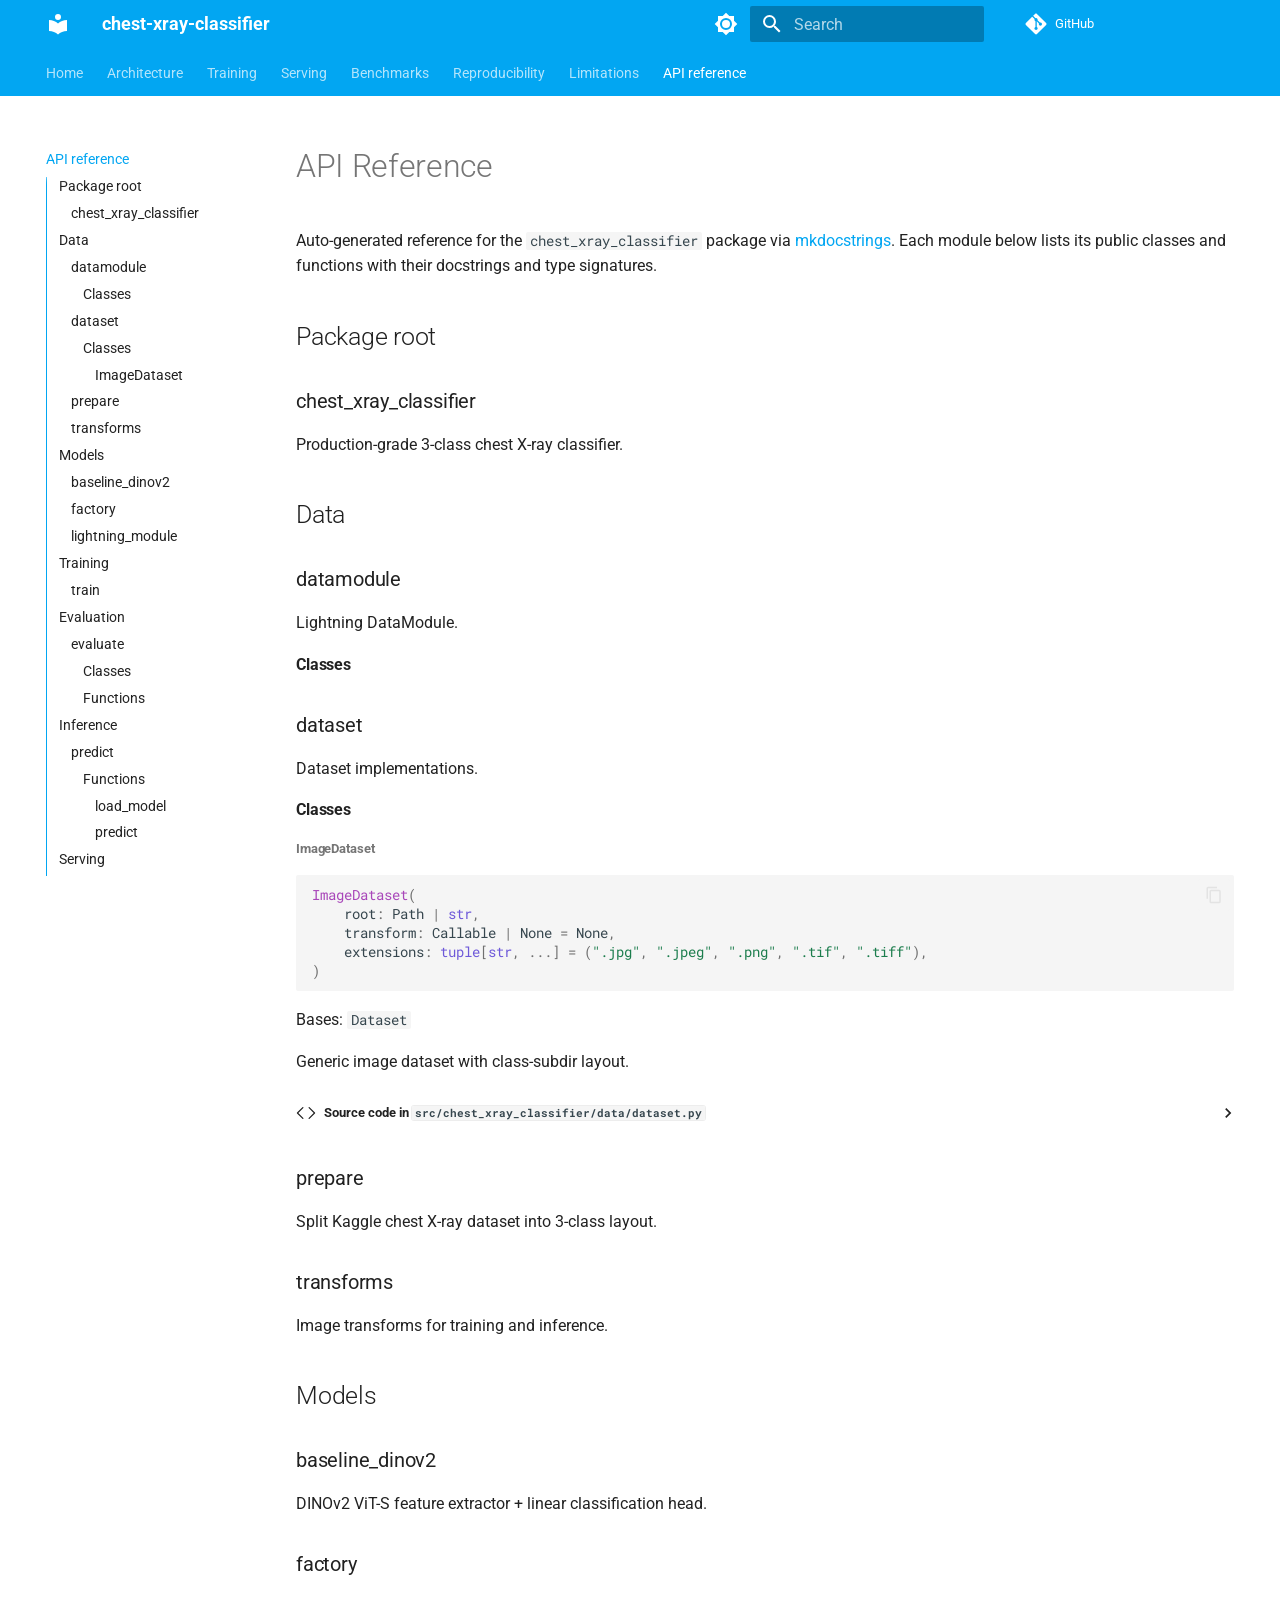
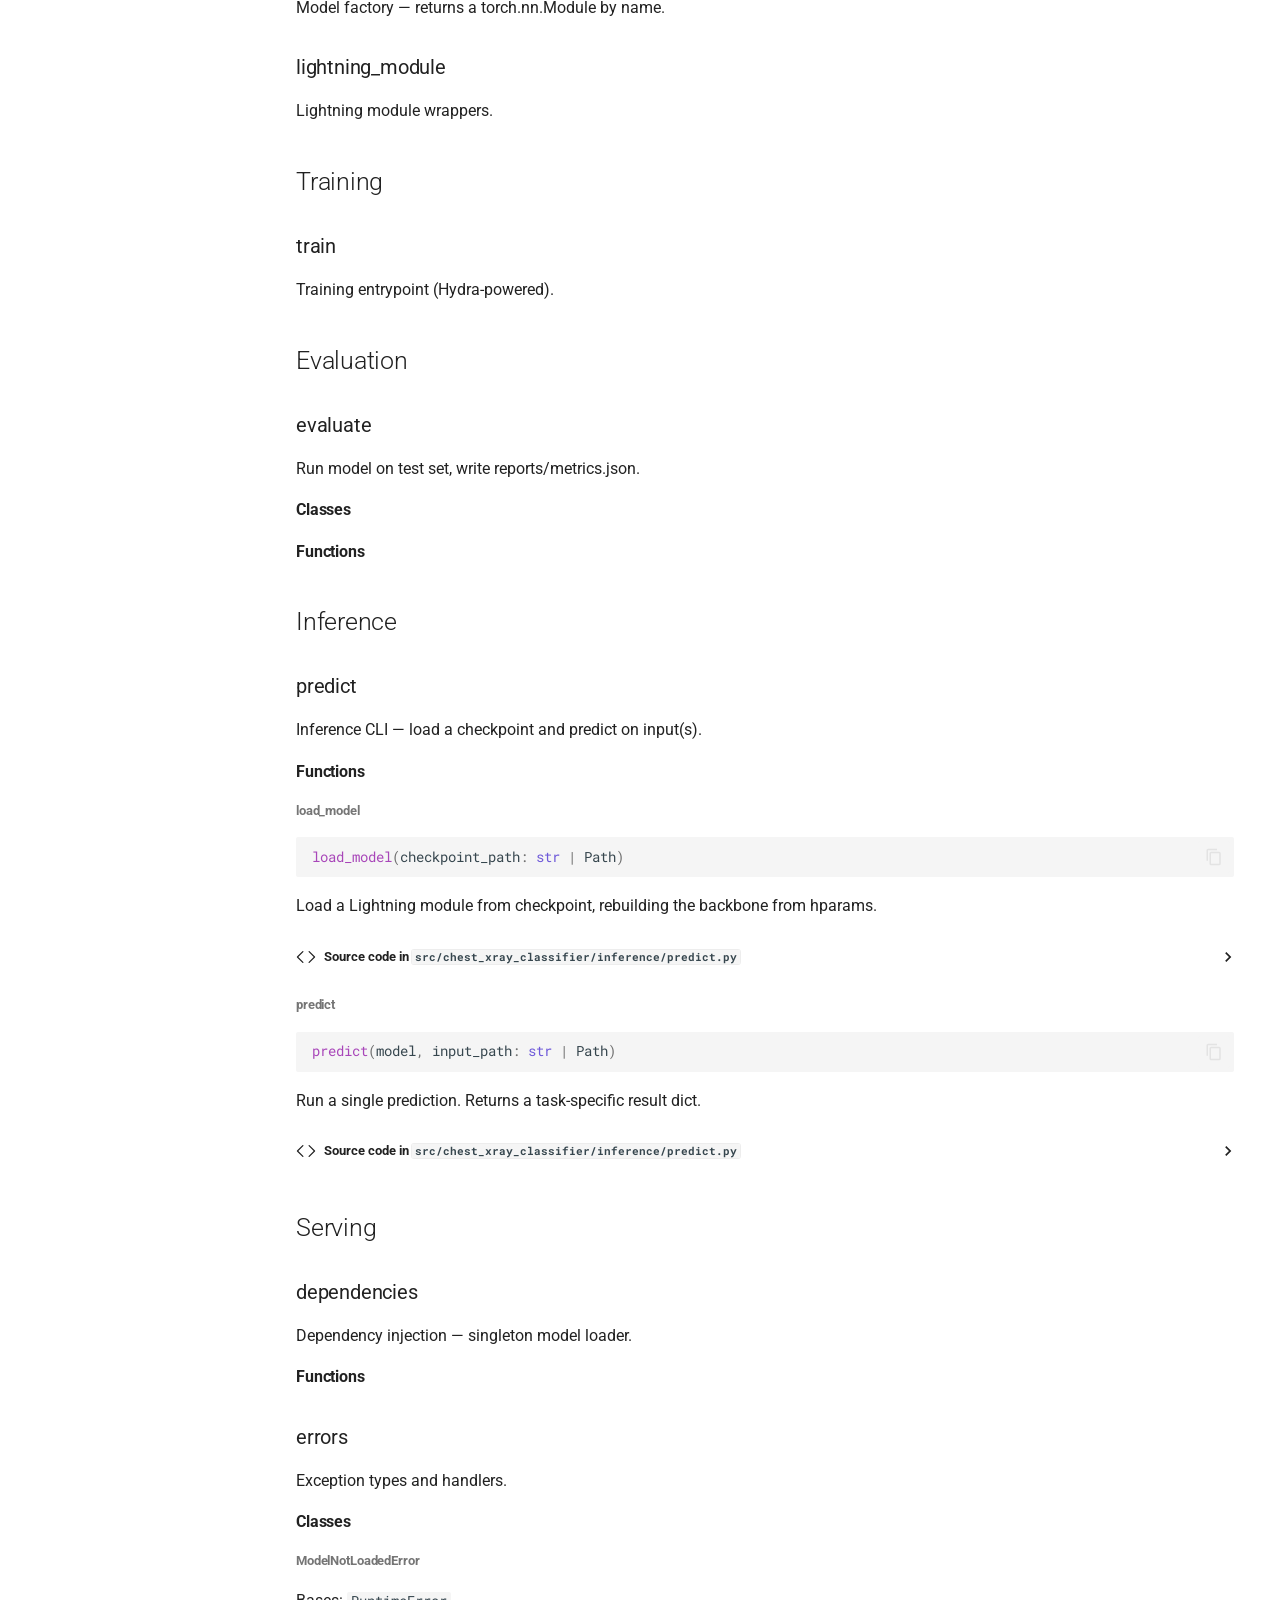
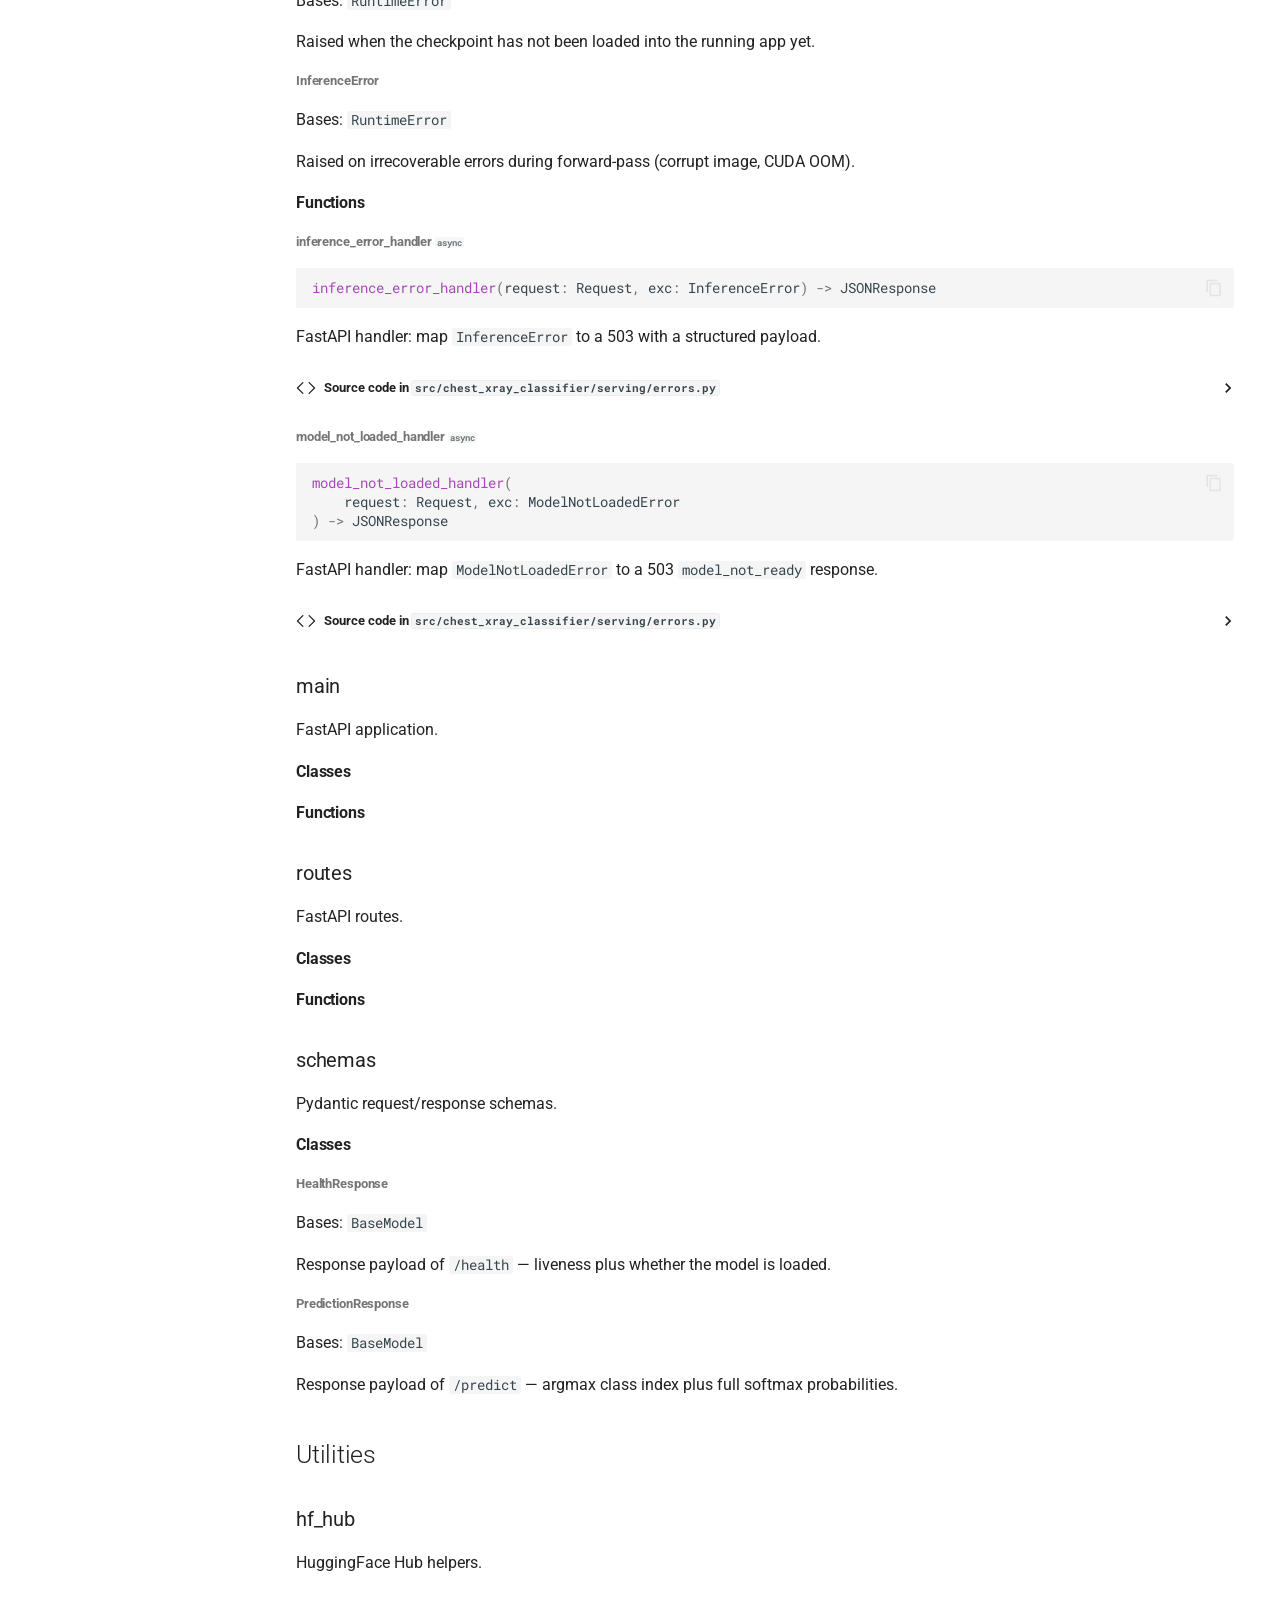
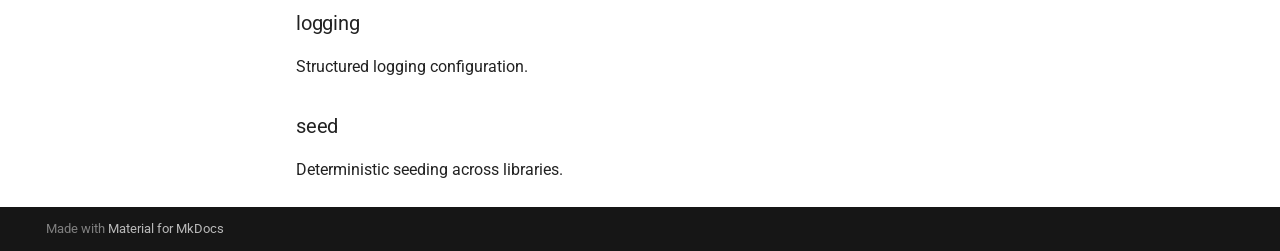
==== api/index.html @ 9892ddaf "Deployed 7fffa09 with MkDocs version: 1.6.1" ====
<!doctype html>
<html lang="en" class="no-js">
  <head>
    
      <meta charset="utf-8">
      <meta name="viewport" content="width=device-width,initial-scale=1">
      
        <meta name="description" content="Production-grade 3-class chest X-ray classifier (normal / bacterial pneumonia / viral pneumonia).">
      
      
      
      
        <link rel="prev" href="../LIMITATIONS/">
      
      
      
        
      
      
      <link rel="icon" href="../assets/images/favicon.png">
      <meta name="generator" content="mkdocs-1.6.1, mkdocs-material-9.7.6">
    
    
      
        <title>API reference - chest-xray-classifier</title>
      
    
    
      <link rel="stylesheet" href="../assets/stylesheets/main.484c7ddc.min.css">
      
        
        <link rel="stylesheet" href="../assets/stylesheets/palette.ab4e12ef.min.css">
      
      


    
    
      
    
    
      
        
        
        <link rel="preconnect" href="https://fonts.gstatic.com" crossorigin>
        <link rel="stylesheet" href="https://fonts.googleapis.com/css?family=Roboto:300,300i,400,400i,700,700i%7CRoboto+Mono:400,400i,700,700i&display=fallback">
        <style>:root{--md-text-font:"Roboto";--md-code-font:"Roboto Mono"}</style>
      
    
    
      <link rel="stylesheet" href="../assets/_mkdocstrings.css">
    
    <script>__md_scope=new URL("..",location),__md_hash=e=>[...e].reduce(((e,_)=>(e<<5)-e+_.charCodeAt(0)),0),__md_get=(e,_=localStorage,t=__md_scope)=>JSON.parse(_.getItem(t.pathname+"."+e)),__md_set=(e,_,t=localStorage,a=__md_scope)=>{try{t.setItem(a.pathname+"."+e,JSON.stringify(_))}catch(e){}}</script>
    
      

    
    
  </head>
  
  
    
    
      
    
    
    
    
    <body dir="ltr" data-md-color-scheme="default" data-md-color-primary="light-blue" data-md-color-accent="blue">
  
    
    <input class="md-toggle" data-md-toggle="drawer" type="checkbox" id="__drawer" autocomplete="off">
    <input class="md-toggle" data-md-toggle="search" type="checkbox" id="__search" autocomplete="off">
    <label class="md-overlay" for="__drawer"></label>
    <div data-md-component="skip">
      
        
        <a href="#api-reference" class="md-skip">
          Skip to content
        </a>
      
    </div>
    <div data-md-component="announce">
      
    </div>
    
    
      

<header class="md-header" data-md-component="header">
  <nav class="md-header__inner md-grid" aria-label="Header">
    <a href=".." title="chest-xray-classifier" class="md-header__button md-logo" aria-label="chest-xray-classifier" data-md-component="logo">
      
  
  <svg xmlns="http://www.w3.org/2000/svg" viewBox="0 0 24 24"><path d="M12 8a3 3 0 0 0 3-3 3 3 0 0 0-3-3 3 3 0 0 0-3 3 3 3 0 0 0 3 3m0 3.54C9.64 9.35 6.5 8 3 8v11c3.5 0 6.64 1.35 9 3.54 2.36-2.19 5.5-3.54 9-3.54V8c-3.5 0-6.64 1.35-9 3.54"/></svg>

    </a>
    <label class="md-header__button md-icon" for="__drawer">
      
      <svg xmlns="http://www.w3.org/2000/svg" viewBox="0 0 24 24"><path d="M3 6h18v2H3zm0 5h18v2H3zm0 5h18v2H3z"/></svg>
    </label>
    <div class="md-header__title" data-md-component="header-title">
      <div class="md-header__ellipsis">
        <div class="md-header__topic">
          <span class="md-ellipsis">
            chest-xray-classifier
          </span>
        </div>
        <div class="md-header__topic" data-md-component="header-topic">
          <span class="md-ellipsis">
            
              API reference
            
          </span>
        </div>
      </div>
    </div>
    
      
        <form class="md-header__option" data-md-component="palette">
  
    
    
    
    <input class="md-option" data-md-color-media="(prefers-color-scheme: light)" data-md-color-scheme="default" data-md-color-primary="light-blue" data-md-color-accent="blue"  aria-label="Switch to dark mode"  type="radio" name="__palette" id="__palette_0">
    
      <label class="md-header__button md-icon" title="Switch to dark mode" for="__palette_1" hidden>
        <svg xmlns="http://www.w3.org/2000/svg" viewBox="0 0 24 24"><path d="M12 8a4 4 0 0 0-4 4 4 4 0 0 0 4 4 4 4 0 0 0 4-4 4 4 0 0 0-4-4m0 10a6 6 0 0 1-6-6 6 6 0 0 1 6-6 6 6 0 0 1 6 6 6 6 0 0 1-6 6m8-9.31V4h-4.69L12 .69 8.69 4H4v4.69L.69 12 4 15.31V20h4.69L12 23.31 15.31 20H20v-4.69L23.31 12z"/></svg>
      </label>
    
  
    
    
    
    <input class="md-option" data-md-color-media="(prefers-color-scheme: dark)" data-md-color-scheme="slate" data-md-color-primary="light-blue" data-md-color-accent="blue"  aria-label="Switch to light mode"  type="radio" name="__palette" id="__palette_1">
    
      <label class="md-header__button md-icon" title="Switch to light mode" for="__palette_0" hidden>
        <svg xmlns="http://www.w3.org/2000/svg" viewBox="0 0 24 24"><path d="M12 18c-.89 0-1.74-.2-2.5-.55C11.56 16.5 13 14.42 13 12s-1.44-4.5-3.5-5.45C10.26 6.2 11.11 6 12 6a6 6 0 0 1 6 6 6 6 0 0 1-6 6m8-9.31V4h-4.69L12 .69 8.69 4H4v4.69L.69 12 4 15.31V20h4.69L12 23.31 15.31 20H20v-4.69L23.31 12z"/></svg>
      </label>
    
  
</form>
      
    
    
      <script>var palette=__md_get("__palette");if(palette&&palette.color){if("(prefers-color-scheme)"===palette.color.media){var media=matchMedia("(prefers-color-scheme: light)"),input=document.querySelector(media.matches?"[data-md-color-media='(prefers-color-scheme: light)']":"[data-md-color-media='(prefers-color-scheme: dark)']");palette.color.media=input.getAttribute("data-md-color-media"),palette.color.scheme=input.getAttribute("data-md-color-scheme"),palette.color.primary=input.getAttribute("data-md-color-primary"),palette.color.accent=input.getAttribute("data-md-color-accent")}for(var[key,value]of Object.entries(palette.color))document.body.setAttribute("data-md-color-"+key,value)}</script>
    
    
    
      
      
        <label class="md-header__button md-icon" for="__search">
          
          <svg xmlns="http://www.w3.org/2000/svg" viewBox="0 0 24 24"><path d="M9.5 3A6.5 6.5 0 0 1 16 9.5c0 1.61-.59 3.09-1.56 4.23l.27.27h.79l5 5-1.5 1.5-5-5v-.79l-.27-.27A6.52 6.52 0 0 1 9.5 16 6.5 6.5 0 0 1 3 9.5 6.5 6.5 0 0 1 9.5 3m0 2C7 5 5 7 5 9.5S7 14 9.5 14 14 12 14 9.5 12 5 9.5 5"/></svg>
        </label>
        <div class="md-search" data-md-component="search" role="dialog">
  <label class="md-search__overlay" for="__search"></label>
  <div class="md-search__inner" role="search">
    <form class="md-search__form" name="search">
      <input type="text" class="md-search__input" name="query" aria-label="Search" placeholder="Search" autocapitalize="off" autocorrect="off" autocomplete="off" spellcheck="false" data-md-component="search-query" required>
      <label class="md-search__icon md-icon" for="__search">
        
        <svg xmlns="http://www.w3.org/2000/svg" viewBox="0 0 24 24"><path d="M9.5 3A6.5 6.5 0 0 1 16 9.5c0 1.61-.59 3.09-1.56 4.23l.27.27h.79l5 5-1.5 1.5-5-5v-.79l-.27-.27A6.52 6.52 0 0 1 9.5 16 6.5 6.5 0 0 1 3 9.5 6.5 6.5 0 0 1 9.5 3m0 2C7 5 5 7 5 9.5S7 14 9.5 14 14 12 14 9.5 12 5 9.5 5"/></svg>
        
        <svg xmlns="http://www.w3.org/2000/svg" viewBox="0 0 24 24"><path d="M20 11v2H8l5.5 5.5-1.42 1.42L4.16 12l7.92-7.92L13.5 5.5 8 11z"/></svg>
      </label>
      <nav class="md-search__options" aria-label="Search">
        
        <button type="reset" class="md-search__icon md-icon" title="Clear" aria-label="Clear" tabindex="-1">
          
          <svg xmlns="http://www.w3.org/2000/svg" viewBox="0 0 24 24"><path d="M19 6.41 17.59 5 12 10.59 6.41 5 5 6.41 10.59 12 5 17.59 6.41 19 12 13.41 17.59 19 19 17.59 13.41 12z"/></svg>
        </button>
      </nav>
      
        <div class="md-search__suggest" data-md-component="search-suggest"></div>
      
    </form>
    <div class="md-search__output">
      <div class="md-search__scrollwrap" tabindex="0" data-md-scrollfix>
        <div class="md-search-result" data-md-component="search-result">
          <div class="md-search-result__meta">
            Initializing search
          </div>
          <ol class="md-search-result__list" role="presentation"></ol>
        </div>
      </div>
    </div>
  </div>
</div>
      
    
    
      <div class="md-header__source">
        <a href="https://github.com/kiselyovd/chest-xray-classifier" title="Go to repository" class="md-source" data-md-component="source">
  <div class="md-source__icon md-icon">
    
    <svg xmlns="http://www.w3.org/2000/svg" viewBox="0 0 448 512"><!--! Font Awesome Free 7.1.0 by @fontawesome - https://fontawesome.com License - https://fontawesome.com/license/free (Icons: CC BY 4.0, Fonts: SIL OFL 1.1, Code: MIT License) Copyright 2025 Fonticons, Inc.--><path d="M439.6 236.1 244 40.5c-5.4-5.5-12.8-8.5-20.4-8.5s-15 3-20.4 8.4L162.5 81l51.5 51.5c27.1-9.1 52.7 16.8 43.4 43.7l49.7 49.7c34.2-11.8 61.2 31 35.5 56.7-26.5 26.5-70.2-2.9-56-37.3L240.3 199v121.9c25.3 12.5 22.3 41.8 9.1 55-6.4 6.4-15.2 10.1-24.3 10.1s-17.8-3.6-24.3-10.1c-17.6-17.6-11.1-46.9 11.2-56v-123c-20.8-8.5-24.6-30.7-18.6-45L142.6 101 8.5 235.1C3 240.6 0 247.9 0 255.5s3 15 8.5 20.4l195.6 195.7c5.4 5.4 12.7 8.4 20.4 8.4s15-3 20.4-8.4l194.7-194.7c5.4-5.4 8.4-12.8 8.4-20.4s-3-15-8.4-20.4"/></svg>
  </div>
  <div class="md-source__repository">
    GitHub
  </div>
</a>
      </div>
    
  </nav>
  
</header>
    
    <div class="md-container" data-md-component="container">
      
      
        
          
            
<nav class="md-tabs" aria-label="Tabs" data-md-component="tabs">
  <div class="md-grid">
    <ul class="md-tabs__list">
      
        
  
  
  
  
    <li class="md-tabs__item">
      <a href=".." class="md-tabs__link">
        
  
  
    
  
  Home

      </a>
    </li>
  

      
        
  
  
  
  
    <li class="md-tabs__item">
      <a href="../architecture/" class="md-tabs__link">
        
  
  
    
  
  Architecture

      </a>
    </li>
  

      
        
  
  
  
  
    <li class="md-tabs__item">
      <a href="../training/" class="md-tabs__link">
        
  
  
    
  
  Training

      </a>
    </li>
  

      
        
  
  
  
  
    <li class="md-tabs__item">
      <a href="../serving/" class="md-tabs__link">
        
  
  
    
  
  Serving

      </a>
    </li>
  

      
        
  
  
  
  
    <li class="md-tabs__item">
      <a href="../BENCHMARKS/" class="md-tabs__link">
        
  
  
    
  
  Benchmarks

      </a>
    </li>
  

      
        
  
  
  
  
    <li class="md-tabs__item">
      <a href="../REPRODUCIBILITY/" class="md-tabs__link">
        
  
  
    
  
  Reproducibility

      </a>
    </li>
  

      
        
  
  
  
  
    <li class="md-tabs__item">
      <a href="../LIMITATIONS/" class="md-tabs__link">
        
  
  
    
  
  Limitations

      </a>
    </li>
  

      
        
  
  
  
    
  
  
    <li class="md-tabs__item md-tabs__item--active">
      <a href="./" class="md-tabs__link">
        
  
  
    
  
  API reference

      </a>
    </li>
  

      
    </ul>
  </div>
</nav>
          
        
      
      <main class="md-main" data-md-component="main">
        <div class="md-main__inner md-grid">
          
            
              
              <div class="md-sidebar md-sidebar--primary" data-md-component="sidebar" data-md-type="navigation" >
                <div class="md-sidebar__scrollwrap">
                  <div class="md-sidebar__inner">
                    


  


  

<nav class="md-nav md-nav--primary md-nav--lifted md-nav--integrated" aria-label="Navigation" data-md-level="0">
  <label class="md-nav__title" for="__drawer">
    <a href=".." title="chest-xray-classifier" class="md-nav__button md-logo" aria-label="chest-xray-classifier" data-md-component="logo">
      
  
  <svg xmlns="http://www.w3.org/2000/svg" viewBox="0 0 24 24"><path d="M12 8a3 3 0 0 0 3-3 3 3 0 0 0-3-3 3 3 0 0 0-3 3 3 3 0 0 0 3 3m0 3.54C9.64 9.35 6.5 8 3 8v11c3.5 0 6.64 1.35 9 3.54 2.36-2.19 5.5-3.54 9-3.54V8c-3.5 0-6.64 1.35-9 3.54"/></svg>

    </a>
    chest-xray-classifier
  </label>
  
    <div class="md-nav__source">
      <a href="https://github.com/kiselyovd/chest-xray-classifier" title="Go to repository" class="md-source" data-md-component="source">
  <div class="md-source__icon md-icon">
    
    <svg xmlns="http://www.w3.org/2000/svg" viewBox="0 0 448 512"><!--! Font Awesome Free 7.1.0 by @fontawesome - https://fontawesome.com License - https://fontawesome.com/license/free (Icons: CC BY 4.0, Fonts: SIL OFL 1.1, Code: MIT License) Copyright 2025 Fonticons, Inc.--><path d="M439.6 236.1 244 40.5c-5.4-5.5-12.8-8.5-20.4-8.5s-15 3-20.4 8.4L162.5 81l51.5 51.5c27.1-9.1 52.7 16.8 43.4 43.7l49.7 49.7c34.2-11.8 61.2 31 35.5 56.7-26.5 26.5-70.2-2.9-56-37.3L240.3 199v121.9c25.3 12.5 22.3 41.8 9.1 55-6.4 6.4-15.2 10.1-24.3 10.1s-17.8-3.6-24.3-10.1c-17.6-17.6-11.1-46.9 11.2-56v-123c-20.8-8.5-24.6-30.7-18.6-45L142.6 101 8.5 235.1C3 240.6 0 247.9 0 255.5s3 15 8.5 20.4l195.6 195.7c5.4 5.4 12.7 8.4 20.4 8.4s15-3 20.4-8.4l194.7-194.7c5.4-5.4 8.4-12.8 8.4-20.4s-3-15-8.4-20.4"/></svg>
  </div>
  <div class="md-source__repository">
    GitHub
  </div>
</a>
    </div>
  
  <ul class="md-nav__list" data-md-scrollfix>
    
      
      
  
  
  
  
    <li class="md-nav__item">
      <a href=".." class="md-nav__link">
        
  
  
  <span class="md-ellipsis">
    
  
    Home
  

    
  </span>
  
  

      </a>
    </li>
  

    
      
      
  
  
  
  
    <li class="md-nav__item">
      <a href="../architecture/" class="md-nav__link">
        
  
  
  <span class="md-ellipsis">
    
  
    Architecture
  

    
  </span>
  
  

      </a>
    </li>
  

    
      
      
  
  
  
  
    <li class="md-nav__item">
      <a href="../training/" class="md-nav__link">
        
  
  
  <span class="md-ellipsis">
    
  
    Training
  

    
  </span>
  
  

      </a>
    </li>
  

    
      
      
  
  
  
  
    <li class="md-nav__item">
      <a href="../serving/" class="md-nav__link">
        
  
  
  <span class="md-ellipsis">
    
  
    Serving
  

    
  </span>
  
  

      </a>
    </li>
  

    
      
      
  
  
  
  
    <li class="md-nav__item">
      <a href="../BENCHMARKS/" class="md-nav__link">
        
  
  
  <span class="md-ellipsis">
    
  
    Benchmarks
  

    
  </span>
  
  

      </a>
    </li>
  

    
      
      
  
  
  
  
    <li class="md-nav__item">
      <a href="../REPRODUCIBILITY/" class="md-nav__link">
        
  
  
  <span class="md-ellipsis">
    
  
    Reproducibility
  

    
  </span>
  
  

      </a>
    </li>
  

    
      
      
  
  
  
  
    <li class="md-nav__item">
      <a href="../LIMITATIONS/" class="md-nav__link">
        
  
  
  <span class="md-ellipsis">
    
  
    Limitations
  

    
  </span>
  
  

      </a>
    </li>
  

    
      
      
  
  
    
  
  
  
    <li class="md-nav__item md-nav__item--active">
      
      <input class="md-nav__toggle md-toggle" type="checkbox" id="__toc">
      
      
        
      
      
        <label class="md-nav__link md-nav__link--active" for="__toc">
          
  
  
  <span class="md-ellipsis">
    
  
    API reference
  

    
  </span>
  
  

          <span class="md-nav__icon md-icon"></span>
        </label>
      
      <a href="./" class="md-nav__link md-nav__link--active">
        
  
  
  <span class="md-ellipsis">
    
  
    API reference
  

    
  </span>
  
  

      </a>
      
        

<nav class="md-nav md-nav--secondary" aria-label="Table of contents">
  
  
  
    
  
  
    <label class="md-nav__title" for="__toc">
      <span class="md-nav__icon md-icon"></span>
      Table of contents
    </label>
    <ul class="md-nav__list" data-md-component="toc" data-md-scrollfix>
      
        <li class="md-nav__item">
  <a href="#package-root" class="md-nav__link">
    <span class="md-ellipsis">
      
        Package root
      
    </span>
  </a>
  
    <nav class="md-nav" aria-label="Package root">
      <ul class="md-nav__list">
        
          <li class="md-nav__item">
  <a href="#chest_xray_classifier" class="md-nav__link">
    <span class="md-ellipsis">
      
        chest_xray_classifier
      
    </span>
  </a>
  
</li>
        
      </ul>
    </nav>
  
</li>
      
        <li class="md-nav__item">
  <a href="#data" class="md-nav__link">
    <span class="md-ellipsis">
      
        Data
      
    </span>
  </a>
  
    <nav class="md-nav" aria-label="Data">
      <ul class="md-nav__list">
        
          <li class="md-nav__item">
  <a href="#chest_xray_classifier.data.datamodule" class="md-nav__link">
    <span class="md-ellipsis">
      
        datamodule
      
    </span>
  </a>
  
    <nav class="md-nav" aria-label="datamodule">
      <ul class="md-nav__list">
        
          <li class="md-nav__item">
  <a href="#chest_xray_classifier.data.datamodule-classes" class="md-nav__link">
    <span class="md-ellipsis">
      
        Classes
      
    </span>
  </a>
  
</li>
        
      </ul>
    </nav>
  
</li>
        
          <li class="md-nav__item">
  <a href="#chest_xray_classifier.data.dataset" class="md-nav__link">
    <span class="md-ellipsis">
      
        dataset
      
    </span>
  </a>
  
    <nav class="md-nav" aria-label="dataset">
      <ul class="md-nav__list">
        
          <li class="md-nav__item">
  <a href="#chest_xray_classifier.data.dataset-classes" class="md-nav__link">
    <span class="md-ellipsis">
      
        Classes
      
    </span>
  </a>
  
    <nav class="md-nav" aria-label="Classes">
      <ul class="md-nav__list">
        
          <li class="md-nav__item">
  <a href="#chest_xray_classifier.data.dataset.ImageDataset" class="md-nav__link">
    <span class="md-ellipsis">
      
        ImageDataset
      
    </span>
  </a>
  
</li>
        
      </ul>
    </nav>
  
</li>
        
      </ul>
    </nav>
  
</li>
        
          <li class="md-nav__item">
  <a href="#chest_xray_classifier.data.prepare" class="md-nav__link">
    <span class="md-ellipsis">
      
        prepare
      
    </span>
  </a>
  
</li>
        
          <li class="md-nav__item">
  <a href="#chest_xray_classifier.data.transforms" class="md-nav__link">
    <span class="md-ellipsis">
      
        transforms
      
    </span>
  </a>
  
</li>
        
      </ul>
    </nav>
  
</li>
      
        <li class="md-nav__item">
  <a href="#models" class="md-nav__link">
    <span class="md-ellipsis">
      
        Models
      
    </span>
  </a>
  
    <nav class="md-nav" aria-label="Models">
      <ul class="md-nav__list">
        
          <li class="md-nav__item">
  <a href="#chest_xray_classifier.models.baseline_dinov2" class="md-nav__link">
    <span class="md-ellipsis">
      
        baseline_dinov2
      
    </span>
  </a>
  
</li>
        
          <li class="md-nav__item">
  <a href="#chest_xray_classifier.models.factory" class="md-nav__link">
    <span class="md-ellipsis">
      
        factory
      
    </span>
  </a>
  
</li>
        
          <li class="md-nav__item">
  <a href="#chest_xray_classifier.models.lightning_module" class="md-nav__link">
    <span class="md-ellipsis">
      
        lightning_module
      
    </span>
  </a>
  
</li>
        
      </ul>
    </nav>
  
</li>
      
        <li class="md-nav__item">
  <a href="#training" class="md-nav__link">
    <span class="md-ellipsis">
      
        Training
      
    </span>
  </a>
  
    <nav class="md-nav" aria-label="Training">
      <ul class="md-nav__list">
        
          <li class="md-nav__item">
  <a href="#chest_xray_classifier.training.train" class="md-nav__link">
    <span class="md-ellipsis">
      
        train
      
    </span>
  </a>
  
</li>
        
      </ul>
    </nav>
  
</li>
      
        <li class="md-nav__item">
  <a href="#evaluation" class="md-nav__link">
    <span class="md-ellipsis">
      
        Evaluation
      
    </span>
  </a>
  
    <nav class="md-nav" aria-label="Evaluation">
      <ul class="md-nav__list">
        
          <li class="md-nav__item">
  <a href="#chest_xray_classifier.evaluation.evaluate" class="md-nav__link">
    <span class="md-ellipsis">
      
        evaluate
      
    </span>
  </a>
  
    <nav class="md-nav" aria-label="evaluate">
      <ul class="md-nav__list">
        
          <li class="md-nav__item">
  <a href="#chest_xray_classifier.evaluation.evaluate-classes" class="md-nav__link">
    <span class="md-ellipsis">
      
        Classes
      
    </span>
  </a>
  
</li>
        
          <li class="md-nav__item">
  <a href="#chest_xray_classifier.evaluation.evaluate-functions" class="md-nav__link">
    <span class="md-ellipsis">
      
        Functions
      
    </span>
  </a>
  
</li>
        
      </ul>
    </nav>
  
</li>
        
      </ul>
    </nav>
  
</li>
      
        <li class="md-nav__item">
  <a href="#inference" class="md-nav__link">
    <span class="md-ellipsis">
      
        Inference
      
    </span>
  </a>
  
    <nav class="md-nav" aria-label="Inference">
      <ul class="md-nav__list">
        
          <li class="md-nav__item">
  <a href="#chest_xray_classifier.inference.predict" class="md-nav__link">
    <span class="md-ellipsis">
      
        predict
      
    </span>
  </a>
  
    <nav class="md-nav" aria-label="predict">
      <ul class="md-nav__list">
        
          <li class="md-nav__item">
  <a href="#chest_xray_classifier.inference.predict-functions" class="md-nav__link">
    <span class="md-ellipsis">
      
        Functions
      
    </span>
  </a>
  
    <nav class="md-nav" aria-label="Functions">
      <ul class="md-nav__list">
        
          <li class="md-nav__item">
  <a href="#chest_xray_classifier.inference.predict.load_model" class="md-nav__link">
    <span class="md-ellipsis">
      
        load_model
      
    </span>
  </a>
  
</li>
        
          <li class="md-nav__item">
  <a href="#chest_xray_classifier.inference.predict.predict" class="md-nav__link">
    <span class="md-ellipsis">
      
        predict
      
    </span>
  </a>
  
</li>
        
      </ul>
    </nav>
  
</li>
        
      </ul>
    </nav>
  
</li>
        
      </ul>
    </nav>
  
</li>
      
        <li class="md-nav__item">
  <a href="#serving" class="md-nav__link">
    <span class="md-ellipsis">
      
        Serving
      
    </span>
  </a>
  
    <nav class="md-nav" aria-label="Serving">
      <ul class="md-nav__list">
        
          <li class="md-nav__item">
  <a href="#chest_xray_classifier.serving.dependencies" class="md-nav__link">
    <span class="md-ellipsis">
      
        dependencies
      
    </span>
  </a>
  
    <nav class="md-nav" aria-label="dependencies">
      <ul class="md-nav__list">
        
          <li class="md-nav__item">
  <a href="#chest_xray_classifier.serving.dependencies-functions" class="md-nav__link">
    <span class="md-ellipsis">
      
        Functions
      
    </span>
  </a>
  
</li>
        
      </ul>
    </nav>
  
</li>
        
          <li class="md-nav__item">
  <a href="#chest_xray_classifier.serving.errors" class="md-nav__link">
    <span class="md-ellipsis">
      
        errors
      
    </span>
  </a>
  
    <nav class="md-nav" aria-label="errors">
      <ul class="md-nav__list">
        
          <li class="md-nav__item">
  <a href="#chest_xray_classifier.serving.errors-classes" class="md-nav__link">
    <span class="md-ellipsis">
      
        Classes
      
    </span>
  </a>
  
    <nav class="md-nav" aria-label="Classes">
      <ul class="md-nav__list">
        
          <li class="md-nav__item">
  <a href="#chest_xray_classifier.serving.errors.ModelNotLoadedError" class="md-nav__link">
    <span class="md-ellipsis">
      
        ModelNotLoadedError
      
    </span>
  </a>
  
</li>
        
          <li class="md-nav__item">
  <a href="#chest_xray_classifier.serving.errors.InferenceError" class="md-nav__link">
    <span class="md-ellipsis">
      
        InferenceError
      
    </span>
  </a>
  
</li>
        
      </ul>
    </nav>
  
</li>
        
          <li class="md-nav__item">
  <a href="#chest_xray_classifier.serving.errors-functions" class="md-nav__link">
    <span class="md-ellipsis">
      
        Functions
      
    </span>
  </a>
  
    <nav class="md-nav" aria-label="Functions">
      <ul class="md-nav__list">
        
          <li class="md-nav__item">
  <a href="#chest_xray_classifier.serving.errors.inference_error_handler" class="md-nav__link">
    <span class="md-ellipsis">
      
        inference_error_handler
      
    </span>
  </a>
  
</li>
        
          <li class="md-nav__item">
  <a href="#chest_xray_classifier.serving.errors.model_not_loaded_handler" class="md-nav__link">
    <span class="md-ellipsis">
      
        model_not_loaded_handler
      
    </span>
  </a>
  
</li>
        
      </ul>
    </nav>
  
</li>
        
      </ul>
    </nav>
  
</li>
        
          <li class="md-nav__item">
  <a href="#chest_xray_classifier.serving.main" class="md-nav__link">
    <span class="md-ellipsis">
      
        main
      
    </span>
  </a>
  
    <nav class="md-nav" aria-label="main">
      <ul class="md-nav__list">
        
          <li class="md-nav__item">
  <a href="#chest_xray_classifier.serving.main-classes" class="md-nav__link">
    <span class="md-ellipsis">
      
        Classes
      
    </span>
  </a>
  
</li>
        
          <li class="md-nav__item">
  <a href="#chest_xray_classifier.serving.main-functions" class="md-nav__link">
    <span class="md-ellipsis">
      
        Functions
      
    </span>
  </a>
  
</li>
        
      </ul>
    </nav>
  
</li>
        
          <li class="md-nav__item">
  <a href="#chest_xray_classifier.serving.routes" class="md-nav__link">
    <span class="md-ellipsis">
      
        routes
      
    </span>
  </a>
  
    <nav class="md-nav" aria-label="routes">
      <ul class="md-nav__list">
        
          <li class="md-nav__item">
  <a href="#chest_xray_classifier.serving.routes-classes" class="md-nav__link">
    <span class="md-ellipsis">
      
        Classes
      
    </span>
  </a>
  
</li>
        
          <li class="md-nav__item">
  <a href="#chest_xray_classifier.serving.routes-functions" class="md-nav__link">
    <span class="md-ellipsis">
      
        Functions
      
    </span>
  </a>
  
</li>
        
      </ul>
    </nav>
  
</li>
        
          <li class="md-nav__item">
  <a href="#chest_xray_classifier.serving.schemas" class="md-nav__link">
    <span class="md-ellipsis">
      
        schemas
      
    </span>
  </a>
  
    <nav class="md-nav" aria-label="schemas">
      <ul class="md-nav__list">
        
          <li class="md-nav__item">
  <a href="#chest_xray_classifier.serving.schemas-classes" class="md-nav__link">
    <span class="md-ellipsis">
      
        Classes
      
    </span>
  </a>
  
    <nav class="md-nav" aria-label="Classes">
      <ul class="md-nav__list">
        
          <li class="md-nav__item">
  <a href="#chest_xray_classifier.serving.schemas.HealthResponse" class="md-nav__link">
    <span class="md-ellipsis">
      
        HealthResponse
      
    </span>
  </a>
  
</li>
        
          <li class="md-nav__item">
  <a href="#chest_xray_classifier.serving.schemas.PredictionResponse" class="md-nav__link">
    <span class="md-ellipsis">
      
        PredictionResponse
      
    </span>
  </a>
  
</li>
        
      </ul>
    </nav>
  
</li>
        
      </ul>
    </nav>
  
</li>
        
      </ul>
    </nav>
  
</li>
      
        <li class="md-nav__item">
  <a href="#utilities" class="md-nav__link">
    <span class="md-ellipsis">
      
        Utilities
      
    </span>
  </a>
  
    <nav class="md-nav" aria-label="Utilities">
      <ul class="md-nav__list">
        
          <li class="md-nav__item">
  <a href="#chest_xray_classifier.utils.hf_hub" class="md-nav__link">
    <span class="md-ellipsis">
      
        hf_hub
      
    </span>
  </a>
  
</li>
        
          <li class="md-nav__item">
  <a href="#chest_xray_classifier.utils.logging" class="md-nav__link">
    <span class="md-ellipsis">
      
        logging
      
    </span>
  </a>
  
</li>
        
          <li class="md-nav__item">
  <a href="#chest_xray_classifier.utils.seed" class="md-nav__link">
    <span class="md-ellipsis">
      
        seed
      
    </span>
  </a>
  
</li>
        
      </ul>
    </nav>
  
</li>
      
    </ul>
  
</nav>
      
    </li>
  

    
  </ul>
</nav>
                  </div>
                </div>
              </div>
            
            
          
          
            <div class="md-content" data-md-component="content">
              
              <article class="md-content__inner md-typeset">
                
                  


  
  


<h1 id="api-reference">API Reference</h1>
<p>Auto-generated reference for the <code>chest_xray_classifier</code> package via <a href="https://mkdocstrings.github.io/">mkdocstrings</a>. Each module below lists its public classes and functions with their docstrings and type signatures.</p>
<h2 id="package-root">Package root</h2>


<div class="doc doc-object doc-module">



<h3 id="chest_xray_classifier" class="doc doc-heading">
            <span class="doc doc-object-name doc-module-name">chest_xray_classifier</span>


</h3>

    <div class="doc doc-contents first">

        <p>Production-grade 3-class chest X-ray classifier.</p>










<div class="doc doc-children">












  </div>

    </div>

</div><h2 id="data">Data</h2>


<div class="doc doc-object doc-module">



<h3 id="chest_xray_classifier.data.datamodule" class="doc doc-heading">
            <span class="doc doc-object-name doc-module-name">datamodule</span>


</h3>

    <div class="doc doc-contents first">

        <p>Lightning DataModule.</p>










<div class="doc doc-children">







<h4 id="chest_xray_classifier.data.datamodule-classes">Classes</h4>




  </div>

    </div>

</div>

<div class="doc doc-object doc-module">



<h3 id="chest_xray_classifier.data.dataset" class="doc doc-heading">
            <span class="doc doc-object-name doc-module-name">dataset</span>


</h3>

    <div class="doc doc-contents first">

        <p>Dataset implementations.</p>










<div class="doc doc-children">







<h4 id="chest_xray_classifier.data.dataset-classes">Classes</h4>

<div class="doc doc-object doc-class">



<h5 id="chest_xray_classifier.data.dataset.ImageDataset" class="doc doc-heading">
            <span class="doc doc-object-name doc-class-name">ImageDataset</span>


</h5>
<div class="doc-signature highlight"><pre><span></span><code><span class="nf">ImageDataset</span><span class="p">(</span>
    <span class="n">root</span><span class="p">:</span> <span class="n">Path</span> <span class="o">|</span> <span class="nb">str</span><span class="p">,</span>
    <span class="n">transform</span><span class="p">:</span> <span class="n">Callable</span> <span class="o">|</span> <span class="kc">None</span> <span class="o">=</span> <span class="kc">None</span><span class="p">,</span>
    <span class="n">extensions</span><span class="p">:</span> <span class="nb">tuple</span><span class="p">[</span><span class="nb">str</span><span class="p">,</span> <span class="o">...</span><span class="p">]</span> <span class="o">=</span> <span class="p">(</span><span class="s2">&quot;.jpg&quot;</span><span class="p">,</span> <span class="s2">&quot;.jpeg&quot;</span><span class="p">,</span> <span class="s2">&quot;.png&quot;</span><span class="p">,</span> <span class="s2">&quot;.tif&quot;</span><span class="p">,</span> <span class="s2">&quot;.tiff&quot;</span><span class="p">),</span>
<span class="p">)</span>
</code></pre></div>

    <div class="doc doc-contents ">
            <p class="doc doc-class-bases">
              Bases: <code><span title="torch.utils.data.Dataset">Dataset</span></code></p>



        <p>Generic image dataset with class-subdir layout.</p>








                  <details class="mkdocstrings-source">
                    <summary>Source code in <code>src/chest_xray_classifier/data/dataset.py</code></summary>
                    <div class="highlight"><table class="highlighttable"><tr><td class="linenos"><div class="linenodiv"><pre><span></span><span class="normal">15</span>
<span class="normal">16</span>
<span class="normal">17</span>
<span class="normal">18</span>
<span class="normal">19</span>
<span class="normal">20</span>
<span class="normal">21</span>
<span class="normal">22</span>
<span class="normal">23</span>
<span class="normal">24</span>
<span class="normal">25</span>
<span class="normal">26</span>
<span class="normal">27</span>
<span class="normal">28</span></pre></div></td><td class="code"><div><pre><span></span><code><span class="k">def</span><span class="w"> </span><span class="fm">__init__</span><span class="p">(</span>
    <span class="bp">self</span><span class="p">,</span>
    <span class="n">root</span><span class="p">:</span> <span class="n">Path</span> <span class="o">|</span> <span class="nb">str</span><span class="p">,</span>
    <span class="n">transform</span><span class="p">:</span> <span class="n">Callable</span> <span class="o">|</span> <span class="kc">None</span> <span class="o">=</span> <span class="kc">None</span><span class="p">,</span>
    <span class="n">extensions</span><span class="p">:</span> <span class="nb">tuple</span><span class="p">[</span><span class="nb">str</span><span class="p">,</span> <span class="o">...</span><span class="p">]</span> <span class="o">=</span> <span class="p">(</span><span class="s2">&quot;.jpg&quot;</span><span class="p">,</span> <span class="s2">&quot;.jpeg&quot;</span><span class="p">,</span> <span class="s2">&quot;.png&quot;</span><span class="p">,</span> <span class="s2">&quot;.tif&quot;</span><span class="p">,</span> <span class="s2">&quot;.tiff&quot;</span><span class="p">),</span>
<span class="p">)</span> <span class="o">-&gt;</span> <span class="kc">None</span><span class="p">:</span>
    <span class="bp">self</span><span class="o">.</span><span class="n">root</span> <span class="o">=</span> <span class="n">Path</span><span class="p">(</span><span class="n">root</span><span class="p">)</span>
    <span class="bp">self</span><span class="o">.</span><span class="n">transform</span> <span class="o">=</span> <span class="n">transform</span>
    <span class="bp">self</span><span class="o">.</span><span class="n">samples</span><span class="p">:</span> <span class="nb">list</span><span class="p">[</span><span class="nb">tuple</span><span class="p">[</span><span class="n">Path</span><span class="p">,</span> <span class="nb">int</span><span class="p">]]</span> <span class="o">=</span> <span class="p">[]</span>
    <span class="n">classes</span> <span class="o">=</span> <span class="nb">sorted</span><span class="p">(</span><span class="n">p</span><span class="o">.</span><span class="n">name</span> <span class="k">for</span> <span class="n">p</span> <span class="ow">in</span> <span class="bp">self</span><span class="o">.</span><span class="n">root</span><span class="o">.</span><span class="n">iterdir</span><span class="p">()</span> <span class="k">if</span> <span class="n">p</span><span class="o">.</span><span class="n">is_dir</span><span class="p">())</span>
    <span class="bp">self</span><span class="o">.</span><span class="n">class_to_idx</span> <span class="o">=</span> <span class="p">{</span><span class="n">c</span><span class="p">:</span> <span class="n">i</span> <span class="k">for</span> <span class="n">i</span><span class="p">,</span> <span class="n">c</span> <span class="ow">in</span> <span class="nb">enumerate</span><span class="p">(</span><span class="n">classes</span><span class="p">)}</span>
    <span class="k">for</span> <span class="bp">cls</span><span class="p">,</span> <span class="n">idx</span> <span class="ow">in</span> <span class="bp">self</span><span class="o">.</span><span class="n">class_to_idx</span><span class="o">.</span><span class="n">items</span><span class="p">():</span>
        <span class="k">for</span> <span class="n">ext</span> <span class="ow">in</span> <span class="n">extensions</span><span class="p">:</span>
            <span class="bp">self</span><span class="o">.</span><span class="n">samples</span><span class="o">.</span><span class="n">extend</span><span class="p">((</span><span class="n">p</span><span class="p">,</span> <span class="n">idx</span><span class="p">)</span> <span class="k">for</span> <span class="n">p</span> <span class="ow">in</span> <span class="p">(</span><span class="bp">self</span><span class="o">.</span><span class="n">root</span> <span class="o">/</span> <span class="bp">cls</span><span class="p">)</span><span class="o">.</span><span class="n">glob</span><span class="p">(</span><span class="sa">f</span><span class="s2">&quot;**/*</span><span class="si">{</span><span class="n">ext</span><span class="si">}</span><span class="s2">&quot;</span><span class="p">))</span>
</code></pre></div></td></tr></table></div>
                  </details>



<div class="doc doc-children">












  </div>

    </div>

</div>




  </div>

    </div>

</div>

<div class="doc doc-object doc-module">



<h3 id="chest_xray_classifier.data.prepare" class="doc doc-heading">
            <span class="doc doc-object-name doc-module-name">prepare</span>


</h3>

    <div class="doc doc-contents first">

        <p>Split Kaggle chest X-ray dataset into 3-class layout.</p>










<div class="doc doc-children">












  </div>

    </div>

</div>

<div class="doc doc-object doc-module">



<h3 id="chest_xray_classifier.data.transforms" class="doc doc-heading">
            <span class="doc doc-object-name doc-module-name">transforms</span>


</h3>

    <div class="doc doc-contents first">

        <p>Image transforms for training and inference.</p>










<div class="doc doc-children">












  </div>

    </div>

</div><h2 id="models">Models</h2>


<div class="doc doc-object doc-module">



<h3 id="chest_xray_classifier.models.baseline_dinov2" class="doc doc-heading">
            <span class="doc doc-object-name doc-module-name">baseline_dinov2</span>


</h3>

    <div class="doc doc-contents first">

        <p>DINOv2 ViT-S feature extractor + linear classification head.</p>










<div class="doc doc-children">












  </div>

    </div>

</div>

<div class="doc doc-object doc-module">



<h3 id="chest_xray_classifier.models.factory" class="doc doc-heading">
            <span class="doc doc-object-name doc-module-name">factory</span>


</h3>

    <div class="doc doc-contents first">

        <p>Model factory — returns a torch.nn.Module by name.</p>










<div class="doc doc-children">












  </div>

    </div>

</div>

<div class="doc doc-object doc-module">



<h3 id="chest_xray_classifier.models.lightning_module" class="doc doc-heading">
            <span class="doc doc-object-name doc-module-name">lightning_module</span>


</h3>

    <div class="doc doc-contents first">

        <p>Lightning module wrappers.</p>










<div class="doc doc-children">












  </div>

    </div>

</div><h2 id="training">Training</h2>


<div class="doc doc-object doc-module">



<h3 id="chest_xray_classifier.training.train" class="doc doc-heading">
            <span class="doc doc-object-name doc-module-name">train</span>


</h3>

    <div class="doc doc-contents first">

        <p>Training entrypoint (Hydra-powered).</p>










<div class="doc doc-children">












  </div>

    </div>

</div><h2 id="evaluation">Evaluation</h2>


<div class="doc doc-object doc-module">



<h3 id="chest_xray_classifier.evaluation.evaluate" class="doc doc-heading">
            <span class="doc doc-object-name doc-module-name">evaluate</span>


</h3>

    <div class="doc doc-contents first">

        <p>Run model on test set, write reports/metrics.json.</p>










<div class="doc doc-children">







<h4 id="chest_xray_classifier.evaluation.evaluate-classes">Classes</h4>
<h4 id="chest_xray_classifier.evaluation.evaluate-functions">Functions</h4>



  </div>

    </div>

</div><h2 id="inference">Inference</h2>


<div class="doc doc-object doc-module">



<h3 id="chest_xray_classifier.inference.predict" class="doc doc-heading">
            <span class="doc doc-object-name doc-module-name">predict</span>


</h3>

    <div class="doc doc-contents first">

        <p>Inference CLI — load a checkpoint and predict on input(s).</p>










<div class="doc doc-children">








<h4 id="chest_xray_classifier.inference.predict-functions">Functions</h4>

<div class="doc doc-object doc-function">


<h5 id="chest_xray_classifier.inference.predict.load_model" class="doc doc-heading">
            <span class="doc doc-object-name doc-function-name">load_model</span>


</h5>
<div class="doc-signature highlight"><pre><span></span><code><span class="nf">load_model</span><span class="p">(</span><span class="n">checkpoint_path</span><span class="p">:</span> <span class="nb">str</span> <span class="o">|</span> <span class="n">Path</span><span class="p">)</span>
</code></pre></div>

    <div class="doc doc-contents ">

        <p>Load a Lightning module from checkpoint, rebuilding the backbone from hparams.</p>


            <details class="mkdocstrings-source">
              <summary>Source code in <code>src/chest_xray_classifier/inference/predict.py</code></summary>
              <div class="highlight"><table class="highlighttable"><tr><td class="linenos"><div class="linenodiv"><pre><span></span><span class="normal">14</span>
<span class="normal">15</span>
<span class="normal">16</span>
<span class="normal">17</span>
<span class="normal">18</span>
<span class="normal">19</span>
<span class="normal">20</span>
<span class="normal">21</span>
<span class="normal">22</span>
<span class="normal">23</span>
<span class="normal">24</span>
<span class="normal">25</span>
<span class="normal">26</span>
<span class="normal">27</span>
<span class="normal">28</span>
<span class="normal">29</span>
<span class="normal">30</span></pre></div></td><td class="code"><div><pre><span></span><code><span class="k">def</span><span class="w"> </span><span class="nf">load_model</span><span class="p">(</span><span class="n">checkpoint_path</span><span class="p">:</span> <span class="nb">str</span> <span class="o">|</span> <span class="n">Path</span><span class="p">):</span>
<span class="w">    </span><span class="sd">&quot;&quot;&quot;Load a Lightning module from checkpoint, rebuilding the backbone from hparams.&quot;&quot;&quot;</span>
    <span class="kn">import</span><span class="w"> </span><span class="nn">torch</span>

    <span class="kn">from</span><span class="w"> </span><span class="nn">..models</span><span class="w"> </span><span class="kn">import</span> <span class="n">ClassificationModule</span><span class="p">,</span> <span class="n">build_model</span>

    <span class="n">ckpt</span> <span class="o">=</span> <span class="n">torch</span><span class="o">.</span><span class="n">load</span><span class="p">(</span><span class="nb">str</span><span class="p">(</span><span class="n">checkpoint_path</span><span class="p">),</span> <span class="n">map_location</span><span class="o">=</span><span class="s2">&quot;cpu&quot;</span><span class="p">,</span> <span class="n">weights_only</span><span class="o">=</span><span class="kc">False</span><span class="p">)</span>
    <span class="n">hp</span> <span class="o">=</span> <span class="n">ckpt</span><span class="o">.</span><span class="n">get</span><span class="p">(</span><span class="s2">&quot;hyper_parameters&quot;</span><span class="p">,</span> <span class="p">{})</span>
    <span class="n">model_name</span> <span class="o">=</span> <span class="n">hp</span><span class="o">.</span><span class="n">get</span><span class="p">(</span><span class="s2">&quot;model_name&quot;</span><span class="p">)</span>
    <span class="n">num_classes</span> <span class="o">=</span> <span class="n">hp</span><span class="o">.</span><span class="n">get</span><span class="p">(</span><span class="s2">&quot;num_classes&quot;</span><span class="p">)</span>
    <span class="k">if</span> <span class="n">model_name</span> <span class="ow">is</span> <span class="kc">None</span> <span class="ow">or</span> <span class="n">num_classes</span> <span class="ow">is</span> <span class="kc">None</span><span class="p">:</span>
        <span class="k">raise</span> <span class="ne">ValueError</span><span class="p">(</span>
            <span class="s2">&quot;Checkpoint missing model_name/num_classes hparams — &quot;</span>
            <span class="s2">&quot;re-train after upgrading ClassificationModule.&quot;</span>
        <span class="p">)</span>
    <span class="n">backbone</span> <span class="o">=</span> <span class="n">build_model</span><span class="p">(</span><span class="n">model_name</span><span class="p">,</span> <span class="n">num_classes</span><span class="o">=</span><span class="n">num_classes</span><span class="p">,</span> <span class="n">pretrained</span><span class="o">=</span><span class="kc">False</span><span class="p">)</span>
    <span class="k">return</span> <span class="n">ClassificationModule</span><span class="o">.</span><span class="n">load_from_checkpoint</span><span class="p">(</span><span class="nb">str</span><span class="p">(</span><span class="n">checkpoint_path</span><span class="p">),</span> <span class="n">model</span><span class="o">=</span><span class="n">backbone</span><span class="p">)</span>
</code></pre></div></td></tr></table></div>
            </details>
    </div>

</div>

<div class="doc doc-object doc-function">


<h5 id="chest_xray_classifier.inference.predict.predict" class="doc doc-heading">
            <span class="doc doc-object-name doc-function-name">predict</span>


</h5>
<div class="doc-signature highlight"><pre><span></span><code><span class="nf">predict</span><span class="p">(</span><span class="n">model</span><span class="p">,</span> <span class="n">input_path</span><span class="p">:</span> <span class="nb">str</span> <span class="o">|</span> <span class="n">Path</span><span class="p">)</span>
</code></pre></div>

    <div class="doc doc-contents ">

        <p>Run a single prediction. Returns a task-specific result dict.</p>


            <details class="mkdocstrings-source">
              <summary>Source code in <code>src/chest_xray_classifier/inference/predict.py</code></summary>
              <div class="highlight"><table class="highlighttable"><tr><td class="linenos"><div class="linenodiv"><pre><span></span><span class="normal">33</span>
<span class="normal">34</span>
<span class="normal">35</span>
<span class="normal">36</span>
<span class="normal">37</span>
<span class="normal">38</span>
<span class="normal">39</span>
<span class="normal">40</span>
<span class="normal">41</span>
<span class="normal">42</span>
<span class="normal">43</span>
<span class="normal">44</span>
<span class="normal">45</span>
<span class="normal">46</span>
<span class="normal">47</span></pre></div></td><td class="code"><div><pre><span></span><code><span class="k">def</span><span class="w"> </span><span class="nf">predict</span><span class="p">(</span><span class="n">model</span><span class="p">,</span> <span class="n">input_path</span><span class="p">:</span> <span class="nb">str</span> <span class="o">|</span> <span class="n">Path</span><span class="p">):</span>
<span class="w">    </span><span class="sd">&quot;&quot;&quot;Run a single prediction. Returns a task-specific result dict.&quot;&quot;&quot;</span>
    <span class="kn">import</span><span class="w"> </span><span class="nn">torch</span>
    <span class="kn">from</span><span class="w"> </span><span class="nn">PIL</span><span class="w"> </span><span class="kn">import</span> <span class="n">Image</span>

    <span class="kn">from</span><span class="w"> </span><span class="nn">..data.transforms</span><span class="w"> </span><span class="kn">import</span> <span class="n">build_eval_transforms</span>

    <span class="n">model</span><span class="o">.</span><span class="n">eval</span><span class="p">()</span>
    <span class="n">tf</span> <span class="o">=</span> <span class="n">build_eval_transforms</span><span class="p">()</span>
    <span class="n">img</span> <span class="o">=</span> <span class="n">Image</span><span class="o">.</span><span class="n">open</span><span class="p">(</span><span class="n">input_path</span><span class="p">)</span><span class="o">.</span><span class="n">convert</span><span class="p">(</span><span class="s2">&quot;RGB&quot;</span><span class="p">)</span>
    <span class="n">x</span> <span class="o">=</span> <span class="n">tf</span><span class="p">(</span><span class="n">img</span><span class="p">)</span><span class="o">.</span><span class="n">unsqueeze</span><span class="p">(</span><span class="mi">0</span><span class="p">)</span>
    <span class="k">with</span> <span class="n">torch</span><span class="o">.</span><span class="n">no_grad</span><span class="p">():</span>
        <span class="n">logits</span> <span class="o">=</span> <span class="n">model</span><span class="o">.</span><span class="n">_forward_logits</span><span class="p">(</span><span class="n">x</span><span class="p">)</span> <span class="k">if</span> <span class="nb">hasattr</span><span class="p">(</span><span class="n">model</span><span class="p">,</span> <span class="s2">&quot;_forward_logits&quot;</span><span class="p">)</span> <span class="k">else</span> <span class="n">model</span><span class="p">(</span><span class="n">x</span><span class="p">)</span>
        <span class="n">probs</span> <span class="o">=</span> <span class="n">logits</span><span class="o">.</span><span class="n">softmax</span><span class="p">(</span><span class="o">-</span><span class="mi">1</span><span class="p">)</span><span class="o">.</span><span class="n">squeeze</span><span class="p">(</span><span class="mi">0</span><span class="p">)</span><span class="o">.</span><span class="n">tolist</span><span class="p">()</span>
    <span class="k">return</span> <span class="p">{</span><span class="s2">&quot;probs&quot;</span><span class="p">:</span> <span class="n">probs</span><span class="p">,</span> <span class="s2">&quot;pred&quot;</span><span class="p">:</span> <span class="nb">int</span><span class="p">(</span><span class="nb">max</span><span class="p">(</span><span class="nb">range</span><span class="p">(</span><span class="nb">len</span><span class="p">(</span><span class="n">probs</span><span class="p">)),</span> <span class="n">key</span><span class="o">=</span><span class="n">probs</span><span class="o">.</span><span class="fm">__getitem__</span><span class="p">))}</span>
</code></pre></div></td></tr></table></div>
            </details>
    </div>

</div>



  </div>

    </div>

</div><h2 id="serving">Serving</h2>


<div class="doc doc-object doc-module">



<h3 id="chest_xray_classifier.serving.dependencies" class="doc doc-heading">
            <span class="doc doc-object-name doc-module-name">dependencies</span>


</h3>

    <div class="doc doc-contents first">

        <p>Dependency injection — singleton model loader.</p>










<div class="doc doc-children">








<h4 id="chest_xray_classifier.serving.dependencies-functions">Functions</h4>



  </div>

    </div>

</div>

<div class="doc doc-object doc-module">



<h3 id="chest_xray_classifier.serving.errors" class="doc doc-heading">
            <span class="doc doc-object-name doc-module-name">errors</span>


</h3>

    <div class="doc doc-contents first">

        <p>Exception types and handlers.</p>










<div class="doc doc-children">







<h4 id="chest_xray_classifier.serving.errors-classes">Classes</h4>

<div class="doc doc-object doc-class">



<h5 id="chest_xray_classifier.serving.errors.ModelNotLoadedError" class="doc doc-heading">
            <span class="doc doc-object-name doc-class-name">ModelNotLoadedError</span>


</h5>


    <div class="doc doc-contents ">
            <p class="doc doc-class-bases">
              Bases: <code><span title="RuntimeError">RuntimeError</span></code></p>



        <p>Raised when the checkpoint has not been loaded into the running app yet.</p>









    </div>

</div>

<div class="doc doc-object doc-class">



<h5 id="chest_xray_classifier.serving.errors.InferenceError" class="doc doc-heading">
            <span class="doc doc-object-name doc-class-name">InferenceError</span>


</h5>


    <div class="doc doc-contents ">
            <p class="doc doc-class-bases">
              Bases: <code><span title="RuntimeError">RuntimeError</span></code></p>



        <p>Raised on irrecoverable errors during forward-pass (corrupt image, CUDA OOM).</p>









    </div>

</div>
<h4 id="chest_xray_classifier.serving.errors-functions">Functions</h4>

<div class="doc doc-object doc-function">


<h5 id="chest_xray_classifier.serving.errors.inference_error_handler" class="doc doc-heading">
            <span class="doc doc-object-name doc-function-name">inference_error_handler</span>


  <span class="doc doc-labels">
      <small class="doc doc-label doc-label-async"><code>async</code></small>
  </span>

</h5>
<div class="doc-signature highlight"><pre><span></span><code><span class="nf">inference_error_handler</span><span class="p">(</span><span class="n">request</span><span class="p">:</span> <span class="n">Request</span><span class="p">,</span> <span class="n">exc</span><span class="p">:</span> <span class="n">InferenceError</span><span class="p">)</span> <span class="o">-&gt;</span> <span class="n">JSONResponse</span>
</code></pre></div>

    <div class="doc doc-contents ">

        <p>FastAPI handler: map <code>InferenceError</code> to a 503 with a structured payload.</p>


            <details class="mkdocstrings-source">
              <summary>Source code in <code>src/chest_xray_classifier/serving/errors.py</code></summary>
              <div class="highlight"><table class="highlighttable"><tr><td class="linenos"><div class="linenodiv"><pre><span></span><span class="normal">17</span>
<span class="normal">18</span>
<span class="normal">19</span>
<span class="normal">20</span>
<span class="normal">21</span>
<span class="normal">22</span>
<span class="normal">23</span>
<span class="normal">24</span>
<span class="normal">25</span>
<span class="normal">26</span></pre></div></td><td class="code"><div><pre><span></span><code><span class="k">async</span> <span class="k">def</span><span class="w"> </span><span class="nf">inference_error_handler</span><span class="p">(</span><span class="n">request</span><span class="p">:</span> <span class="n">Request</span><span class="p">,</span> <span class="n">exc</span><span class="p">:</span> <span class="n">InferenceError</span><span class="p">)</span> <span class="o">-&gt;</span> <span class="n">JSONResponse</span><span class="p">:</span>
<span class="w">    </span><span class="sd">&quot;&quot;&quot;FastAPI handler: map `InferenceError` to a 503 with a structured payload.&quot;&quot;&quot;</span>
    <span class="k">return</span> <span class="n">JSONResponse</span><span class="p">(</span>
        <span class="n">status_code</span><span class="o">=</span><span class="mi">503</span><span class="p">,</span>
        <span class="n">content</span><span class="o">=</span><span class="p">{</span>
            <span class="s2">&quot;error&quot;</span><span class="p">:</span> <span class="s2">&quot;inference_failed&quot;</span><span class="p">,</span>
            <span class="s2">&quot;detail&quot;</span><span class="p">:</span> <span class="nb">str</span><span class="p">(</span><span class="n">exc</span><span class="p">),</span>
            <span class="s2">&quot;request_id&quot;</span><span class="p">:</span> <span class="nb">getattr</span><span class="p">(</span><span class="n">request</span><span class="o">.</span><span class="n">state</span><span class="p">,</span> <span class="s2">&quot;request_id&quot;</span><span class="p">,</span> <span class="kc">None</span><span class="p">),</span>
        <span class="p">},</span>
    <span class="p">)</span>
</code></pre></div></td></tr></table></div>
            </details>
    </div>

</div>

<div class="doc doc-object doc-function">


<h5 id="chest_xray_classifier.serving.errors.model_not_loaded_handler" class="doc doc-heading">
            <span class="doc doc-object-name doc-function-name">model_not_loaded_handler</span>


  <span class="doc doc-labels">
      <small class="doc doc-label doc-label-async"><code>async</code></small>
  </span>

</h5>
<div class="doc-signature highlight"><pre><span></span><code><span class="nf">model_not_loaded_handler</span><span class="p">(</span>
    <span class="n">request</span><span class="p">:</span> <span class="n">Request</span><span class="p">,</span> <span class="n">exc</span><span class="p">:</span> <span class="n">ModelNotLoadedError</span>
<span class="p">)</span> <span class="o">-&gt;</span> <span class="n">JSONResponse</span>
</code></pre></div>

    <div class="doc doc-contents ">

        <p>FastAPI handler: map <code>ModelNotLoadedError</code> to a 503 <code>model_not_ready</code> response.</p>


            <details class="mkdocstrings-source">
              <summary>Source code in <code>src/chest_xray_classifier/serving/errors.py</code></summary>
              <div class="highlight"><table class="highlighttable"><tr><td class="linenos"><div class="linenodiv"><pre><span></span><span class="normal">29</span>
<span class="normal">30</span>
<span class="normal">31</span>
<span class="normal">32</span>
<span class="normal">33</span>
<span class="normal">34</span>
<span class="normal">35</span>
<span class="normal">36</span>
<span class="normal">37</span>
<span class="normal">38</span></pre></div></td><td class="code"><div><pre><span></span><code><span class="k">async</span> <span class="k">def</span><span class="w"> </span><span class="nf">model_not_loaded_handler</span><span class="p">(</span><span class="n">request</span><span class="p">:</span> <span class="n">Request</span><span class="p">,</span> <span class="n">exc</span><span class="p">:</span> <span class="n">ModelNotLoadedError</span><span class="p">)</span> <span class="o">-&gt;</span> <span class="n">JSONResponse</span><span class="p">:</span>
<span class="w">    </span><span class="sd">&quot;&quot;&quot;FastAPI handler: map `ModelNotLoadedError` to a 503 `model_not_ready` response.&quot;&quot;&quot;</span>
    <span class="k">return</span> <span class="n">JSONResponse</span><span class="p">(</span>
        <span class="n">status_code</span><span class="o">=</span><span class="mi">503</span><span class="p">,</span>
        <span class="n">content</span><span class="o">=</span><span class="p">{</span>
            <span class="s2">&quot;error&quot;</span><span class="p">:</span> <span class="s2">&quot;model_not_ready&quot;</span><span class="p">,</span>
            <span class="s2">&quot;detail&quot;</span><span class="p">:</span> <span class="nb">str</span><span class="p">(</span><span class="n">exc</span><span class="p">),</span>
            <span class="s2">&quot;request_id&quot;</span><span class="p">:</span> <span class="nb">getattr</span><span class="p">(</span><span class="n">request</span><span class="o">.</span><span class="n">state</span><span class="p">,</span> <span class="s2">&quot;request_id&quot;</span><span class="p">,</span> <span class="kc">None</span><span class="p">),</span>
        <span class="p">},</span>
    <span class="p">)</span>
</code></pre></div></td></tr></table></div>
            </details>
    </div>

</div>



  </div>

    </div>

</div>

<div class="doc doc-object doc-module">



<h3 id="chest_xray_classifier.serving.main" class="doc doc-heading">
            <span class="doc doc-object-name doc-module-name">main</span>


</h3>

    <div class="doc doc-contents first">

        <p>FastAPI application.</p>










<div class="doc doc-children">







<h4 id="chest_xray_classifier.serving.main-classes">Classes</h4>
<h4 id="chest_xray_classifier.serving.main-functions">Functions</h4>



  </div>

    </div>

</div>

<div class="doc doc-object doc-module">



<h3 id="chest_xray_classifier.serving.routes" class="doc doc-heading">
            <span class="doc doc-object-name doc-module-name">routes</span>


</h3>

    <div class="doc doc-contents first">

        <p>FastAPI routes.</p>










<div class="doc doc-children">







<h4 id="chest_xray_classifier.serving.routes-classes">Classes</h4>
<h4 id="chest_xray_classifier.serving.routes-functions">Functions</h4>



  </div>

    </div>

</div>

<div class="doc doc-object doc-module">



<h3 id="chest_xray_classifier.serving.schemas" class="doc doc-heading">
            <span class="doc doc-object-name doc-module-name">schemas</span>


</h3>

    <div class="doc doc-contents first">

        <p>Pydantic request/response schemas.</p>










<div class="doc doc-children">







<h4 id="chest_xray_classifier.serving.schemas-classes">Classes</h4>

<div class="doc doc-object doc-class">



<h5 id="chest_xray_classifier.serving.schemas.HealthResponse" class="doc doc-heading">
            <span class="doc doc-object-name doc-class-name">HealthResponse</span>


</h5>


    <div class="doc doc-contents ">
            <p class="doc doc-class-bases">
              Bases: <code><span title="pydantic.BaseModel">BaseModel</span></code></p>



        <p>Response payload of <code>/health</code> — liveness plus whether the model is loaded.</p>











<div class="doc doc-children">












  </div>

    </div>

</div>

<div class="doc doc-object doc-class">



<h5 id="chest_xray_classifier.serving.schemas.PredictionResponse" class="doc doc-heading">
            <span class="doc doc-object-name doc-class-name">PredictionResponse</span>


</h5>


    <div class="doc doc-contents ">
            <p class="doc doc-class-bases">
              Bases: <code><span title="pydantic.BaseModel">BaseModel</span></code></p>



        <p>Response payload of <code>/predict</code> — argmax class index plus full softmax probabilities.</p>











<div class="doc doc-children">












  </div>

    </div>

</div>




  </div>

    </div>

</div><h2 id="utilities">Utilities</h2>


<div class="doc doc-object doc-module">



<h3 id="chest_xray_classifier.utils.hf_hub" class="doc doc-heading">
            <span class="doc doc-object-name doc-module-name">hf_hub</span>


</h3>

    <div class="doc doc-contents first">

        <p>HuggingFace Hub helpers.</p>










<div class="doc doc-children">












  </div>

    </div>

</div>

<div class="doc doc-object doc-module">



<h3 id="chest_xray_classifier.utils.logging" class="doc doc-heading">
            <span class="doc doc-object-name doc-module-name">logging</span>


</h3>

    <div class="doc doc-contents first">

        <p>Structured logging configuration.</p>










<div class="doc doc-children">












  </div>

    </div>

</div>

<div class="doc doc-object doc-module">



<h3 id="chest_xray_classifier.utils.seed" class="doc doc-heading">
            <span class="doc doc-object-name doc-module-name">seed</span>


</h3>

    <div class="doc doc-contents first">

        <p>Deterministic seeding across libraries.</p>










<div class="doc doc-children">












  </div>

    </div>

</div>












                
              </article>
            </div>
          
          
<script>var target=document.getElementById(location.hash.slice(1));target&&target.name&&(target.checked=target.name.startsWith("__tabbed_"))</script>
        </div>
        
          <button type="button" class="md-top md-icon" data-md-component="top" hidden>
  
  <svg xmlns="http://www.w3.org/2000/svg" viewBox="0 0 24 24"><path d="M13 20h-2V8l-5.5 5.5-1.42-1.42L12 4.16l7.92 7.92-1.42 1.42L13 8z"/></svg>
  Back to top
</button>
        
      </main>
      
        <footer class="md-footer">
  
  <div class="md-footer-meta md-typeset">
    <div class="md-footer-meta__inner md-grid">
      <div class="md-copyright">
  
  
    Made with
    <a href="https://squidfunk.github.io/mkdocs-material/" target="_blank" rel="noopener">
      Material for MkDocs
    </a>
  
</div>
      
    </div>
  </div>
</footer>
      
    </div>
    <div class="md-dialog" data-md-component="dialog">
      <div class="md-dialog__inner md-typeset"></div>
    </div>
    
    
    
      
      
      <script id="__config" type="application/json">{"annotate": null, "base": "..", "features": ["content.code.copy", "navigation.indexes", "navigation.tabs", "navigation.top", "toc.integrate", "search.highlight", "search.suggest"], "search": "../assets/javascripts/workers/search.2c215733.min.js", "tags": null, "translations": {"clipboard.copied": "Copied to clipboard", "clipboard.copy": "Copy to clipboard", "search.result.more.one": "1 more on this page", "search.result.more.other": "# more on this page", "search.result.none": "No matching documents", "search.result.one": "1 matching document", "search.result.other": "# matching documents", "search.result.placeholder": "Type to start searching", "search.result.term.missing": "Missing", "select.version": "Select version"}, "version": null}</script>
    
    
      <script src="../assets/javascripts/bundle.79ae519e.min.js"></script>
      
    
  </body>
</html>
---- assets/stylesheets/main.484c7ddc.min.css ----
@charset "UTF-8";html{-webkit-text-size-adjust:none;-moz-text-size-adjust:none;text-size-adjust:none;box-sizing:border-box}*,:after,:before{box-sizing:inherit}@media (prefers-reduced-motion){*,:after,:before{transition:none!important}}body{margin:0}a,button,input,label{-webkit-tap-highlight-color:transparent}a{color:inherit;text-decoration:none}hr{border:0;box-sizing:initial;display:block;height:.05rem;overflow:visible;padding:0}small{font-size:80%}sub,sup{line-height:1em}img{border-style:none}table{border-collapse:initial;border-spacing:0}td,th{font-weight:400;vertical-align:top}button{background:#0000;border:0;font-family:inherit;font-size:inherit;margin:0;padding:0}input{border:0;outline:none}:root{--md-primary-fg-color:#4051b5;--md-primary-fg-color--light:#5d6cc0;--md-primary-fg-color--dark:#303fa1;--md-primary-bg-color:#fff;--md-primary-bg-color--light:#ffffffb3;--md-accent-fg-color:#526cfe;--md-accent-fg-color--transparent:#526cfe1a;--md-accent-bg-color:#fff;--md-accent-bg-color--light:#ffffffb3}[data-md-color-scheme=default]{color-scheme:light}[data-md-color-scheme=default] img[src$="#gh-dark-mode-only"],[data-md-color-scheme=default] img[src$="#only-dark"]{display:none}:root,[data-md-color-scheme=default]{--md-hue:225deg;--md-default-fg-color:#000000de;--md-default-fg-color--light:#0000008a;--md-default-fg-color--lighter:#00000052;--md-default-fg-color--lightest:#00000012;--md-default-bg-color:#fff;--md-default-bg-color--light:#ffffffb3;--md-default-bg-color--lighter:#ffffff4d;--md-default-bg-color--lightest:#ffffff1f;--md-code-fg-color:#36464e;--md-code-bg-color:#f5f5f5;--md-code-bg-color--light:#f5f5f5b3;--md-code-bg-color--lighter:#f5f5f54d;--md-code-hl-color:#4287ff;--md-code-hl-color--light:#4287ff1a;--md-code-hl-number-color:#d52a2a;--md-code-hl-special-color:#db1457;--md-code-hl-function-color:#a846b9;--md-code-hl-constant-color:#6e59d9;--md-code-hl-keyword-color:#3f6ec6;--md-code-hl-string-color:#1c7d4d;--md-code-hl-name-color:var(--md-code-fg-color);--md-code-hl-operator-color:var(--md-default-fg-color--light);--md-code-hl-punctuation-color:var(--md-default-fg-color--light);--md-code-hl-comment-color:var(--md-default-fg-color--light);--md-code-hl-generic-color:var(--md-default-fg-color--light);--md-code-hl-variable-color:var(--md-default-fg-color--light);--md-typeset-color:var(--md-default-fg-color);--md-typeset-a-color:var(--md-primary-fg-color);--md-typeset-del-color:#f5503d26;--md-typeset-ins-color:#0bd57026;--md-typeset-kbd-color:#fafafa;--md-typeset-kbd-accent-color:#fff;--md-typeset-kbd-border-color:#b8b8b8;--md-typeset-mark-color:#ffff0080;--md-typeset-table-color:#0000001f;--md-typeset-table-color--light:rgba(0,0,0,.035);--md-admonition-fg-color:var(--md-default-fg-color);--md-admonition-bg-color:var(--md-default-bg-color);--md-warning-fg-color:#000000de;--md-warning-bg-color:#ff9;--md-footer-fg-color:#fff;--md-footer-fg-color--light:#ffffffb3;--md-footer-fg-color--lighter:#ffffff73;--md-footer-bg-color:#000000de;--md-footer-bg-color--dark:#00000052;--md-shadow-z1:0 0.2rem 0.5rem #0000000d,0 0 0.05rem #0000001a;--md-shadow-z2:0 0.2rem 0.5rem #0000001a,0 0 0.05rem #00000040;--md-shadow-z3:0 0.2rem 0.5rem #0003,0 0 0.05rem #00000059}.md-icon svg{fill:currentcolor;display:block;height:1.2rem;width:1.2rem}body{-webkit-font-smoothing:antialiased;-moz-osx-font-smoothing:grayscale;--md-text-font-family:var(--md-text-font,_),-apple-system,BlinkMacSystemFont,Helvetica,Arial,sans-serif;--md-code-font-family:var(--md-code-font,_),SFMono-Regular,Consolas,Menlo,monospace}aside,body,input{font-feature-settings:"kern","liga";color:var(--md-typeset-color);font-family:var(--md-text-font-family)}code,kbd,pre{font-feature-settings:"kern";font-family:var(--md-code-font-family)}:root{--md-typeset-table-sort-icon:url('data:image/svg+xml;charset=utf-8,<svg xmlns="http://www.w3.org/2000/svg" viewBox="0 0 24 24"><path d="m18 21-4-4h3V7h-3l4-4 4 4h-3v10h3M2 19v-2h10v2M2 13v-2h7v2M2 7V5h4v2z"/></svg>');--md-typeset-table-sort-icon--asc:url('data:image/svg+xml;charset=utf-8,<svg xmlns="http://www.w3.org/2000/svg" viewBox="0 0 24 24"><path d="M19 17h3l-4 4-4-4h3V3h2M2 17h10v2H2M6 5v2H2V5m0 6h7v2H2z"/></svg>');--md-typeset-table-sort-icon--desc:url('data:image/svg+xml;charset=utf-8,<svg xmlns="http://www.w3.org/2000/svg" viewBox="0 0 24 24"><path d="M19 7h3l-4-4-4 4h3v14h2M2 17h10v2H2M6 5v2H2V5m0 6h7v2H2z"/></svg>')}.md-typeset{-webkit-print-color-adjust:exact;color-adjust:exact;font-size:.8rem;line-height:1.6;overflow-wrap:break-word}@media print{.md-typeset{font-size:.68rem}}.md-typeset blockquote,.md-typeset dl,.md-typeset figure,.md-typeset ol,.md-typeset pre,.md-typeset ul{margin-bottom:1em;margin-top:1em}.md-typeset h1{color:var(--md-default-fg-color--light);font-size:2em;line-height:1.3;margin:0 0 1.25em}.md-typeset h1,.md-typeset h2{font-weight:300;letter-spacing:-.01em}.md-typeset h2{font-size:1.5625em;line-height:1.4;margin:1.6em 0 .64em}.md-typeset h3{font-size:1.25em;font-weight:400;letter-spacing:-.01em;line-height:1.5;margin:1.6em 0 .8em}.md-typeset h2+h3{margin-top:.8em}.md-typeset h4{font-weight:700;letter-spacing:-.01em;margin:1em 0}.md-typeset h5,.md-typeset h6{color:var(--md-default-fg-color--light);font-size:.8em;font-weight:700;letter-spacing:-.01em;margin:1.25em 0}.md-typeset h5{text-transform:uppercase}.md-typeset h5 code{text-transform:none}.md-typeset hr{border-bottom:.05rem solid var(--md-default-fg-color--lightest);display:flow-root;margin:1.5em 0}.md-typeset a{color:var(--md-typeset-a-color);word-break:break-word}.md-typeset a,.md-typeset a:before{transition:color 125ms}.md-typeset a:focus,.md-typeset a:hover{color:var(--md-accent-fg-color)}.md-typeset a:focus code,.md-typeset a:hover code{background-color:var(--md-accent-fg-color--transparent);color:var(--md-accent-fg-color)}.md-typeset a code{color:var(--md-typeset-a-color)}.md-typeset a.focus-visible{outline-color:var(--md-accent-fg-color);outline-offset:.2rem}.md-typeset code,.md-typeset kbd,.md-typeset pre{color:var(--md-code-fg-color);direction:ltr;font-variant-ligatures:none;transition:background-color 125ms}@media print{.md-typeset code,.md-typeset kbd,.md-typeset pre{white-space:pre-wrap}}.md-typeset code{background-color:var(--md-code-bg-color);border-radius:.1rem;-webkit-box-decoration-break:clone;box-decoration-break:clone;font-size:.85em;padding:0 .2941176471em;transition:color 125ms,background-color 125ms;word-break:break-word}.md-typeset code:not(.focus-visible){-webkit-tap-highlight-color:transparent;outline:none}.md-typeset pre{display:flow-root;line-height:1.4;position:relative}.md-typeset pre>code{-webkit-box-decoration-break:slice;box-decoration-break:slice;box-shadow:none;display:block;margin:0;outline-color:var(--md-accent-fg-color);overflow:auto;padding:.7720588235em 1.1764705882em;scrollbar-color:var(--md-default-fg-color--lighter) #0000;scrollbar-width:thin;touch-action:auto;word-break:normal}.md-typeset pre>code:hover{scrollbar-color:var(--md-accent-fg-color) #0000}.md-typeset pre>code::-webkit-scrollbar{height:.2rem;width:.2rem}.md-typeset pre>code::-webkit-scrollbar-thumb{background-color:var(--md-default-fg-color--lighter)}.md-typeset pre>code::-webkit-scrollbar-thumb:hover{background-color:var(--md-accent-fg-color)}.md-typeset kbd{background-color:var(--md-typeset-kbd-color);border-radius:.1rem;box-shadow:0 .1rem 0 .05rem var(--md-typeset-kbd-border-color),0 .1rem 0 var(--md-typeset-kbd-border-color),0 -.1rem .2rem var(--md-typeset-kbd-accent-color) inset;color:var(--md-default-fg-color);display:inline-block;font-size:.75em;padding:0 .6666666667em;vertical-align:text-top;word-break:break-word}.md-typeset mark{background-color:var(--md-typeset-mark-color);-webkit-box-decoration-break:clone;box-decoration-break:clone;color:inherit;word-break:break-word}.md-typeset abbr{cursor:help;text-decoration:none}.md-typeset [data-preview],.md-typeset abbr{border-bottom:.05rem dotted var(--md-default-fg-color--light)}.md-typeset small{opacity:.75}[dir=ltr] .md-typeset sub,[dir=ltr] .md-typeset sup{margin-left:.078125em}[dir=rtl] .md-typeset sub,[dir=rtl] .md-typeset sup{margin-right:.078125em}[dir=ltr] .md-typeset blockquote{padding-left:.6rem}[dir=rtl] .md-typeset blockquote{padding-right:.6rem}[dir=ltr] .md-typeset blockquote{border-left:.2rem solid var(--md-default-fg-color--lighter)}[dir=rtl] .md-typeset blockquote{border-right:.2rem solid var(--md-default-fg-color--lighter)}.md-typeset blockquote{color:var(--md-default-fg-color--light);margin-left:0;margin-right:0}.md-typeset ul{list-style-type:disc}.md-typeset ul[type]{list-style-type:revert-layer}[dir=ltr] .md-typeset ol,[dir=ltr] .md-typeset ul{margin-left:.625em}[dir=rtl] .md-typeset ol,[dir=rtl] .md-typeset ul{margin-right:.625em}.md-typeset ol,.md-typeset ul{padding:0}.md-typeset ol:not([hidden]),.md-typeset ul:not([hidden]){display:flow-root}.md-typeset ol ol,.md-typeset ul ol{list-style-type:lower-alpha}.md-typeset ol ol ol,.md-typeset ul ol ol{list-style-type:lower-roman}.md-typeset ol ol ol ol,.md-typeset ul ol ol ol{list-style-type:upper-alpha}.md-typeset ol ol ol ol ol,.md-typeset ul ol ol ol ol{list-style-type:upper-roman}.md-typeset ol[type],.md-typeset ul[type]{list-style-type:revert-layer}[dir=ltr] .md-typeset ol li,[dir=ltr] .md-typeset ul li{margin-left:1.25em}[dir=rtl] .md-typeset ol li,[dir=rtl] .md-typeset ul li{margin-right:1.25em}.md-typeset ol li,.md-typeset ul li{margin-bottom:.5em}.md-typeset ol li blockquote,.md-typeset ol li p,.md-typeset ul li blockquote,.md-typeset ul li p{margin:.5em 0}.md-typeset ol li:last-child,.md-typeset ul li:last-child{margin-bottom:0}[dir=ltr] .md-typeset ol li ol,[dir=ltr] .md-typeset ol li ul,[dir=ltr] .md-typeset ul li ol,[dir=ltr] .md-typeset ul li ul{margin-left:.625em}[dir=rtl] .md-typeset ol li ol,[dir=rtl] .md-typeset ol li ul,[dir=rtl] .md-typeset ul li ol,[dir=rtl] .md-typeset ul li ul{margin-right:.625em}.md-typeset ol li ol,.md-typeset ol li ul,.md-typeset ul li ol,.md-typeset ul li ul{margin-bottom:.5em;margin-top:.5em}[dir=ltr] .md-typeset dd{margin-left:1.875em}[dir=rtl] .md-typeset dd{margin-right:1.875em}.md-typeset dd{margin-bottom:1.5em;margin-top:1em}.md-typeset img,.md-typeset svg,.md-typeset video{height:auto;max-width:100%}.md-typeset img[align=left]{margin:1em 1em 1em 0}.md-typeset img[align=right]{margin:1em 0 1em 1em}.md-typeset img[align]:only-child{margin-top:0}.md-typeset figure{display:flow-root;margin:1em auto;max-width:100%;text-align:center;width:fit-content}.md-typeset figure img{display:block;margin:0 auto}.md-typeset figcaption{font-style:italic;margin:1em auto;max-width:24rem}.md-typeset iframe{max-width:100%}.md-typeset table:not([class]){background-color:var(--md-default-bg-color);border:.05rem solid var(--md-typeset-table-color);border-radius:.1rem;display:inline-block;font-size:.64rem;max-width:100%;overflow:auto;touch-action:auto}@media print{.md-typeset table:not([class]){display:table}}.md-typeset table:not([class])+*{margin-top:1.5em}.md-typeset table:not([class]) td>:first-child,.md-typeset table:not([class]) th>:first-child{margin-top:0}.md-typeset table:not([class]) td>:last-child,.md-typeset table:not([class]) th>:last-child{margin-bottom:0}.md-typeset table:not([class]) td:not([align]),.md-typeset table:not([class]) th:not([align]){text-align:left}[dir=rtl] .md-typeset table:not([class]) td:not([align]),[dir=rtl] .md-typeset table:not([class]) th:not([align]){text-align:right}.md-typeset table:not([class]) th{font-weight:700;min-width:5rem;padding:.9375em 1.25em;vertical-align:top}.md-typeset table:not([class]) td{border-top:.05rem solid var(--md-typeset-table-color);padding:.9375em 1.25em;vertical-align:top}.md-typeset table:not([class]) tbody tr{transition:background-color 125ms}.md-typeset table:not([class]) tbody tr:hover{background-color:var(--md-typeset-table-color--light);box-shadow:0 .05rem 0 var(--md-default-bg-color) inset}.md-typeset table:not([class]) a{word-break:normal}.md-typeset table th[role=columnheader]{cursor:pointer}[dir=ltr] .md-typeset table th[role=columnheader]:after{margin-left:.5em}[dir=rtl] .md-typeset table th[role=columnheader]:after{margin-right:.5em}.md-typeset table th[role=columnheader]:after{content:"";display:inline-block;height:1.2em;-webkit-mask-image:var(--md-typeset-table-sort-icon);mask-image:var(--md-typeset-table-sort-icon);-webkit-mask-repeat:no-repeat;mask-repeat:no-repeat;-webkit-mask-size:contain;mask-size:contain;transition:background-color 125ms;vertical-align:text-bottom;width:1.2em}.md-typeset table th[role=columnheader]:hover:after{background-color:var(--md-default-fg-color--lighter)}.md-typeset table th[role=columnheader][aria-sort=ascending]:after{background-color:var(--md-default-fg-color--light);-webkit-mask-image:var(--md-typeset-table-sort-icon--asc);mask-image:var(--md-typeset-table-sort-icon--asc)}.md-typeset table th[role=columnheader][aria-sort=descending]:after{background-color:var(--md-default-fg-color--light);-webkit-mask-image:var(--md-typeset-table-sort-icon--desc);mask-image:var(--md-typeset-table-sort-icon--desc)}.md-typeset__scrollwrap{margin:1em -.8rem;overflow-x:auto;touch-action:auto}.md-typeset__table{display:inline-block;margin-bottom:.5em;padding:0 .8rem}@media print{.md-typeset__table{display:block}}html .md-typeset__table table{display:table;margin:0;overflow:hidden;width:100%}@media screen and (max-width:44.984375em){.md-content__inner>pre{margin:1em -.8rem}.md-content__inner>pre code{border-radius:0}}.md-typeset .md-author{border-radius:100%;display:block;flex-shrink:0;height:1.6rem;overflow:hidden;position:relative;transition:color 125ms,transform 125ms;width:1.6rem}.md-typeset .md-author img{display:block}.md-typeset .md-author--more{background:var(--md-default-fg-color--lightest);color:var(--md-default-fg-color--lighter);font-size:.6rem;font-weight:700;line-height:1.6rem;text-align:center}.md-typeset .md-author--long{height:2.4rem;width:2.4rem}.md-typeset a.md-author{transform:scale(1)}.md-typeset a.md-author img{border-radius:100%;filter:grayscale(100%) opacity(75%);transition:filter 125ms}.md-typeset a.md-author:focus,.md-typeset a.md-author:hover{transform:scale(1.1);z-index:1}.md-typeset a.md-author:focus img,.md-typeset a.md-author:hover img{filter:grayscale(0)}.md-banner{background-color:var(--md-footer-bg-color);color:var(--md-footer-fg-color);overflow:auto}@media print{.md-banner{display:none}}.md-banner--warning{background-color:var(--md-warning-bg-color);color:var(--md-warning-fg-color)}.md-banner__inner{font-size:.7rem;margin:.6rem auto;padding:0 .8rem}[dir=ltr] .md-banner__button{float:right}[dir=rtl] .md-banner__button{float:left}.md-banner__button{color:inherit;cursor:pointer;transition:opacity .25s}.no-js .md-banner__button{display:none}.md-banner__button:hover{opacity:.7}html{font-size:125%;height:100%;overflow-x:hidden}@media screen and (min-width:100em){html{font-size:137.5%}}@media screen and (min-width:125em){html{font-size:150%}}body{background-color:var(--md-default-bg-color);display:flex;flex-direction:column;font-size:.5rem;min-height:100%;position:relative;width:100%}@media print{body{display:block}}@media screen and (max-width:59.984375em){body[data-md-scrolllock]{position:fixed}}.md-grid{margin-left:auto;margin-right:auto;max-width:61rem}.md-container{display:flex;flex-direction:column;flex-grow:1}@media print{.md-container{display:block}}.md-main{flex-grow:1}.md-main__inner{display:flex;height:100%;margin-top:1.5rem}.md-ellipsis{overflow:hidden;text-overflow:ellipsis}.md-toggle{display:none}.md-option{height:0;opacity:0;position:absolute;width:0}.md-option:checked+label:not([hidden]){display:block}.md-option.focus-visible+label{outline-color:var(--md-accent-fg-color);outline-style:auto}.md-skip{background-color:var(--md-default-fg-color);border-radius:.1rem;color:var(--md-default-bg-color);font-size:.64rem;margin:.5rem;opacity:0;outline-color:var(--md-accent-fg-color);padding:.3rem .5rem;position:fixed;transform:translateY(.4rem);z-index:-1}.md-skip:focus{opacity:1;transform:translateY(0);transition:transform .25s cubic-bezier(.4,0,.2,1),opacity 175ms 75ms;z-index:10}@page{margin:25mm}:root{--md-clipboard-icon:url('data:image/svg+xml;charset=utf-8,<svg xmlns="http://www.w3.org/2000/svg" viewBox="0 0 24 24"><path d="M19 21H8V7h11m0-2H8a2 2 0 0 0-2 2v14a2 2 0 0 0 2 2h11a2 2 0 0 0 2-2V7a2 2 0 0 0-2-2m-3-4H4a2 2 0 0 0-2 2v14h2V3h12z"/></svg>')}.md-clipboard{border-radius:.1rem;color:var(--md-default-fg-color--lightest);cursor:pointer;height:1.5em;outline-color:var(--md-accent-fg-color);outline-offset:.1rem;transition:color .25s;width:1.5em;z-index:1}@media print{.md-clipboard{display:none}}.md-clipboard:not(.focus-visible){-webkit-tap-highlight-color:transparent;outline:none}:hover>.md-clipboard{color:var(--md-default-fg-color--light)}.md-clipboard:focus,.md-clipboard:hover{color:var(--md-accent-fg-color)}.md-clipboard:after{background-color:currentcolor;content:"";display:block;height:1.125em;margin:0 auto;-webkit-mask-image:var(--md-clipboard-icon);mask-image:var(--md-clipboard-icon);-webkit-mask-position:center;mask-position:center;-webkit-mask-repeat:no-repeat;mask-repeat:no-repeat;-webkit-mask-size:contain;mask-size:contain;width:1.125em}.md-clipboard--inline{cursor:pointer}.md-clipboard--inline code{transition:color .25s,background-color .25s}.md-clipboard--inline:focus code,.md-clipboard--inline:hover code{background-color:var(--md-accent-fg-color--transparent);color:var(--md-accent-fg-color)}:root{--md-code-select-icon:url('data:image/svg+xml;charset=utf-8,<svg xmlns="http://www.w3.org/2000/svg" viewBox="0 0 24 24"><path d="M19 19h-4v2h4c1.1 0 2-.9 2-2v-4h-2m0-12h-4v2h4v4h2V5c0-1.1-.9-2-2-2M5 5h4V3H5c-1.1 0-2 .9-2 2v4h2m0 6H3v4c0 1.1.9 2 2 2h4v-2H5zm2-4h2v2H7zm4 0h2v2h-2zm4 0h2v2h-2zM7 7h2v2H7zm4 0h2v2h-2zm4 0h2v2h-2zm-8 8h2v2H7zm4 0h2v2h-2zm4 0h2v2h-2z"/></svg>');--md-code-copy-icon:url('data:image/svg+xml;charset=utf-8,<svg xmlns="http://www.w3.org/2000/svg" viewBox="0 0 24 24"><path d="M19 21H8V7h11m0-2H8a2 2 0 0 0-2 2v14a2 2 0 0 0 2 2h11a2 2 0 0 0 2-2V7a2 2 0 0 0-2-2m-3-4H4a2 2 0 0 0-2 2v14h2V3h12z"/></svg>')}.md-typeset .md-code__content{display:grid}.md-code__nav{background-color:var(--md-code-bg-color--lighter);border-radius:.1rem;display:flex;gap:.2rem;padding:.2rem;position:absolute;right:.25em;top:.25em;transition:background-color .25s;z-index:1}:hover>.md-code__nav{background-color:var(--md-code-bg-color--light)}.md-code__button{color:var(--md-default-fg-color--lightest);cursor:pointer;display:block;height:1.5em;outline-color:var(--md-accent-fg-color);outline-offset:.1rem;transition:color .25s;width:1.5em}:hover>*>.md-code__button{color:var(--md-default-fg-color--light)}.md-code__button.focus-visible,.md-code__button:hover{color:var(--md-accent-fg-color)}.md-code__button--active{color:var(--md-default-fg-color)!important}.md-code__button:after{background-color:currentcolor;content:"";display:block;height:1.125em;margin:0 auto;-webkit-mask-position:center;mask-position:center;-webkit-mask-repeat:no-repeat;mask-repeat:no-repeat;-webkit-mask-size:contain;mask-size:contain;width:1.125em}.md-code__button[data-md-type=select]:after{-webkit-mask-image:var(--md-code-select-icon);mask-image:var(--md-code-select-icon)}.md-code__button[data-md-type=copy]:after{-webkit-mask-image:var(--md-code-copy-icon);mask-image:var(--md-code-copy-icon)}@keyframes consent{0%{opacity:0;transform:translateY(100%)}to{opacity:1;transform:translateY(0)}}@keyframes overlay{0%{opacity:0}to{opacity:1}}.md-consent__overlay{animation:overlay .25s both;-webkit-backdrop-filter:blur(.1rem);backdrop-filter:blur(.1rem);background-color:#0000008a;height:100%;opacity:1;position:fixed;top:0;width:100%;z-index:5}.md-consent__inner{animation:consent .5s cubic-bezier(.1,.7,.1,1) both;background-color:var(--md-default-bg-color);border:0;border-radius:.1rem;bottom:0;box-shadow:0 0 .2rem #0000001a,0 .2rem .4rem #0003;max-height:100%;overflow:auto;padding:0;position:fixed;width:100%;z-index:5}.md-consent__form{padding:.8rem}.md-consent__settings{display:none;margin:1em 0}input:checked+.md-consent__settings{display:block}.md-consent__controls{margin-bottom:.8rem}.md-typeset .md-consent__controls .md-button{display:inline}@media screen and (max-width:44.984375em){.md-typeset .md-consent__controls .md-button{display:block;margin-top:.4rem;text-align:center;width:100%}}.md-consent label{cursor:pointer}.md-content{flex-grow:1;min-width:0}.md-content__inner{margin:0 .8rem 1.2rem;padding-top:.6rem}@media screen and (min-width:76.25em){[dir=ltr] .md-sidebar--primary:not([hidden])~.md-content>.md-content__inner{margin-left:1.2rem}[dir=ltr] .md-sidebar--secondary:not([hidden])~.md-content>.md-content__inner,[dir=rtl] .md-sidebar--primary:not([hidden])~.md-content>.md-content__inner{margin-right:1.2rem}[dir=rtl] .md-sidebar--secondary:not([hidden])~.md-content>.md-content__inner{margin-left:1.2rem}}.md-content__inner:before{content:"";display:block;height:.4rem}.md-content__inner>:last-child{margin-bottom:0}[dir=ltr] .md-content__button{float:right}[dir=rtl] .md-content__button{float:left}[dir=ltr] .md-content__button{margin-left:.4rem}[dir=rtl] .md-content__button{margin-right:.4rem}.md-content__button{margin:.4rem 0;padding:0}@media print{.md-content__button{display:none}}.md-typeset .md-content__button{color:var(--md-default-fg-color--lighter)}.md-content__button svg{display:inline;vertical-align:top}[dir=rtl] .md-content__button svg{transform:scaleX(-1)}[dir=ltr] .md-dialog{right:.8rem}[dir=rtl] .md-dialog{left:.8rem}.md-dialog{background-color:var(--md-default-fg-color);border-radius:.1rem;bottom:.8rem;box-shadow:var(--md-shadow-z3);min-width:11.1rem;opacity:0;padding:.4rem .6rem;pointer-events:none;position:fixed;transform:translateY(100%);transition:transform 0ms .4s,opacity .4s;z-index:4}@media print{.md-dialog{display:none}}.md-dialog--active{opacity:1;pointer-events:auto;transform:translateY(0);transition:transform .4s cubic-bezier(.075,.85,.175,1),opacity .4s}.md-dialog__inner{color:var(--md-default-bg-color);font-size:.7rem}.md-feedback{margin:2em 0 1em;text-align:center}.md-feedback fieldset{border:none;margin:0;padding:0}.md-feedback__title{font-weight:700;margin:1em auto}.md-feedback__inner{position:relative}.md-feedback__list{display:flex;flex-wrap:wrap;place-content:baseline center;position:relative}.md-feedback__list:hover .md-icon:not(:disabled){color:var(--md-default-fg-color--lighter)}:disabled .md-feedback__list{min-height:1.8rem}.md-feedback__icon{color:var(--md-default-fg-color--light);cursor:pointer;flex-shrink:0;margin:0 .1rem;transition:color 125ms}.md-feedback__icon:not(:disabled).md-icon:hover{color:var(--md-accent-fg-color)}.md-feedback__icon:disabled{color:var(--md-default-fg-color--lightest);pointer-events:none}.md-feedback__note{opacity:0;position:relative;transform:translateY(.4rem);transition:transform .4s cubic-bezier(.1,.7,.1,1),opacity .15s}.md-feedback__note>*{margin:0 auto;max-width:16rem}:disabled .md-feedback__note{opacity:1;transform:translateY(0)}@media print{.md-feedback{display:none}}.md-footer{background-color:var(--md-footer-bg-color);color:var(--md-footer-fg-color)}@media print{.md-footer{display:none}}.md-footer__inner{justify-content:space-between;overflow:auto;padding:.2rem}.md-footer__inner:not([hidden]){display:flex}.md-footer__link{align-items:end;display:flex;flex-grow:0.01;margin-bottom:.4rem;margin-top:1rem;max-width:100%;outline-color:var(--md-accent-fg-color);overflow:hidden;transition:opacity .25s}.md-footer__link:focus,.md-footer__link:hover{opacity:.7}[dir=rtl] .md-footer__link svg{transform:scaleX(-1)}@media screen and (max-width:44.984375em){.md-footer__link--prev{flex-shrink:0}.md-footer__link--prev .md-footer__title{display:none}}[dir=ltr] .md-footer__link--next{margin-left:auto}[dir=rtl] .md-footer__link--next{margin-right:auto}.md-footer__link--next{text-align:right}[dir=rtl] .md-footer__link--next{text-align:left}.md-footer__title{flex-grow:1;font-size:.9rem;margin-bottom:.7rem;max-width:calc(100% - 2.4rem);padding:0 1rem;white-space:nowrap}.md-footer__button{margin:.2rem;padding:.4rem}.md-footer__direction{font-size:.64rem;opacity:.7}.md-footer-meta{background-color:var(--md-footer-bg-color--dark)}.md-footer-meta__inner{display:flex;flex-wrap:wrap;justify-content:space-between;padding:.2rem}html .md-footer-meta.md-typeset a{color:var(--md-footer-fg-color--light)}html .md-footer-meta.md-typeset a:focus,html .md-footer-meta.md-typeset a:hover{color:var(--md-footer-fg-color)}.md-copyright{color:var(--md-footer-fg-color--lighter);font-size:.64rem;margin:auto .6rem;padding:.4rem 0;width:100%}@media screen and (min-width:45em){.md-copyright{width:auto}}.md-copyright__highlight{color:var(--md-footer-fg-color--light)}.md-social{display:inline-flex;gap:.2rem;margin:0 .4rem;padding:.2rem 0 .6rem}@media screen and (min-width:45em){.md-social{padding:.6rem 0}}.md-social__link{display:inline-block;height:1.6rem;text-align:center;width:1.6rem}.md-social__link:before{line-height:1.9}.md-social__link svg{fill:currentcolor;max-height:.8rem;vertical-align:-25%}.md-typeset .md-button{border:.1rem solid;border-radius:.1rem;color:var(--md-primary-fg-color);cursor:pointer;display:inline-block;font-weight:700;padding:.625em 2em;transition:color 125ms,background-color 125ms,border-color 125ms}.md-typeset .md-button--primary{background-color:var(--md-primary-fg-color);border-color:var(--md-primary-fg-color);color:var(--md-primary-bg-color)}.md-typeset .md-button:focus,.md-typeset .md-button:hover{background-color:var(--md-accent-fg-color);border-color:var(--md-accent-fg-color);color:var(--md-accent-bg-color)}[dir=ltr] .md-typeset .md-input{border-top-left-radius:.1rem}[dir=ltr] .md-typeset .md-input,[dir=rtl] .md-typeset .md-input{border-top-right-radius:.1rem}[dir=rtl] .md-typeset .md-input{border-top-left-radius:.1rem}.md-typeset .md-input{border-bottom:.1rem solid var(--md-default-fg-color--lighter);box-shadow:var(--md-shadow-z1);font-size:.8rem;height:1.8rem;padding:0 .6rem;transition:border .25s,box-shadow .25s}.md-typeset .md-input:focus,.md-typeset .md-input:hover{border-bottom-color:var(--md-accent-fg-color);box-shadow:var(--md-shadow-z2)}.md-typeset .md-input--stretch{width:100%}.md-header{background-color:var(--md-primary-fg-color);box-shadow:0 0 .2rem #0000,0 .2rem .4rem #0000;color:var(--md-primary-bg-color);display:block;left:0;position:sticky;right:0;top:0;z-index:4}@media print{.md-header{display:none}}.md-header[hidden]{transform:translateY(-100%);transition:transform .25s cubic-bezier(.8,0,.6,1),box-shadow .25s}.md-header--shadow{box-shadow:0 0 .2rem #0000001a,0 .2rem .4rem #0003;transition:transform .25s cubic-bezier(.1,.7,.1,1),box-shadow .25s}.md-header__inner{align-items:center;display:flex;padding:0 .2rem}.md-header__button{color:currentcolor;cursor:pointer;margin:.2rem;outline-color:var(--md-accent-fg-color);padding:.4rem;position:relative;transition:opacity .25s;vertical-align:middle;z-index:1}.md-header__button:hover{opacity:.7}.md-header__button:not([hidden]){display:inline-block}.md-header__button:not(.focus-visible){-webkit-tap-highlight-color:transparent;outline:none}.md-header__button.md-logo{margin:.2rem;padding:.4rem}@media screen and (max-width:76.234375em){.md-header__button.md-logo{display:none}}.md-header__button.md-logo img,.md-header__button.md-logo svg{fill:currentcolor;display:block;height:1.2rem;width:auto}@media screen and (min-width:60em){.md-header__button[for=__search]{display:none}}.no-js .md-header__button[for=__search]{display:none}[dir=rtl] .md-header__button[for=__search] svg{transform:scaleX(-1)}@media screen and (min-width:76.25em){.md-header__button[for=__drawer]{display:none}}.md-header__topic{display:flex;max-width:100%;position:absolute;transition:transform .4s cubic-bezier(.1,.7,.1,1),opacity .15s;white-space:nowrap}.md-header__topic+.md-header__topic{opacity:0;pointer-events:none;transform:translateX(1.25rem);transition:transform .4s cubic-bezier(1,.7,.1,.1),opacity .15s;z-index:-1}[dir=rtl] .md-header__topic+.md-header__topic{transform:translateX(-1.25rem)}.md-header__topic:first-child{font-weight:700}[dir=ltr] .md-header__title{margin-left:1rem;margin-right:.4rem}[dir=rtl] .md-header__title{margin-left:.4rem;margin-right:1rem}.md-header__title{flex-grow:1;font-size:.9rem;height:2.4rem;line-height:2.4rem}.md-header__title--active .md-header__topic{opacity:0;pointer-events:none;transform:translateX(-1.25rem);transition:transform .4s cubic-bezier(1,.7,.1,.1),opacity .15s;z-index:-1}[dir=rtl] .md-header__title--active .md-header__topic{transform:translateX(1.25rem)}.md-header__title--active .md-header__topic+.md-header__topic{opacity:1;pointer-events:auto;transform:translateX(0);transition:transform .4s cubic-bezier(.1,.7,.1,1),opacity .15s;z-index:0}.md-header__title>.md-header__ellipsis{height:100%;position:relative;width:100%}.md-header__option{display:flex;flex-shrink:0;max-width:100%;transition:max-width 0ms .25s,opacity .25s .25s;white-space:nowrap}[data-md-toggle=search]:checked~.md-header .md-header__option{max-width:0;opacity:0;transition:max-width 0ms,opacity 0ms}.md-header__option>input{bottom:0}.md-header__source{display:none}@media screen and (min-width:60em){[dir=ltr] .md-header__source{margin-left:1rem}[dir=rtl] .md-header__source{margin-right:1rem}.md-header__source{display:block;max-width:11.7rem;width:11.7rem}}@media screen and (min-width:76.25em){[dir=ltr] .md-header__source{margin-left:1.4rem}[dir=rtl] .md-header__source{margin-right:1.4rem}}.md-meta{color:var(--md-default-fg-color--light);font-size:.7rem;line-height:1.3}.md-meta__list{display:inline-flex;flex-wrap:wrap;list-style:none;margin:0;padding:0}.md-meta__item:not(:last-child):after{content:"·";margin-left:.2rem;margin-right:.2rem}.md-meta__link{color:var(--md-typeset-a-color)}.md-meta__link:focus,.md-meta__link:hover{color:var(--md-accent-fg-color)}.md-draft{background-color:#ff1744;border-radius:.125em;color:#fff;display:inline-block;font-weight:700;padding-left:.5714285714em;padding-right:.5714285714em}:root{--md-nav-icon--prev:url('data:image/svg+xml;charset=utf-8,<svg xmlns="http://www.w3.org/2000/svg" viewBox="0 0 24 24"><path d="M20 11v2H8l5.5 5.5-1.42 1.42L4.16 12l7.92-7.92L13.5 5.5 8 11z"/></svg>');--md-nav-icon--next:url('data:image/svg+xml;charset=utf-8,<svg xmlns="http://www.w3.org/2000/svg" viewBox="0 0 24 24"><path d="M8.59 16.58 13.17 12 8.59 7.41 10 6l6 6-6 6z"/></svg>');--md-toc-icon:url('data:image/svg+xml;charset=utf-8,<svg xmlns="http://www.w3.org/2000/svg" viewBox="0 0 24 24"><path d="M3 9h14V7H3zm0 4h14v-2H3zm0 4h14v-2H3zm16 0h2v-2h-2zm0-10v2h2V7zm0 6h2v-2h-2z"/></svg>')}.md-nav{font-size:.7rem;line-height:1.3}.md-nav__title{color:var(--md-default-fg-color--light);display:block;font-weight:700;overflow:hidden;padding:0 .6rem;text-overflow:ellipsis}.md-nav__title .md-nav__button{display:none}.md-nav__title .md-nav__button img{height:100%;width:auto}.md-nav__title .md-nav__button.md-logo img,.md-nav__title .md-nav__button.md-logo svg{fill:currentcolor;display:block;height:2.4rem;max-width:100%;object-fit:contain;width:auto}.md-nav__list{list-style:none;margin:0;padding:0}.md-nav__link{align-items:flex-start;display:flex;gap:.4rem;margin-top:.625em;scroll-snap-align:start;transition:color 125ms}.md-nav__link--passed,.md-nav__link--passed code{color:var(--md-default-fg-color--light)}.md-nav__item .md-nav__link--active,.md-nav__item .md-nav__link--active code{color:var(--md-typeset-a-color)}.md-nav__link .md-ellipsis{position:relative}.md-nav__link .md-ellipsis code{word-break:normal}[dir=ltr] .md-nav__link .md-icon:last-child{margin-left:auto}[dir=rtl] .md-nav__link .md-icon:last-child{margin-right:auto}.md-nav__link .md-typeset{font-size:.7rem;line-height:1.3}.md-nav__link svg{fill:currentcolor;flex-shrink:0;height:1.3em;position:relative}.md-nav__link[for]:focus,.md-nav__link[for]:hover,.md-nav__link[href]:focus,.md-nav__link[href]:hover{color:var(--md-accent-fg-color);cursor:pointer}.md-nav__link[for]:focus code,.md-nav__link[for]:hover code,.md-nav__link[href]:focus code,.md-nav__link[href]:hover code{background-color:var(--md-accent-fg-color--transparent);color:var(--md-accent-fg-color)}.md-nav__link.focus-visible{outline-color:var(--md-accent-fg-color);outline-offset:.2rem}.md-nav--primary .md-nav__link[for=__toc]{display:none}.md-nav--primary .md-nav__link[for=__toc] .md-icon:after{background-color:currentcolor;display:block;height:100%;-webkit-mask-image:var(--md-toc-icon);mask-image:var(--md-toc-icon);width:100%}.md-nav--primary .md-nav__link[for=__toc]~.md-nav{display:none}.md-nav__container>.md-nav__link{margin-top:0}.md-nav__container>.md-nav__link:first-child{flex-grow:1;min-width:0}.md-nav__icon{flex-shrink:0}.md-nav__source{display:none}@media screen and (max-width:76.234375em){.md-nav--primary,.md-nav--primary .md-nav{background-color:var(--md-default-bg-color);display:flex;flex-direction:column;height:100%;left:0;position:absolute;right:0;top:0;z-index:1}.md-nav--primary .md-nav__item,.md-nav--primary .md-nav__title{font-size:.8rem;line-height:1.5}.md-nav--primary .md-nav__title{background-color:var(--md-default-fg-color--lightest);color:var(--md-default-fg-color--light);cursor:pointer;height:5.6rem;line-height:2.4rem;padding:3rem .8rem .2rem;position:relative;white-space:nowrap}[dir=ltr] .md-nav--primary .md-nav__title .md-nav__icon{left:.4rem}[dir=rtl] .md-nav--primary .md-nav__title .md-nav__icon{right:.4rem}.md-nav--primary .md-nav__title .md-nav__icon{display:block;height:1.2rem;margin:.2rem;position:absolute;top:.4rem;width:1.2rem}.md-nav--primary .md-nav__title .md-nav__icon:after{background-color:currentcolor;content:"";display:block;height:100%;-webkit-mask-image:var(--md-nav-icon--prev);mask-image:var(--md-nav-icon--prev);-webkit-mask-position:center;mask-position:center;-webkit-mask-repeat:no-repeat;mask-repeat:no-repeat;-webkit-mask-size:contain;mask-size:contain;width:100%}.md-nav--primary .md-nav__title~.md-nav__list{background-color:var(--md-default-bg-color);box-shadow:0 .05rem 0 var(--md-default-fg-color--lightest) inset;overflow-y:auto;scroll-snap-type:y mandatory;touch-action:pan-y}.md-nav--primary .md-nav__title~.md-nav__list>:first-child{border-top:0}.md-nav--primary .md-nav__title[for=__drawer]{background-color:var(--md-primary-fg-color);color:var(--md-primary-bg-color);font-weight:700}.md-nav--primary .md-nav__title .md-logo{display:block;left:.2rem;margin:.2rem;padding:.4rem;position:absolute;right:.2rem;top:.2rem}.md-nav--primary .md-nav__list{flex:1}.md-nav--primary .md-nav__item{border-top:.05rem solid var(--md-default-fg-color--lightest)}.md-nav--primary .md-nav__item--active>.md-nav__link{color:var(--md-typeset-a-color)}.md-nav--primary .md-nav__item--active>.md-nav__link:focus,.md-nav--primary .md-nav__item--active>.md-nav__link:hover{color:var(--md-accent-fg-color)}.md-nav--primary .md-nav__link{margin-top:0;padding:.6rem .8rem}.md-nav--primary .md-nav__link svg{margin-top:.1em}.md-nav--primary .md-nav__link>.md-nav__link{padding:0}[dir=ltr] .md-nav--primary .md-nav__link .md-nav__icon{margin-right:-.2rem}[dir=rtl] .md-nav--primary .md-nav__link .md-nav__icon{margin-left:-.2rem}.md-nav--primary .md-nav__link .md-nav__icon{font-size:1.2rem;height:1.2rem;width:1.2rem}.md-nav--primary .md-nav__link .md-nav__icon:after{background-color:currentcolor;content:"";display:block;height:100%;-webkit-mask-image:var(--md-nav-icon--next);mask-image:var(--md-nav-icon--next);-webkit-mask-position:center;mask-position:center;-webkit-mask-repeat:no-repeat;mask-repeat:no-repeat;-webkit-mask-size:contain;mask-size:contain;width:100%}[dir=rtl] .md-nav--primary .md-nav__icon:after{transform:scale(-1)}.md-nav--primary .md-nav--secondary .md-nav{background-color:initial;position:static}[dir=ltr] .md-nav--primary .md-nav--secondary .md-nav .md-nav__link{padding-left:1.4rem}[dir=rtl] .md-nav--primary .md-nav--secondary .md-nav .md-nav__link{padding-right:1.4rem}[dir=ltr] .md-nav--primary .md-nav--secondary .md-nav .md-nav .md-nav__link{padding-left:2rem}[dir=rtl] .md-nav--primary .md-nav--secondary .md-nav .md-nav .md-nav__link{padding-right:2rem}[dir=ltr] .md-nav--primary .md-nav--secondary .md-nav .md-nav .md-nav .md-nav__link{padding-left:2.6rem}[dir=rtl] .md-nav--primary .md-nav--secondary .md-nav .md-nav .md-nav .md-nav__link{padding-right:2.6rem}[dir=ltr] .md-nav--primary .md-nav--secondary .md-nav .md-nav .md-nav .md-nav .md-nav__link{padding-left:3.2rem}[dir=rtl] .md-nav--primary .md-nav--secondary .md-nav .md-nav .md-nav .md-nav .md-nav__link{padding-right:3.2rem}.md-nav--secondary{background-color:initial}.md-nav__toggle~.md-nav{display:flex;opacity:0;transform:translateX(100%);transition:transform .25s cubic-bezier(.8,0,.6,1),opacity 125ms 50ms}[dir=rtl] .md-nav__toggle~.md-nav{transform:translateX(-100%)}.md-nav__toggle:checked~.md-nav{opacity:1;transform:translateX(0);transition:transform .25s cubic-bezier(.4,0,.2,1),opacity 125ms 125ms}.md-nav__toggle:checked~.md-nav>.md-nav__list{backface-visibility:hidden}}@media screen and (max-width:59.984375em){.md-nav--primary .md-nav__link[for=__toc]{display:flex}.md-nav--primary .md-nav__link[for=__toc] .md-icon:after{content:""}.md-nav--primary .md-nav__link[for=__toc]+.md-nav__link{display:none}.md-nav--primary .md-nav__link[for=__toc]~.md-nav{display:flex}.md-nav__source{background-color:var(--md-primary-fg-color--dark);color:var(--md-primary-bg-color);display:block;padding:0 .2rem}}@media screen and (min-width:60em) and (max-width:76.234375em){.md-nav--integrated .md-nav__link[for=__toc]{display:flex}.md-nav--integrated .md-nav__link[for=__toc] .md-icon:after{content:""}.md-nav--integrated .md-nav__link[for=__toc]+.md-nav__link{display:none}.md-nav--integrated .md-nav__link[for=__toc]~.md-nav{display:flex}}@media screen and (min-width:60em){.md-nav{margin-bottom:-.4rem}.md-nav--secondary .md-nav__title{background:var(--md-default-bg-color);box-shadow:0 0 .4rem .4rem var(--md-default-bg-color);position:sticky;top:0;z-index:1}.md-nav--secondary .md-nav__title[for=__toc]{scroll-snap-align:start}.md-nav--secondary .md-nav__title .md-nav__icon{display:none}[dir=ltr] .md-nav--secondary .md-nav__list{padding-left:.6rem}[dir=rtl] .md-nav--secondary .md-nav__list{padding-right:.6rem}.md-nav--secondary .md-nav__list{padding-bottom:.4rem}[dir=ltr] .md-nav--secondary .md-nav__item>.md-nav__link{margin-right:.4rem}[dir=rtl] .md-nav--secondary .md-nav__item>.md-nav__link{margin-left:.4rem}}@media screen and (min-width:76.25em){.md-nav{margin-bottom:-.4rem;transition:max-height .25s cubic-bezier(.86,0,.07,1)}.md-nav--primary .md-nav__title{background:var(--md-default-bg-color);box-shadow:0 0 .4rem .4rem var(--md-default-bg-color);position:sticky;top:0;z-index:1}.md-nav--primary .md-nav__title[for=__drawer]{scroll-snap-align:start}.md-nav--primary .md-nav__title .md-nav__icon{display:none}[dir=ltr] .md-nav--primary .md-nav__list{padding-left:.6rem}[dir=rtl] .md-nav--primary .md-nav__list{padding-right:.6rem}.md-nav--primary .md-nav__list{padding-bottom:.4rem}[dir=ltr] .md-nav--primary .md-nav__item>.md-nav__link{margin-right:.4rem}[dir=rtl] .md-nav--primary .md-nav__item>.md-nav__link{margin-left:.4rem}.md-nav__toggle~.md-nav{display:grid;grid-template-rows:minmax(.4rem,0fr);opacity:0;transition:grid-template-rows .25s cubic-bezier(.86,0,.07,1),opacity .25s,visibility 0ms .25s;visibility:collapse}.md-nav__toggle~.md-nav>.md-nav__list{overflow:hidden}.md-nav__toggle.md-toggle--indeterminate~.md-nav,.md-nav__toggle:checked~.md-nav{grid-template-rows:minmax(.4rem,1fr);opacity:1;transition:grid-template-rows .25s cubic-bezier(.86,0,.07,1),opacity .15s .1s,visibility 0ms;visibility:visible}.md-nav__toggle.md-toggle--indeterminate~.md-nav{transition:none}.md-nav__item--nested>.md-nav>.md-nav__title{display:none}.md-nav__item--section{display:block;margin:1.25em 0}.md-nav__item--section:last-child{margin-bottom:0}.md-nav__item--section>.md-nav__link{font-weight:700}.md-nav__item--section>.md-nav__link[for]{color:var(--md-default-fg-color--light)}.md-nav__item--section>.md-nav__link:not(.md-nav__container){pointer-events:none}.md-nav__item--section>.md-nav__link .md-icon,.md-nav__item--section>.md-nav__link>[for]{display:none}[dir=ltr] .md-nav__item--section>.md-nav{margin-left:-.6rem}[dir=rtl] .md-nav__item--section>.md-nav{margin-right:-.6rem}.md-nav__item--section>.md-nav{display:block;opacity:1;visibility:visible}.md-nav__item--section>.md-nav>.md-nav__list>.md-nav__item{padding:0}.md-nav__icon{border-radius:100%;height:.9rem;transition:background-color .25s;width:.9rem}.md-nav__icon:hover{background-color:var(--md-accent-fg-color--transparent)}.md-nav__icon:after{background-color:currentcolor;border-radius:100%;content:"";display:inline-block;height:100%;-webkit-mask-image:var(--md-nav-icon--next);mask-image:var(--md-nav-icon--next);-webkit-mask-position:center;mask-position:center;-webkit-mask-repeat:no-repeat;mask-repeat:no-repeat;-webkit-mask-size:contain;mask-size:contain;transition:transform .25s;vertical-align:-.1rem;width:100%}[dir=rtl] .md-nav__icon:after{transform:rotate(180deg)}.md-nav__item--nested .md-nav__toggle:checked~.md-nav__link .md-nav__icon:after,.md-nav__item--nested .md-toggle--indeterminate~.md-nav__link .md-nav__icon:after{transform:rotate(90deg)}.md-nav--lifted>.md-nav__list>.md-nav__item,.md-nav--lifted>.md-nav__title{display:none}.md-nav--lifted>.md-nav__list>.md-nav__item--active{display:block}.md-nav--lifted>.md-nav__list>.md-nav__item--active>.md-nav__link{background:var(--md-default-bg-color);box-shadow:0 0 .4rem .4rem var(--md-default-bg-color);margin-top:0;position:sticky;top:0;z-index:1}.md-nav--lifted>.md-nav__list>.md-nav__item--active>.md-nav__link:not(.md-nav__container){pointer-events:none}.md-nav--lifted>.md-nav__list>.md-nav__item--active.md-nav__item--section{margin:0}[dir=ltr] .md-nav--lifted>.md-nav__list>.md-nav__item>.md-nav:not(.md-nav--secondary){margin-left:-.6rem}[dir=rtl] .md-nav--lifted>.md-nav__list>.md-nav__item>.md-nav:not(.md-nav--secondary){margin-right:-.6rem}.md-nav--lifted>.md-nav__list>.md-nav__item>[for]{color:var(--md-default-fg-color--light)}.md-nav--lifted .md-nav[data-md-level="1"]{grid-template-rows:minmax(.4rem,1fr);opacity:1;visibility:visible}[dir=ltr] .md-nav--integrated>.md-nav__list>.md-nav__item--active .md-nav--secondary{border-left:.05rem solid var(--md-primary-fg-color)}[dir=rtl] .md-nav--integrated>.md-nav__list>.md-nav__item--active .md-nav--secondary{border-right:.05rem solid var(--md-primary-fg-color)}.md-nav--integrated>.md-nav__list>.md-nav__item--active .md-nav--secondary{display:block;margin-bottom:1.25em;opacity:1;visibility:visible}.md-nav--integrated>.md-nav__list>.md-nav__item--active .md-nav--secondary>.md-nav__list{overflow:visible;padding-bottom:0}.md-nav--integrated>.md-nav__list>.md-nav__item--active .md-nav--secondary>.md-nav__title{display:none}}.md-pagination{font-size:.8rem;font-weight:700;gap:.4rem}.md-pagination,.md-pagination>*{align-items:center;display:flex;justify-content:center}.md-pagination>*{border-radius:.2rem;height:1.8rem;min-width:1.8rem;text-align:center}.md-pagination__current{background-color:var(--md-default-fg-color--lightest);color:var(--md-default-fg-color--light)}.md-pagination__link{transition:color 125ms,background-color 125ms}.md-pagination__link:focus,.md-pagination__link:hover{background-color:var(--md-accent-fg-color--transparent);color:var(--md-accent-fg-color)}.md-pagination__link:focus svg,.md-pagination__link:hover svg{color:var(--md-accent-fg-color)}.md-pagination__link.focus-visible{outline-color:var(--md-accent-fg-color);outline-offset:.2rem}.md-pagination__link svg{fill:currentcolor;color:var(--md-default-fg-color--lighter);display:block;max-height:100%;width:1.2rem}:root{--md-path-icon:url('data:image/svg+xml;charset=utf-8,<svg xmlns="http://www.w3.org/2000/svg" viewBox="0 0 24 24"><path d="M8.59 16.58 13.17 12 8.59 7.41 10 6l6 6-6 6z"/></svg>')}.md-path{font-size:.7rem;margin:0 .8rem;overflow:auto;padding-top:1.2rem}.md-path:not([hidden]){display:block}@media screen and (min-width:76.25em){.md-path{margin:0 1.2rem}}.md-path__list{align-items:center;display:flex;gap:.2rem;list-style:none;margin:0;padding:0}.md-path__item:not(:first-child){display:inline-flex;gap:.2rem;white-space:nowrap}.md-path__item:not(:first-child):before{background-color:var(--md-default-fg-color--lighter);content:"";display:inline;height:.8rem;-webkit-mask-image:var(--md-path-icon);mask-image:var(--md-path-icon);width:.8rem}.md-path__link{align-items:center;color:var(--md-default-fg-color--light);display:flex}.md-path__link:focus,.md-path__link:hover{color:var(--md-accent-fg-color)}:root{--md-post-pin-icon:url('data:image/svg+xml;charset=utf-8,<svg xmlns="http://www.w3.org/2000/svg" viewBox="0 0 24 24"><path d="M16 12V4h1V2H7v2h1v8l-2 2v2h5.2v6h1.6v-6H18v-2z"/></svg>')}.md-post__back{border-bottom:.05rem solid var(--md-default-fg-color--lightest);margin-bottom:1.2rem;padding-bottom:1.2rem}@media screen and (max-width:76.234375em){.md-post__back{display:none}}[dir=rtl] .md-post__back svg{transform:scaleX(-1)}.md-post__authors{display:flex;flex-direction:column;gap:.6rem;margin:0 .6rem 1.2rem}.md-post .md-post__meta a{transition:color 125ms}.md-post .md-post__meta a:focus,.md-post .md-post__meta a:hover{color:var(--md-accent-fg-color)}.md-post__title{color:var(--md-default-fg-color--light);font-weight:700}.md-post--excerpt{margin-bottom:3.2rem}.md-post--excerpt .md-post__header{align-items:center;display:flex;gap:.6rem;min-height:1.6rem}.md-post--excerpt .md-post__authors{align-items:center;display:inline-flex;flex-direction:row;gap:.2rem;margin:0;min-height:2.4rem}[dir=ltr] .md-post--excerpt .md-post__meta .md-meta__list{margin-right:.4rem}[dir=rtl] .md-post--excerpt .md-post__meta .md-meta__list{margin-left:.4rem}.md-post--excerpt .md-post__content>:first-child{--md-scroll-margin:6rem;margin-top:0}.md-post>.md-nav--secondary{margin:1em 0}.md-pin{background:var(--md-default-fg-color--lightest);border-radius:1rem;margin-top:-.05rem;padding:.2rem}.md-pin:after{background-color:currentcolor;content:"";display:block;height:.6rem;margin:0 auto;-webkit-mask-image:var(--md-post-pin-icon);mask-image:var(--md-post-pin-icon);-webkit-mask-position:center;mask-position:center;-webkit-mask-repeat:no-repeat;mask-repeat:no-repeat;-webkit-mask-size:contain;mask-size:contain;width:.6rem}.md-profile{align-items:center;display:flex;font-size:.7rem;gap:.6rem;line-height:1.4;width:100%}.md-profile__description{flex-grow:1}.md-content--post{display:flex}@media screen and (max-width:76.234375em){.md-content--post{flex-flow:column-reverse}}.md-content--post>.md-content__inner{flex-grow:1;min-width:0}@media screen and (min-width:76.25em){[dir=ltr] .md-content--post>.md-content__inner{margin-left:1.2rem}[dir=rtl] .md-content--post>.md-content__inner{margin-right:1.2rem}}@media screen and (max-width:76.234375em){.md-sidebar.md-sidebar--post{padding:0;position:static;width:100%}.md-sidebar.md-sidebar--post .md-sidebar__scrollwrap{overflow:visible}.md-sidebar.md-sidebar--post .md-sidebar__inner{padding:0}.md-sidebar.md-sidebar--post .md-post__meta{margin-left:.6rem;margin-right:.6rem}.md-sidebar.md-sidebar--post .md-nav__item{border:none;display:inline}.md-sidebar.md-sidebar--post .md-nav__list{display:inline-flex;flex-wrap:wrap;gap:.6rem;padding-bottom:.6rem;padding-top:.6rem}.md-sidebar.md-sidebar--post .md-nav__link{padding:0}.md-sidebar.md-sidebar--post .md-nav{height:auto;margin-bottom:0;position:static}}:root{--md-progress-value:0;--md-progress-delay:400ms}.md-progress{background:var(--md-primary-bg-color);height:.075rem;opacity:min(clamp(0,var(--md-progress-value),1),clamp(0,100 - var(--md-progress-value),1));position:fixed;top:0;transform:scaleX(calc(var(--md-progress-value)*1%));transform-origin:left;transition:transform .5s cubic-bezier(.19,1,.22,1),opacity .25s var(--md-progress-delay);width:100%;z-index:4}:root{--md-search-result-icon:url('data:image/svg+xml;charset=utf-8,<svg xmlns="http://www.w3.org/2000/svg" viewBox="0 0 24 24"><path d="M14 2H6a2 2 0 0 0-2 2v16a2 2 0 0 0 2 2h7c-.41-.25-.8-.56-1.14-.9-.33-.33-.61-.7-.86-1.1H6V4h7v5h5v1.18c.71.16 1.39.43 2 .82V8zm6.31 16.9c1.33-2.11.69-4.9-1.4-6.22-2.11-1.33-4.91-.68-6.22 1.4-1.34 2.11-.69 4.89 1.4 6.22 1.46.93 3.32.93 4.79.02L22 23.39 23.39 22zm-3.81.1a2.5 2.5 0 0 1-2.5-2.5 2.5 2.5 0 0 1 2.5-2.5 2.5 2.5 0 0 1 2.5 2.5 2.5 2.5 0 0 1-2.5 2.5"/></svg>')}.md-search{position:relative}@media screen and (min-width:60em){.md-search{padding:.2rem 0}}.no-js .md-search{display:none}.md-search__overlay{opacity:0;z-index:1}@media screen and (max-width:59.984375em){[dir=ltr] .md-search__overlay{left:-2.2rem}[dir=rtl] .md-search__overlay{right:-2.2rem}.md-search__overlay{background-color:var(--md-default-bg-color);border-radius:1rem;height:2rem;overflow:hidden;pointer-events:none;position:absolute;top:-1rem;transform-origin:center;transition:transform .3s .1s,opacity .2s .2s;width:2rem}[data-md-toggle=search]:checked~.md-header .md-search__overlay{opacity:1;transition:transform .4s,opacity .1s}}@media screen and (min-width:60em){[dir=ltr] .md-search__overlay{left:0}[dir=rtl] .md-search__overlay{right:0}.md-search__overlay{background-color:#0000008a;cursor:pointer;height:0;position:fixed;top:0;transition:width 0ms .25s,height 0ms .25s,opacity .25s;width:0}[data-md-toggle=search]:checked~.md-header .md-search__overlay{height:200vh;opacity:1;transition:width 0ms,height 0ms,opacity .25s;width:100%}}@media screen and (max-width:29.984375em){[data-md-toggle=search]:checked~.md-header .md-search__overlay{transform:scale(45)}}@media screen and (min-width:30em) and (max-width:44.984375em){[data-md-toggle=search]:checked~.md-header .md-search__overlay{transform:scale(60)}}@media screen and (min-width:45em) and (max-width:59.984375em){[data-md-toggle=search]:checked~.md-header .md-search__overlay{transform:scale(75)}}.md-search__inner{backface-visibility:hidden}@media screen and (max-width:59.984375em){[dir=ltr] .md-search__inner{left:0}[dir=rtl] .md-search__inner{right:0}.md-search__inner{height:0;opacity:0;overflow:hidden;position:fixed;top:0;transform:translateX(5%);transition:width 0ms .3s,height 0ms .3s,transform .15s cubic-bezier(.4,0,.2,1) .15s,opacity .15s .15s;width:0;z-index:2}[dir=rtl] .md-search__inner{transform:translateX(-5%)}[data-md-toggle=search]:checked~.md-header .md-search__inner{height:100%;opacity:1;transform:translateX(0);transition:width 0ms 0ms,height 0ms 0ms,transform .15s cubic-bezier(.1,.7,.1,1) .15s,opacity .15s .15s;width:100%}}@media screen and (min-width:60em){[dir=ltr] .md-search__inner{float:right}[dir=rtl] .md-search__inner{float:left}.md-search__inner{padding:.1rem 0;position:relative;transition:width .25s cubic-bezier(.1,.7,.1,1);width:11.7rem}}@media screen and (min-width:60em) and (max-width:76.234375em){[data-md-toggle=search]:checked~.md-header .md-search__inner{width:23.4rem}}@media screen and (min-width:76.25em){[data-md-toggle=search]:checked~.md-header .md-search__inner{width:34.4rem}}.md-search__form{background-color:var(--md-default-bg-color);box-shadow:0 0 .6rem #0000;height:2.4rem;position:relative;transition:color .25s,background-color .25s;z-index:2}@media screen and (min-width:60em){.md-search__form{background-color:#00000042;border-radius:.1rem;height:1.8rem}.md-search__form:hover{background-color:#ffffff1f}}[data-md-toggle=search]:checked~.md-header .md-search__form{background-color:var(--md-default-bg-color);border-radius:.1rem .1rem 0 0;box-shadow:0 0 .6rem #00000012;color:var(--md-default-fg-color)}[dir=ltr] .md-search__input{padding-left:3.6rem;padding-right:2.2rem}[dir=rtl] .md-search__input{padding-left:2.2rem;padding-right:3.6rem}.md-search__input{background:#0000;font-size:.9rem;height:100%;position:relative;text-overflow:ellipsis;width:100%;z-index:2}.md-search__input::placeholder{transition:color .25s}.md-search__input::placeholder,.md-search__input~.md-search__icon{color:var(--md-default-fg-color--light)}.md-search__input::-ms-clear{display:none}@media screen and (max-width:59.984375em){.md-search__input{font-size:.9rem;height:2.4rem;width:100%}}@media screen and (min-width:60em){[dir=ltr] .md-search__input{padding-left:2.2rem}[dir=rtl] .md-search__input{padding-right:2.2rem}.md-search__input{color:inherit;font-size:.8rem}.md-search__input::placeholder{color:var(--md-primary-bg-color--light)}.md-search__input+.md-search__icon{color:var(--md-primary-bg-color)}[data-md-toggle=search]:checked~.md-header .md-search__input{text-overflow:clip}[data-md-toggle=search]:checked~.md-header .md-search__input+.md-search__icon{color:var(--md-default-fg-color--light)}[data-md-toggle=search]:checked~.md-header .md-search__input::placeholder{color:#0000}}.md-search__icon{cursor:pointer;display:inline-block;height:1.2rem;transition:color .25s,opacity .25s;width:1.2rem}.md-search__icon:hover{opacity:.7}[dir=ltr] .md-search__icon[for=__search]{left:.5rem}[dir=rtl] .md-search__icon[for=__search]{right:.5rem}.md-search__icon[for=__search]{position:absolute;top:.3rem;z-index:2}[dir=rtl] .md-search__icon[for=__search] svg{transform:scaleX(-1)}@media screen and (max-width:59.984375em){[dir=ltr] .md-search__icon[for=__search]{left:.8rem}[dir=rtl] .md-search__icon[for=__search]{right:.8rem}.md-search__icon[for=__search]{top:.6rem}.md-search__icon[for=__search] svg:first-child{display:none}}@media screen and (min-width:60em){.md-search__icon[for=__search]{pointer-events:none}.md-search__icon[for=__search] svg:last-child{display:none}}[dir=ltr] .md-search__options{right:.5rem}[dir=rtl] .md-search__options{left:.5rem}.md-search__options{pointer-events:none;position:absolute;top:.3rem;z-index:2}@media screen and (max-width:59.984375em){[dir=ltr] .md-search__options{right:.8rem}[dir=rtl] .md-search__options{left:.8rem}.md-search__options{top:.6rem}}[dir=ltr] .md-search__options>.md-icon{margin-left:.2rem}[dir=rtl] .md-search__options>.md-icon{margin-right:.2rem}.md-search__options>.md-icon{color:var(--md-default-fg-color--light);opacity:0;transform:scale(.75);transition:transform .15s cubic-bezier(.1,.7,.1,1),opacity .15s}.md-search__options>.md-icon:not(.focus-visible){-webkit-tap-highlight-color:transparent;outline:none}[data-md-toggle=search]:checked~.md-header .md-search__input:valid~.md-search__options>.md-icon{opacity:1;pointer-events:auto;transform:scale(1)}[data-md-toggle=search]:checked~.md-header .md-search__input:valid~.md-search__options>.md-icon:hover{opacity:.7}[dir=ltr] .md-search__suggest{padding-left:3.6rem;padding-right:2.2rem}[dir=rtl] .md-search__suggest{padding-left:2.2rem;padding-right:3.6rem}.md-search__suggest{align-items:center;color:var(--md-default-fg-color--lighter);display:flex;font-size:.9rem;height:100%;opacity:0;position:absolute;top:0;transition:opacity 50ms;white-space:nowrap;width:100%}@media screen and (min-width:60em){[dir=ltr] .md-search__suggest{padding-left:2.2rem}[dir=rtl] .md-search__suggest{padding-right:2.2rem}.md-search__suggest{font-size:.8rem}}[data-md-toggle=search]:checked~.md-header .md-search__suggest{opacity:1;transition:opacity .3s .1s}[dir=ltr] .md-search__output{border-bottom-left-radius:.1rem}[dir=ltr] .md-search__output,[dir=rtl] .md-search__output{border-bottom-right-radius:.1rem}[dir=rtl] .md-search__output{border-bottom-left-radius:.1rem}.md-search__output{overflow:hidden;position:absolute;width:100%;z-index:1}@media screen and (max-width:59.984375em){.md-search__output{bottom:0;top:2.4rem}}@media screen and (min-width:60em){.md-search__output{opacity:0;top:1.9rem;transition:opacity .4s}[data-md-toggle=search]:checked~.md-header .md-search__output{box-shadow:var(--md-shadow-z3);opacity:1}}.md-search__scrollwrap{backface-visibility:hidden;background-color:var(--md-default-bg-color);height:100%;overflow-y:auto;touch-action:pan-y}@media (-webkit-max-device-pixel-ratio:1),(max-resolution:1dppx){.md-search__scrollwrap{transform:translateZ(0)}}@media screen and (min-width:60em) and (max-width:76.234375em){.md-search__scrollwrap{width:23.4rem}}@media screen and (min-width:76.25em){.md-search__scrollwrap{width:34.4rem}}@media screen and (min-width:60em){.md-search__scrollwrap{max-height:0;scrollbar-color:var(--md-default-fg-color--lighter) #0000;scrollbar-width:thin}[data-md-toggle=search]:checked~.md-header .md-search__scrollwrap{max-height:75vh}.md-search__scrollwrap:hover{scrollbar-color:var(--md-accent-fg-color) #0000}.md-search__scrollwrap::-webkit-scrollbar{height:.2rem;width:.2rem}.md-search__scrollwrap::-webkit-scrollbar-thumb{background-color:var(--md-default-fg-color--lighter)}.md-search__scrollwrap::-webkit-scrollbar-thumb:hover{background-color:var(--md-accent-fg-color)}}.md-search-result{color:var(--md-default-fg-color);word-break:break-word}.md-search-result__meta{background-color:var(--md-default-fg-color--lightest);color:var(--md-default-fg-color--light);font-size:.64rem;line-height:1.8rem;padding:0 .8rem;scroll-snap-align:start}@media screen and (min-width:60em){[dir=ltr] .md-search-result__meta{padding-left:2.2rem}[dir=rtl] .md-search-result__meta{padding-right:2.2rem}}.md-search-result__list{list-style:none;margin:0;padding:0;-webkit-user-select:none;user-select:none}.md-search-result__item{box-shadow:0 -.05rem var(--md-default-fg-color--lightest)}.md-search-result__item:first-child{box-shadow:none}.md-search-result__link{display:block;outline:none;scroll-snap-align:start;transition:background-color .25s}.md-search-result__link:focus,.md-search-result__link:hover{background-color:var(--md-accent-fg-color--transparent)}.md-search-result__link:last-child p:last-child{margin-bottom:.6rem}.md-search-result__more>summary{cursor:pointer;display:block;outline:none;position:sticky;scroll-snap-align:start;top:0;z-index:1}.md-search-result__more>summary::marker{display:none}.md-search-result__more>summary::-webkit-details-marker{display:none}.md-search-result__more>summary>div{color:var(--md-typeset-a-color);font-size:.64rem;padding:.75em .8rem;transition:color .25s,background-color .25s}@media screen and (min-width:60em){[dir=ltr] .md-search-result__more>summary>div{padding-left:2.2rem}[dir=rtl] .md-search-result__more>summary>div{padding-right:2.2rem}}.md-search-result__more>summary:focus>div,.md-search-result__more>summary:hover>div{background-color:var(--md-accent-fg-color--transparent);color:var(--md-accent-fg-color)}.md-search-result__more[open]>summary{background-color:var(--md-default-bg-color)}.md-search-result__article{overflow:hidden;padding:0 .8rem;position:relative}@media screen and (min-width:60em){[dir=ltr] .md-search-result__article{padding-left:2.2rem}[dir=rtl] .md-search-result__article{padding-right:2.2rem}}[dir=ltr] .md-search-result__icon{left:0}[dir=rtl] .md-search-result__icon{right:0}.md-search-result__icon{color:var(--md-default-fg-color--light);height:1.2rem;margin:.5rem;position:absolute;width:1.2rem}@media screen and (max-width:59.984375em){.md-search-result__icon{display:none}}.md-search-result__icon:after{background-color:currentcolor;content:"";display:inline-block;height:100%;-webkit-mask-image:var(--md-search-result-icon);mask-image:var(--md-search-result-icon);-webkit-mask-position:center;mask-position:center;-webkit-mask-repeat:no-repeat;mask-repeat:no-repeat;-webkit-mask-size:contain;mask-size:contain;width:100%}[dir=rtl] .md-search-result__icon:after{transform:scaleX(-1)}.md-search-result .md-typeset{color:var(--md-default-fg-color--light);font-size:.64rem;line-height:1.6}.md-search-result .md-typeset h1{color:var(--md-default-fg-color);font-size:.8rem;font-weight:400;line-height:1.4;margin:.55rem 0}.md-search-result .md-typeset h1 mark{text-decoration:none}.md-search-result .md-typeset h2{color:var(--md-default-fg-color);font-size:.64rem;font-weight:700;line-height:1.6;margin:.5em 0}.md-search-result .md-typeset h2 mark{text-decoration:none}.md-search-result__terms{color:var(--md-default-fg-color);display:block;font-size:.64rem;font-style:italic;margin:.5em 0}.md-search-result mark{background-color:initial;color:var(--md-accent-fg-color);text-decoration:underline}.md-select{position:relative;z-index:1}.md-select__inner{background-color:var(--md-default-bg-color);border-radius:.1rem;box-shadow:var(--md-shadow-z2);color:var(--md-default-fg-color);left:50%;margin-top:.2rem;max-height:0;opacity:0;position:absolute;top:calc(100% - .2rem);transform:translate3d(-50%,.3rem,0);transition:transform .25s 375ms,opacity .25s .25s,max-height 0ms .5s}.md-select:focus-within .md-select__inner,.md-select:hover .md-select__inner{max-height:10rem;opacity:1;transform:translate3d(-50%,0,0);transition:transform .25s cubic-bezier(.1,.7,.1,1),opacity .25s,max-height 0ms}.md-select__inner:after{border-bottom:.2rem solid #0000;border-bottom-color:var(--md-default-bg-color);border-left:.2rem solid #0000;border-right:.2rem solid #0000;border-top:0;content:"";height:0;left:50%;margin-left:-.2rem;margin-top:-.2rem;position:absolute;top:0;width:0}.md-select__list{border-radius:.1rem;font-size:.8rem;list-style-type:none;margin:0;max-height:inherit;overflow:auto;padding:0}.md-select__item{line-height:1.8rem}[dir=ltr] .md-select__link{padding-left:.6rem;padding-right:1.2rem}[dir=rtl] .md-select__link{padding-left:1.2rem;padding-right:.6rem}.md-select__link{cursor:pointer;display:block;outline:none;scroll-snap-align:start;transition:background-color .25s,color .25s;width:100%}.md-select__link:focus,.md-select__link:hover{color:var(--md-accent-fg-color)}.md-select__link:focus{background-color:var(--md-default-fg-color--lightest)}.md-sidebar{align-self:flex-start;flex-shrink:0;padding:1.2rem 0;position:sticky;top:2.4rem;width:12.1rem}@media print{.md-sidebar{display:none}}@media screen and (max-width:76.234375em){[dir=ltr] .md-sidebar--primary{left:-12.1rem}[dir=rtl] .md-sidebar--primary{right:-12.1rem}.md-sidebar--primary{background-color:var(--md-default-bg-color);display:block;height:100%;position:fixed;top:0;transform:translateX(0);transition:transform .25s cubic-bezier(.4,0,.2,1),box-shadow .25s;width:12.1rem;z-index:5}[data-md-toggle=drawer]:checked~.md-container .md-sidebar--primary{box-shadow:var(--md-shadow-z3);transform:translateX(12.1rem)}[dir=rtl] [data-md-toggle=drawer]:checked~.md-container .md-sidebar--primary{transform:translateX(-12.1rem)}.md-sidebar--primary .md-sidebar__scrollwrap{bottom:0;left:0;margin:0;overflow:hidden;position:absolute;right:0;scroll-snap-type:none;top:0}}@media screen and (min-width:76.25em){.md-sidebar{height:0}.no-js .md-sidebar{height:auto}.md-header--lifted~.md-container .md-sidebar{top:4.8rem}}.md-sidebar--secondary{display:none;order:2}@media screen and (min-width:60em){.md-sidebar--secondary{height:0}.no-js .md-sidebar--secondary{height:auto}.md-sidebar--secondary:not([hidden]){display:block}.md-sidebar--secondary .md-sidebar__scrollwrap{touch-action:pan-y}}.md-sidebar__scrollwrap{backface-visibility:hidden;margin:0 .2rem;overflow-y:auto;scrollbar-color:var(--md-default-fg-color--lighter) #0000}@media screen and (min-width:60em){.md-sidebar__scrollwrap{scrollbar-gutter:stable;scrollbar-width:thin}}.md-sidebar__scrollwrap::-webkit-scrollbar{height:.2rem;width:.2rem}.md-sidebar__scrollwrap:focus-within,.md-sidebar__scrollwrap:hover{scrollbar-color:var(--md-accent-fg-color) #0000}.md-sidebar__scrollwrap:focus-within::-webkit-scrollbar-thumb,.md-sidebar__scrollwrap:hover::-webkit-scrollbar-thumb{background-color:var(--md-default-fg-color--lighter)}.md-sidebar__scrollwrap:focus-within::-webkit-scrollbar-thumb:hover,.md-sidebar__scrollwrap:hover::-webkit-scrollbar-thumb:hover{background-color:var(--md-accent-fg-color)}@supports selector(::-webkit-scrollbar){.md-sidebar__scrollwrap{scrollbar-gutter:auto}[dir=ltr] .md-sidebar__inner{padding-right:calc(100% - 11.5rem)}[dir=rtl] .md-sidebar__inner{padding-left:calc(100% - 11.5rem)}}@media screen and (max-width:76.234375em){.md-overlay{background-color:#0000008a;height:0;opacity:0;position:fixed;top:0;transition:width 0ms .25s,height 0ms .25s,opacity .25s;width:0;z-index:5}[data-md-toggle=drawer]:checked~.md-overlay{height:100%;opacity:1;transition:width 0ms,height 0ms,opacity .25s;width:100%}}@keyframes facts{0%{height:0}to{height:.65rem}}@keyframes fact{0%{opacity:0;transform:translateY(100%)}50%{opacity:0}to{opacity:1;transform:translateY(0)}}:root{--md-source-forks-icon:url('data:image/svg+xml;charset=utf-8,<svg xmlns="http://www.w3.org/2000/svg" viewBox="0 0 16 16"><path d="M5 5.372v.878c0 .414.336.75.75.75h4.5a.75.75 0 0 0 .75-.75v-.878a2.25 2.25 0 1 1 1.5 0v.878a2.25 2.25 0 0 1-2.25 2.25h-1.5v2.128a2.251 2.251 0 1 1-1.5 0V8.5h-1.5A2.25 2.25 0 0 1 3.5 6.25v-.878a2.25 2.25 0 1 1 1.5 0M5 3.25a.75.75 0 1 0-1.5 0 .75.75 0 0 0 1.5 0m6.75.75a.75.75 0 1 0 0-1.5.75.75 0 0 0 0 1.5m-3 8.75a.75.75 0 1 0-1.5 0 .75.75 0 0 0 1.5 0"/></svg>');--md-source-repositories-icon:url('data:image/svg+xml;charset=utf-8,<svg xmlns="http://www.w3.org/2000/svg" viewBox="0 0 16 16"><path d="M2 2.5A2.5 2.5 0 0 1 4.5 0h8.75a.75.75 0 0 1 .75.75v12.5a.75.75 0 0 1-.75.75h-2.5a.75.75 0 0 1 0-1.5h1.75v-2h-8a1 1 0 0 0-.714 1.7.75.75 0 1 1-1.072 1.05A2.5 2.5 0 0 1 2 11.5Zm10.5-1h-8a1 1 0 0 0-1 1v6.708A2.5 2.5 0 0 1 4.5 9h8ZM5 12.25a.25.25 0 0 1 .25-.25h3.5a.25.25 0 0 1 .25.25v3.25a.25.25 0 0 1-.4.2l-1.45-1.087a.25.25 0 0 0-.3 0L5.4 15.7a.25.25 0 0 1-.4-.2Z"/></svg>');--md-source-stars-icon:url('data:image/svg+xml;charset=utf-8,<svg xmlns="http://www.w3.org/2000/svg" viewBox="0 0 16 16"><path d="M8 .25a.75.75 0 0 1 .673.418l1.882 3.815 4.21.612a.75.75 0 0 1 .416 1.279l-3.046 2.97.719 4.192a.751.751 0 0 1-1.088.791L8 12.347l-3.766 1.98a.75.75 0 0 1-1.088-.79l.72-4.194L.818 6.374a.75.75 0 0 1 .416-1.28l4.21-.611L7.327.668A.75.75 0 0 1 8 .25m0 2.445L6.615 5.5a.75.75 0 0 1-.564.41l-3.097.45 2.24 2.184a.75.75 0 0 1 .216.664l-.528 3.084 2.769-1.456a.75.75 0 0 1 .698 0l2.77 1.456-.53-3.084a.75.75 0 0 1 .216-.664l2.24-2.183-3.096-.45a.75.75 0 0 1-.564-.41z"/></svg>');--md-source-version-icon:url('data:image/svg+xml;charset=utf-8,<svg xmlns="http://www.w3.org/2000/svg" viewBox="0 0 16 16"><path d="M1 7.775V2.75C1 1.784 1.784 1 2.75 1h5.025c.464 0 .91.184 1.238.513l6.25 6.25a1.75 1.75 0 0 1 0 2.474l-5.026 5.026a1.75 1.75 0 0 1-2.474 0l-6.25-6.25A1.75 1.75 0 0 1 1 7.775m1.5 0c0 .066.026.13.073.177l6.25 6.25a.25.25 0 0 0 .354 0l5.025-5.025a.25.25 0 0 0 0-.354l-6.25-6.25a.25.25 0 0 0-.177-.073H2.75a.25.25 0 0 0-.25.25ZM6 5a1 1 0 1 1 0 2 1 1 0 0 1 0-2"/></svg>')}.md-source{backface-visibility:hidden;display:block;font-size:.65rem;line-height:1.2;outline-color:var(--md-accent-fg-color);transition:opacity .25s;white-space:nowrap}.md-source:hover{opacity:.7}.md-source__icon{display:inline-block;height:2.4rem;vertical-align:middle;width:2rem}[dir=ltr] .md-source__icon svg{margin-left:.6rem}[dir=rtl] .md-source__icon svg{margin-right:.6rem}.md-source__icon svg{margin-top:.6rem}[dir=ltr] .md-source__icon+.md-source__repository{padding-left:2rem}[dir=rtl] .md-source__icon+.md-source__repository{padding-right:2rem}[dir=ltr] .md-source__icon+.md-source__repository{margin-left:-2rem}[dir=rtl] .md-source__icon+.md-source__repository{margin-right:-2rem}[dir=ltr] .md-source__repository{margin-left:.6rem}[dir=rtl] .md-source__repository{margin-right:.6rem}.md-source__repository{display:inline-block;max-width:calc(100% - 1.2rem);overflow:hidden;text-overflow:ellipsis;vertical-align:middle}.md-source__facts{display:flex;font-size:.55rem;gap:.4rem;list-style-type:none;margin:.1rem 0 0;opacity:.75;overflow:hidden;padding:0;width:100%}.md-source__repository--active .md-source__facts{animation:facts .25s ease-in}.md-source__fact{overflow:hidden;text-overflow:ellipsis}.md-source__repository--active .md-source__fact{animation:fact .4s ease-out}[dir=ltr] .md-source__fact:before{margin-right:.1rem}[dir=rtl] .md-source__fact:before{margin-left:.1rem}.md-source__fact:before{background-color:currentcolor;content:"";display:inline-block;height:.6rem;-webkit-mask-position:center;mask-position:center;-webkit-mask-repeat:no-repeat;mask-repeat:no-repeat;-webkit-mask-size:contain;mask-size:contain;vertical-align:text-top;width:.6rem}.md-source__fact:nth-child(1n+2){flex-shrink:0}.md-source__fact--version:before{-webkit-mask-image:var(--md-source-version-icon);mask-image:var(--md-source-version-icon)}.md-source__fact--stars:before{-webkit-mask-image:var(--md-source-stars-icon);mask-image:var(--md-source-stars-icon)}.md-source__fact--forks:before{-webkit-mask-image:var(--md-source-forks-icon);mask-image:var(--md-source-forks-icon)}.md-source__fact--repositories:before{-webkit-mask-image:var(--md-source-repositories-icon);mask-image:var(--md-source-repositories-icon)}.md-source-file{margin:1em 0}[dir=ltr] .md-source-file__fact{margin-right:.6rem}[dir=rtl] .md-source-file__fact{margin-left:.6rem}.md-source-file__fact{align-items:center;color:var(--md-default-fg-color--light);display:inline-flex;font-size:.68rem;gap:.3rem}.md-source-file__fact .md-icon{flex-shrink:0;margin-bottom:.05rem}[dir=ltr] .md-source-file__fact .md-author{float:left}[dir=rtl] .md-source-file__fact .md-author{float:right}.md-source-file__fact .md-author{margin-right:.2rem}.md-source-file__fact svg{width:.9rem}:root{--md-status:url('data:image/svg+xml;charset=utf-8,<svg xmlns="http://www.w3.org/2000/svg" viewBox="0 0 24 24"><path d="M11 9h2V7h-2m1 13c-4.41 0-8-3.59-8-8s3.59-8 8-8 8 3.59 8 8-3.59 8-8 8m0-18A10 10 0 0 0 2 12a10 10 0 0 0 10 10 10 10 0 0 0 10-10A10 10 0 0 0 12 2m-1 15h2v-6h-2z"/></svg>');--md-status--new:url('data:image/svg+xml;charset=utf-8,<svg xmlns="http://www.w3.org/2000/svg" viewBox="0 0 24 24"><path d="m23 12-2.44-2.78.34-3.68-3.61-.82-1.89-3.18L12 3 8.6 1.54 6.71 4.72l-3.61.81.34 3.68L1 12l2.44 2.78-.34 3.69 3.61.82 1.89 3.18L12 21l3.4 1.46 1.89-3.18 3.61-.82-.34-3.68zm-10 5h-2v-2h2zm0-4h-2V7h2z"/></svg>');--md-status--deprecated:url('data:image/svg+xml;charset=utf-8,<svg xmlns="http://www.w3.org/2000/svg" viewBox="0 0 24 24"><path d="M9 3v1H4v2h1v13a2 2 0 0 0 2 2h10a2 2 0 0 0 2-2V6h1V4h-5V3zm0 5h2v9H9zm4 0h2v9h-2z"/></svg>');--md-status--encrypted:url('data:image/svg+xml;charset=utf-8,<svg xmlns="http://www.w3.org/2000/svg" viewBox="0 0 24 24"><path d="M12 1 3 5v6c0 5.55 3.84 10.74 9 12 5.16-1.26 9-6.45 9-12V5zm0 6c1.4 0 2.8 1.1 2.8 2.5V11c.6 0 1.2.6 1.2 1.3v3.5c0 .6-.6 1.2-1.3 1.2H9.2c-.6 0-1.2-.6-1.2-1.3v-3.5c0-.6.6-1.2 1.2-1.2V9.5C9.2 8.1 10.6 7 12 7m0 1.2c-.8 0-1.5.5-1.5 1.3V11h3V9.5c0-.8-.7-1.3-1.5-1.3"/></svg>')}.md-status:after{background-color:var(--md-default-fg-color--light);content:"";display:inline-block;height:1.125em;-webkit-mask-image:var(--md-status);mask-image:var(--md-status);-webkit-mask-position:center;mask-position:center;-webkit-mask-repeat:no-repeat;mask-repeat:no-repeat;-webkit-mask-size:contain;mask-size:contain;vertical-align:text-bottom;width:1.125em}.md-status:hover:after{background-color:currentcolor}.md-status--new:after{-webkit-mask-image:var(--md-status--new);mask-image:var(--md-status--new)}.md-status--deprecated:after{-webkit-mask-image:var(--md-status--deprecated);mask-image:var(--md-status--deprecated)}.md-status--encrypted:after{-webkit-mask-image:var(--md-status--encrypted);mask-image:var(--md-status--encrypted)}.md-tabs{background-color:var(--md-primary-fg-color);color:var(--md-primary-bg-color);display:block;line-height:1.3;overflow:auto;width:100%;z-index:3}@media print{.md-tabs{display:none}}@media screen and (max-width:76.234375em){.md-tabs{display:none}}.md-tabs[hidden]{pointer-events:none}[dir=ltr] .md-tabs__list{margin-left:.2rem}[dir=rtl] .md-tabs__list{margin-right:.2rem}.md-tabs__list{contain:content;display:flex;list-style:none;margin:0;overflow:auto;padding:0;scrollbar-width:none;white-space:nowrap}.md-tabs__list::-webkit-scrollbar{display:none}.md-tabs__item{height:2.4rem;padding-left:.6rem;padding-right:.6rem}.md-tabs__item--active .md-tabs__link{color:inherit;opacity:1}.md-tabs__link{backface-visibility:hidden;display:flex;font-size:.7rem;margin-top:.8rem;opacity:.7;outline-color:var(--md-accent-fg-color);outline-offset:.2rem;transition:transform .4s cubic-bezier(.1,.7,.1,1),opacity .25s}.md-tabs__link:focus,.md-tabs__link:hover{color:inherit;opacity:1}[dir=ltr] .md-tabs__link svg{margin-right:.4rem}[dir=rtl] .md-tabs__link svg{margin-left:.4rem}.md-tabs__link svg{fill:currentcolor;height:1.3em}.md-tabs__item:nth-child(2) .md-tabs__link{transition-delay:20ms}.md-tabs__item:nth-child(3) .md-tabs__link{transition-delay:40ms}.md-tabs__item:nth-child(4) .md-tabs__link{transition-delay:60ms}.md-tabs__item:nth-child(5) .md-tabs__link{transition-delay:80ms}.md-tabs__item:nth-child(6) .md-tabs__link{transition-delay:.1s}.md-tabs__item:nth-child(7) .md-tabs__link{transition-delay:.12s}.md-tabs__item:nth-child(8) .md-tabs__link{transition-delay:.14s}.md-tabs__item:nth-child(9) .md-tabs__link{transition-delay:.16s}.md-tabs__item:nth-child(10) .md-tabs__link{transition-delay:.18s}.md-tabs__item:nth-child(11) .md-tabs__link{transition-delay:.2s}.md-tabs__item:nth-child(12) .md-tabs__link{transition-delay:.22s}.md-tabs__item:nth-child(13) .md-tabs__link{transition-delay:.24s}.md-tabs__item:nth-child(14) .md-tabs__link{transition-delay:.26s}.md-tabs__item:nth-child(15) .md-tabs__link{transition-delay:.28s}.md-tabs__item:nth-child(16) .md-tabs__link{transition-delay:.3s}.md-tabs[hidden] .md-tabs__link{opacity:0;transform:translateY(50%);transition:transform 0ms .1s,opacity .1s}:root{--md-tag-icon:url('data:image/svg+xml;charset=utf-8,<svg xmlns="http://www.w3.org/2000/svg" viewBox="0 0 24 24"><path d="m5.41 21 .71-4h-4l.35-2h4l1.06-6h-4l.35-2h4l.71-4h2l-.71 4h6l.71-4h2l-.71 4h4l-.35 2h-4l-1.06 6h4l-.35 2h-4l-.71 4h-2l.71-4h-6l-.71 4zM9.53 9l-1.06 6h6l1.06-6z"/></svg>')}.md-typeset .md-tags:not([hidden]){display:inline-flex;flex-wrap:wrap;gap:.5em;margin-bottom:.75em;margin-top:-.125em}.md-typeset .md-tag{align-items:center;background:var(--md-default-fg-color--lightest);border-radius:2.4rem;display:inline-flex;font-size:.64rem;font-size:min(.8em,.64rem);font-weight:700;gap:.5em;letter-spacing:normal;line-height:1.6;padding:.3125em .78125em}.md-typeset .md-tag[href]{-webkit-tap-highlight-color:transparent;color:inherit;outline:none;transition:color 125ms,background-color 125ms}.md-typeset .md-tag[href]:focus,.md-typeset .md-tag[href]:hover{background-color:var(--md-accent-fg-color);color:var(--md-accent-bg-color)}[id]>.md-typeset .md-tag{vertical-align:text-top}.md-typeset .md-tag-shadow{opacity:.5}.md-typeset .md-tag-icon:before{background-color:var(--md-default-fg-color--lighter);content:"";display:inline-block;height:1.2em;-webkit-mask-image:var(--md-tag-icon);mask-image:var(--md-tag-icon);-webkit-mask-position:center;mask-position:center;-webkit-mask-repeat:no-repeat;mask-repeat:no-repeat;-webkit-mask-size:contain;mask-size:contain;transition:background-color 125ms;vertical-align:text-bottom;width:1.2em}.md-typeset .md-tag-icon[href]:focus:before,.md-typeset .md-tag-icon[href]:hover:before{background-color:var(--md-accent-bg-color)}@keyframes pulse{0%{transform:scale(.95)}75%{transform:scale(1)}to{transform:scale(.95)}}:root{--md-annotation-bg-icon:url('data:image/svg+xml;charset=utf-8,<svg xmlns="http://www.w3.org/2000/svg" viewBox="0 0 24 24"><path d="M12 2A10 10 0 0 0 2 12a10 10 0 0 0 10 10 10 10 0 0 0 10-10A10 10 0 0 0 12 2"/></svg>');--md-annotation-icon:url('data:image/svg+xml;charset=utf-8,<svg xmlns="http://www.w3.org/2000/svg" viewBox="0 0 24 24"><path d="M17 13h-4v4h-2v-4H7v-2h4V7h2v4h4m-5-9A10 10 0 0 0 2 12a10 10 0 0 0 10 10 10 10 0 0 0 10-10A10 10 0 0 0 12 2"/></svg>')}.md-tooltip{backface-visibility:hidden;background-color:var(--md-default-bg-color);border-radius:.1rem;box-shadow:var(--md-shadow-z2);color:var(--md-default-fg-color);font-family:var(--md-text-font-family);left:clamp(var(--md-tooltip-0,0rem) + .8rem,var(--md-tooltip-x),100vw + var(--md-tooltip-0,0rem) + .8rem - var(--md-tooltip-width) - 2 * .8rem);max-width:calc(100vw - 1.6rem);opacity:0;position:absolute;top:var(--md-tooltip-y);transform:translateY(-.4rem);transition:transform 0ms .25s,opacity .25s,z-index .25s;width:var(--md-tooltip-width);z-index:0}.md-tooltip--active{opacity:1;transform:translateY(0);transition:transform .25s cubic-bezier(.1,.7,.1,1),opacity .25s,z-index 0ms;z-index:2}.md-tooltip--inline{font-weight:700;-webkit-user-select:none;user-select:none;width:auto}.md-tooltip--inline:not(.md-tooltip--active){transform:translateY(.2rem) scale(.9)}.md-tooltip--inline .md-tooltip__inner{font-size:.5rem;padding:.2rem .4rem}[hidden]+.md-tooltip--inline{display:none}.focus-visible>.md-tooltip,.md-tooltip:target{outline:var(--md-accent-fg-color) auto}.md-tooltip__inner{font-size:.64rem;padding:.8rem}.md-tooltip__inner.md-typeset>:first-child{margin-top:0}.md-tooltip__inner.md-typeset>:last-child{margin-bottom:0}.md-annotation{font-style:normal;font-weight:400;outline:none;text-align:initial;vertical-align:text-bottom;white-space:normal}[dir=rtl] .md-annotation{direction:rtl}code .md-annotation{font-family:var(--md-code-font-family);font-size:inherit}.md-annotation:not([hidden]){display:inline-block;line-height:1.25}.md-annotation__index{border-radius:.01px;cursor:pointer;display:inline-block;margin-left:.4ch;margin-right:.4ch;outline:none;overflow:hidden;position:relative;-webkit-user-select:none;user-select:none;vertical-align:text-top;z-index:0}.md-annotation .md-annotation__index{transition:z-index .25s}@media screen{.md-annotation__index{width:2.2ch}[data-md-visible]>.md-annotation__index{animation:pulse 2s infinite}.md-annotation__index:before{background:var(--md-default-bg-color);-webkit-mask-image:var(--md-annotation-bg-icon);mask-image:var(--md-annotation-bg-icon)}.md-annotation__index:after,.md-annotation__index:before{content:"";height:2.2ch;-webkit-mask-position:center;mask-position:center;-webkit-mask-repeat:no-repeat;mask-repeat:no-repeat;-webkit-mask-size:contain;mask-size:contain;position:absolute;top:-.1ch;width:2.2ch;z-index:-1}.md-annotation__index:after{background-color:var(--md-default-fg-color--lighter);-webkit-mask-image:var(--md-annotation-icon);mask-image:var(--md-annotation-icon);transform:scale(1.0001);transition:background-color .25s,transform .25s}.md-tooltip--active+.md-annotation__index:after{transform:rotate(45deg)}.md-tooltip--active+.md-annotation__index:after,:hover>.md-annotation__index:after{background-color:var(--md-accent-fg-color)}}.md-tooltip--active+.md-annotation__index{animation-play-state:paused;transition-duration:0ms;z-index:2}.md-annotation__index [data-md-annotation-id]{display:inline-block}@media print{.md-annotation__index [data-md-annotation-id]{background:var(--md-default-fg-color--lighter);border-radius:2ch;color:var(--md-default-bg-color);font-weight:700;padding:0 .6ch;white-space:nowrap}.md-annotation__index [data-md-annotation-id]:after{content:attr(data-md-annotation-id)}}.md-typeset .md-annotation-list{counter-reset:annotation;list-style:none!important}.md-typeset .md-annotation-list li{position:relative}[dir=ltr] .md-typeset .md-annotation-list li:before{left:-2.125em}[dir=rtl] .md-typeset .md-annotation-list li:before{right:-2.125em}.md-typeset .md-annotation-list li:before{background:var(--md-default-fg-color--lighter);border-radius:2ch;color:var(--md-default-bg-color);content:counter(annotation);counter-increment:annotation;font-size:.8875em;font-weight:700;height:2ch;line-height:1.25;min-width:2ch;padding:0 .6ch;position:absolute;text-align:center;top:.25em}:root{--md-tooltip-width:20rem;--md-tooltip-tail:0.3rem}.md-tooltip2{backface-visibility:hidden;color:var(--md-default-fg-color);font-family:var(--md-text-font-family);opacity:0;pointer-events:none;position:absolute;top:calc(var(--md-tooltip-host-y) + var(--md-tooltip-y));transform:translateY(-.4rem);transform-origin:calc(var(--md-tooltip-host-x) + var(--md-tooltip-x)) 0;transition:transform 0ms .25s,opacity .25s,z-index .25s;width:100%;z-index:0}.md-tooltip2:before{border-left:var(--md-tooltip-tail) solid #0000;border-right:var(--md-tooltip-tail) solid #0000;content:"";display:block;left:clamp(1.5 * .8rem,var(--md-tooltip-host-x) + var(--md-tooltip-x) - var(--md-tooltip-tail),100vw - 2 * var(--md-tooltip-tail) - 1.5 * .8rem);position:absolute;z-index:1}.md-tooltip2--top:before{border-top:var(--md-tooltip-tail) solid var(--md-default-bg-color);bottom:calc(var(--md-tooltip-tail)*-1 + .025rem);filter:drop-shadow(0 1px 0 hsla(0,0%,0%,.05))}.md-tooltip2--bottom:before{border-bottom:var(--md-tooltip-tail) solid var(--md-default-bg-color);filter:drop-shadow(0 -1px 0 hsla(0,0%,0%,.05));top:calc(var(--md-tooltip-tail)*-1 + .025rem)}.md-tooltip2--active{opacity:1;transform:translateY(0);transition:transform .4s cubic-bezier(0,1,.5,1),opacity .25s,z-index 0ms;z-index:2}.md-tooltip2__inner{scrollbar-gutter:stable;background-color:var(--md-default-bg-color);border-radius:.1rem;box-shadow:var(--md-shadow-z2);left:clamp(.8rem,var(--md-tooltip-host-x) - .8rem,100vw - var(--md-tooltip-width) - .8rem);max-height:40vh;max-width:calc(100vw - 1.6rem);position:relative;scrollbar-width:thin}.md-tooltip2__inner::-webkit-scrollbar{height:.2rem;width:.2rem}.md-tooltip2__inner::-webkit-scrollbar-thumb{background-color:var(--md-default-fg-color--lighter)}.md-tooltip2__inner::-webkit-scrollbar-thumb:hover{background-color:var(--md-accent-fg-color)}[role=dialog]>.md-tooltip2__inner{font-size:.64rem;overflow:auto;padding:0 .8rem;pointer-events:auto;width:var(--md-tooltip-width)}[role=dialog]>.md-tooltip2__inner:after,[role=dialog]>.md-tooltip2__inner:before{content:"";display:block;height:.8rem;position:sticky;width:100%;z-index:10}[role=dialog]>.md-tooltip2__inner:before{background:linear-gradient(var(--md-default-bg-color),#0000 75%);top:0}[role=dialog]>.md-tooltip2__inner:after{background:linear-gradient(#0000,var(--md-default-bg-color) 75%);bottom:0}[role=tooltip]>.md-tooltip2__inner{font-size:.5rem;font-weight:700;left:clamp(.8rem,var(--md-tooltip-host-x) + var(--md-tooltip-x) - var(--md-tooltip-width)/2,100vw - var(--md-tooltip-width) - .8rem);max-width:min(100vw - 2 * .8rem,400px);padding:.2rem .4rem;-webkit-user-select:none;user-select:none;width:fit-content}.md-tooltip2__inner.md-typeset>:first-child{margin-top:0}.md-tooltip2__inner.md-typeset>:last-child{margin-bottom:0}[dir=ltr] .md-top{margin-left:50%}[dir=rtl] .md-top{margin-right:50%}.md-top{background-color:var(--md-default-bg-color);border-radius:1.6rem;box-shadow:var(--md-shadow-z2);color:var(--md-default-fg-color--light);cursor:pointer;display:block;font-size:.7rem;outline:none;padding:.4rem .8rem;position:fixed;top:3.2rem;transform:translate(-50%);transition:color 125ms,background-color 125ms,transform 125ms cubic-bezier(.4,0,.2,1),opacity 125ms;z-index:2}@media print{.md-top{display:none}}[dir=rtl] .md-top{transform:translate(50%)}.md-top[hidden]{opacity:0;pointer-events:none;transform:translate(-50%,.2rem);transition-duration:0ms}[dir=rtl] .md-top[hidden]{transform:translate(50%,.2rem)}.md-top:focus,.md-top:hover{background-color:var(--md-accent-fg-color);color:var(--md-accent-bg-color)}.md-top svg{display:inline-block;vertical-align:-.5em}@keyframes hoverfix{0%{pointer-events:none}}:root{--md-version-icon:url('data:image/svg+xml;charset=utf-8,<svg xmlns="http://www.w3.org/2000/svg" viewBox="0 0 320 512"><!--! Font Awesome Free 7.1.0 by @fontawesome - https://fontawesome.com License - https://fontawesome.com/license/free (Icons: CC BY 4.0, Fonts: SIL OFL 1.1, Code: MIT License) Copyright 2025 Fonticons, Inc.--><path d="M140.3 376.8c12.6 10.2 31.1 9.5 42.8-2.2l128-128c9.2-9.2 11.9-22.9 6.9-34.9S301.4 192 288.5 192h-256c-12.9 0-24.6 7.8-29.6 19.8s-2.2 25.7 7 34.8l128 128z"/></svg>')}.md-version{flex-shrink:0;font-size:.8rem;height:2.4rem}[dir=ltr] .md-version__current{margin-left:1.4rem;margin-right:.4rem}[dir=rtl] .md-version__current{margin-left:.4rem;margin-right:1.4rem}.md-version__current{color:inherit;cursor:pointer;outline:none;position:relative;top:.05rem}[dir=ltr] .md-version__current:after{margin-left:.4rem}[dir=rtl] .md-version__current:after{margin-right:.4rem}.md-version__current:after{background-color:currentcolor;content:"";display:inline-block;height:.6rem;-webkit-mask-image:var(--md-version-icon);mask-image:var(--md-version-icon);-webkit-mask-position:center;mask-position:center;-webkit-mask-repeat:no-repeat;mask-repeat:no-repeat;-webkit-mask-size:contain;mask-size:contain;width:.4rem}.md-version__alias{margin-left:.3rem;opacity:.7}.md-version__list{background-color:var(--md-default-bg-color);border-radius:.1rem;box-shadow:var(--md-shadow-z2);color:var(--md-default-fg-color);list-style-type:none;margin:.2rem .8rem;max-height:0;opacity:0;overflow:auto;padding:0;position:absolute;scroll-snap-type:y mandatory;top:.15rem;transition:max-height 0ms .5s,opacity .25s .25s;z-index:3}.md-version:focus-within .md-version__list,.md-version:hover .md-version__list{max-height:10rem;opacity:1;transition:max-height 0ms,opacity .25s}@media (hover:none),(pointer:coarse){.md-version:hover .md-version__list{animation:hoverfix .25s forwards}.md-version:focus-within .md-version__list{animation:none}}.md-version__item{line-height:1.8rem}[dir=ltr] .md-version__link{padding-left:.6rem;padding-right:1.2rem}[dir=rtl] .md-version__link{padding-left:1.2rem;padding-right:.6rem}.md-version__link{cursor:pointer;display:block;outline:none;scroll-snap-align:start;transition:color .25s,background-color .25s;white-space:nowrap;width:100%}.md-version__link:focus,.md-version__link:hover{color:var(--md-accent-fg-color)}.md-version__link:focus{background-color:var(--md-default-fg-color--lightest)}:root{--md-admonition-icon--note:url('data:image/svg+xml;charset=utf-8,<svg xmlns="http://www.w3.org/2000/svg" viewBox="0 0 24 24"><path d="M12 2C6.47 2 2 6.47 2 12s4.47 10 10 10 10-4.47 10-10S17.53 2 12 2m3.1 5.07c.14 0 .28.05.4.16l1.27 1.27c.23.22.23.57 0 .78l-1 1-2.05-2.05 1-1c.1-.11.24-.16.38-.16m-1.97 1.74 2.06 2.06-6.06 6.06H7.07v-2.06z"/></svg>');--md-admonition-icon--abstract:url('data:image/svg+xml;charset=utf-8,<svg xmlns="http://www.w3.org/2000/svg" viewBox="0 0 24 24"><path d="M17 9H7V7h10m0 6H7v-2h10m-3 6H7v-2h7M12 3a1 1 0 0 1 1 1 1 1 0 0 1-1 1 1 1 0 0 1-1-1 1 1 0 0 1 1-1m7 0h-4.18C14.4 1.84 13.3 1 12 1s-2.4.84-2.82 2H5a2 2 0 0 0-2 2v14a2 2 0 0 0 2 2h14a2 2 0 0 0 2-2V5a2 2 0 0 0-2-2"/></svg>');--md-admonition-icon--info:url('data:image/svg+xml;charset=utf-8,<svg xmlns="http://www.w3.org/2000/svg" viewBox="0 0 24 24"><path d="M13 9h-2V7h2m0 10h-2v-6h2m-1-9A10 10 0 0 0 2 12a10 10 0 0 0 10 10 10 10 0 0 0 10-10A10 10 0 0 0 12 2"/></svg>');--md-admonition-icon--tip:url('data:image/svg+xml;charset=utf-8,<svg xmlns="http://www.w3.org/2000/svg" viewBox="0 0 24 24"><path d="M17.66 11.2c-.23-.3-.51-.56-.77-.82-.67-.6-1.43-1.03-2.07-1.66C13.33 7.26 13 4.85 13.95 3c-.95.23-1.78.75-2.49 1.32-2.59 2.08-3.61 5.75-2.39 8.9.04.1.08.2.08.33 0 .22-.15.42-.35.5-.23.1-.47.04-.66-.12a.6.6 0 0 1-.14-.17c-1.13-1.43-1.31-3.48-.55-5.12C5.78 10 4.87 12.3 5 14.47c.06.5.12 1 .29 1.5.14.6.41 1.2.71 1.73 1.08 1.73 2.95 2.97 4.96 3.22 2.14.27 4.43-.12 6.07-1.6 1.83-1.66 2.47-4.32 1.53-6.6l-.13-.26c-.21-.46-.77-1.26-.77-1.26m-3.16 6.3c-.28.24-.74.5-1.1.6-1.12.4-2.24-.16-2.9-.82 1.19-.28 1.9-1.16 2.11-2.05.17-.8-.15-1.46-.28-2.23-.12-.74-.1-1.37.17-2.06.19.38.39.76.63 1.06.77 1 1.98 1.44 2.24 2.8.04.14.06.28.06.43.03.82-.33 1.72-.93 2.27"/></svg>');--md-admonition-icon--success:url('data:image/svg+xml;charset=utf-8,<svg xmlns="http://www.w3.org/2000/svg" viewBox="0 0 24 24"><path d="M21 7 9 19l-5.5-5.5 1.41-1.41L9 16.17 19.59 5.59z"/></svg>');--md-admonition-icon--question:url('data:image/svg+xml;charset=utf-8,<svg xmlns="http://www.w3.org/2000/svg" viewBox="0 0 24 24"><path d="m15.07 11.25-.9.92C13.45 12.89 13 13.5 13 15h-2v-.5c0-1.11.45-2.11 1.17-2.83l1.24-1.26c.37-.36.59-.86.59-1.41a2 2 0 0 0-2-2 2 2 0 0 0-2 2H8a4 4 0 0 1 4-4 4 4 0 0 1 4 4 3.2 3.2 0 0 1-.93 2.25M13 19h-2v-2h2M12 2A10 10 0 0 0 2 12a10 10 0 0 0 10 10 10 10 0 0 0 10-10c0-5.53-4.5-10-10-10"/></svg>');--md-admonition-icon--warning:url('data:image/svg+xml;charset=utf-8,<svg xmlns="http://www.w3.org/2000/svg" viewBox="0 0 24 24"><path d="M13 14h-2V9h2m0 9h-2v-2h2M1 21h22L12 2z"/></svg>');--md-admonition-icon--failure:url('data:image/svg+xml;charset=utf-8,<svg xmlns="http://www.w3.org/2000/svg" viewBox="0 0 24 24"><path d="M19 6.41 17.59 5 12 10.59 6.41 5 5 6.41 10.59 12 5 17.59 6.41 19 12 13.41 17.59 19 19 17.59 13.41 12z"/></svg>');--md-admonition-icon--danger:url('data:image/svg+xml;charset=utf-8,<svg xmlns="http://www.w3.org/2000/svg" viewBox="0 0 24 24"><path d="m11.5 20 4.86-9.73H13V4l-5 9.73h3.5zM12 2c2.75 0 5.1 1 7.05 2.95S22 9.25 22 12s-1 5.1-2.95 7.05S14.75 22 12 22s-5.1-1-7.05-2.95S2 14.75 2 12s1-5.1 2.95-7.05S9.25 2 12 2"/></svg>');--md-admonition-icon--bug:url('data:image/svg+xml;charset=utf-8,<svg xmlns="http://www.w3.org/2000/svg" viewBox="0 0 24 24"><path d="M11 13h2v1h-2zm10-8v6c0 5.5-3.8 10.7-9 12-5.2-1.3-9-6.5-9-12V5l9-4zm-4 5h-2.2c-.2-.6-.6-1.1-1.1-1.5l1.2-1.2-.7-.7L12.8 8H12c-.2 0-.5 0-.7.1L9.9 6.6l-.8.8 1.2 1.2c-.5.3-.9.8-1.1 1.4H7v1h2v1H7v1h2v1H7v1h2.2c.4 1.2 1.5 2 2.8 2s2.4-.8 2.8-2H17v-1h-2v-1h2v-1h-2v-1h2zm-6 2h2v-1h-2z"/></svg>');--md-admonition-icon--example:url('data:image/svg+xml;charset=utf-8,<svg xmlns="http://www.w3.org/2000/svg" viewBox="0 0 24 24"><path d="M7 2v2h1v14a4 4 0 0 0 4 4 4 4 0 0 0 4-4V4h1V2zm4 14c-.6 0-1-.4-1-1s.4-1 1-1 1 .4 1 1-.4 1-1 1m2-4c-.6 0-1-.4-1-1s.4-1 1-1 1 .4 1 1-.4 1-1 1m1-5h-4V4h4z"/></svg>');--md-admonition-icon--quote:url('data:image/svg+xml;charset=utf-8,<svg xmlns="http://www.w3.org/2000/svg" viewBox="0 0 24 24"><path d="M14 17h3l2-4V7h-6v6h3M6 17h3l2-4V7H5v6h3z"/></svg>')}.md-typeset .admonition,.md-typeset details{background-color:var(--md-admonition-bg-color);border:.075rem solid #448aff;border-radius:.2rem;box-shadow:var(--md-shadow-z1);color:var(--md-admonition-fg-color);display:flow-root;font-size:.64rem;margin:1.5625em 0;padding:0 .6rem;page-break-inside:avoid;transition:box-shadow 125ms}@media print{.md-typeset .admonition,.md-typeset details{box-shadow:none}}.md-typeset .admonition:focus-within,.md-typeset details:focus-within{box-shadow:0 0 0 .2rem #448aff1a}.md-typeset .admonition>*,.md-typeset details>*{box-sizing:border-box}.md-typeset .admonition .admonition,.md-typeset .admonition details,.md-typeset details .admonition,.md-typeset details details{margin-bottom:1em;margin-top:1em}.md-typeset .admonition .md-typeset__scrollwrap,.md-typeset details .md-typeset__scrollwrap{margin:1em -.6rem}.md-typeset .admonition .md-typeset__table,.md-typeset details .md-typeset__table{padding:0 .6rem}.md-typeset .admonition>.tabbed-set:only-child,.md-typeset details>.tabbed-set:only-child{margin-top:0}html .md-typeset .admonition>:last-child,html .md-typeset details>:last-child{margin-bottom:.6rem}[dir=ltr] .md-typeset .admonition-title,[dir=ltr] .md-typeset summary{padding-left:2rem;padding-right:.6rem}[dir=rtl] .md-typeset .admonition-title,[dir=rtl] .md-typeset summary{padding-left:.6rem;padding-right:2rem}[dir=ltr] .md-typeset .admonition-title,[dir=ltr] .md-typeset summary{border-left-width:.2rem}[dir=rtl] .md-typeset .admonition-title,[dir=rtl] .md-typeset summary{border-right-width:.2rem}[dir=ltr] .md-typeset .admonition-title,[dir=ltr] .md-typeset summary{border-top-left-radius:.1rem}[dir=ltr] .md-typeset .admonition-title,[dir=ltr] .md-typeset summary,[dir=rtl] .md-typeset .admonition-title,[dir=rtl] .md-typeset summary{border-top-right-radius:.1rem}[dir=rtl] .md-typeset .admonition-title,[dir=rtl] .md-typeset summary{border-top-left-radius:.1rem}.md-typeset .admonition-title,.md-typeset summary{background-color:#448aff1a;border:none;font-weight:700;margin:0 -.6rem;padding-bottom:.4rem;padding-top:.4rem;position:relative}html .md-typeset .admonition-title:last-child,html .md-typeset summary:last-child{margin-bottom:0}[dir=ltr] .md-typeset .admonition-title:before,[dir=ltr] .md-typeset summary:before{left:.6rem}[dir=rtl] .md-typeset .admonition-title:before,[dir=rtl] .md-typeset summary:before{right:.6rem}.md-typeset .admonition-title:before,.md-typeset summary:before{background-color:#448aff;content:"";height:1rem;-webkit-mask-image:var(--md-admonition-icon--note);mask-image:var(--md-admonition-icon--note);-webkit-mask-position:center;mask-position:center;-webkit-mask-repeat:no-repeat;mask-repeat:no-repeat;-webkit-mask-size:contain;mask-size:contain;position:absolute;top:.625em;width:1rem}.md-typeset .admonition-title code,.md-typeset summary code{box-shadow:0 0 0 .05rem var(--md-default-fg-color--lightest)}.md-typeset .admonition.note,.md-typeset details.note{border-color:#448aff}.md-typeset .admonition.note:focus-within,.md-typeset details.note:focus-within{box-shadow:0 0 0 .2rem #448aff1a}.md-typeset .note>.admonition-title,.md-typeset .note>summary{background-color:#448aff1a}.md-typeset .note>.admonition-title:before,.md-typeset .note>summary:before{background-color:#448aff;-webkit-mask-image:var(--md-admonition-icon--note);mask-image:var(--md-admonition-icon--note)}.md-typeset .note>.admonition-title:after,.md-typeset .note>summary:after{color:#448aff}.md-typeset .admonition.abstract,.md-typeset details.abstract{border-color:#00b0ff}.md-typeset .admonition.abstract:focus-within,.md-typeset details.abstract:focus-within{box-shadow:0 0 0 .2rem #00b0ff1a}.md-typeset .abstract>.admonition-title,.md-typeset .abstract>summary{background-color:#00b0ff1a}.md-typeset .abstract>.admonition-title:before,.md-typeset .abstract>summary:before{background-color:#00b0ff;-webkit-mask-image:var(--md-admonition-icon--abstract);mask-image:var(--md-admonition-icon--abstract)}.md-typeset .abstract>.admonition-title:after,.md-typeset .abstract>summary:after{color:#00b0ff}.md-typeset .admonition.info,.md-typeset details.info{border-color:#00b8d4}.md-typeset .admonition.info:focus-within,.md-typeset details.info:focus-within{box-shadow:0 0 0 .2rem #00b8d41a}.md-typeset .info>.admonition-title,.md-typeset .info>summary{background-color:#00b8d41a}.md-typeset .info>.admonition-title:before,.md-typeset .info>summary:before{background-color:#00b8d4;-webkit-mask-image:var(--md-admonition-icon--info);mask-image:var(--md-admonition-icon--info)}.md-typeset .info>.admonition-title:after,.md-typeset .info>summary:after{color:#00b8d4}.md-typeset .admonition.tip,.md-typeset details.tip{border-color:#00bfa5}.md-typeset .admonition.tip:focus-within,.md-typeset details.tip:focus-within{box-shadow:0 0 0 .2rem #00bfa51a}.md-typeset .tip>.admonition-title,.md-typeset .tip>summary{background-color:#00bfa51a}.md-typeset .tip>.admonition-title:before,.md-typeset .tip>summary:before{background-color:#00bfa5;-webkit-mask-image:var(--md-admonition-icon--tip);mask-image:var(--md-admonition-icon--tip)}.md-typeset .tip>.admonition-title:after,.md-typeset .tip>summary:after{color:#00bfa5}.md-typeset .admonition.success,.md-typeset details.success{border-color:#00c853}.md-typeset .admonition.success:focus-within,.md-typeset details.success:focus-within{box-shadow:0 0 0 .2rem #00c8531a}.md-typeset .success>.admonition-title,.md-typeset .success>summary{background-color:#00c8531a}.md-typeset .success>.admonition-title:before,.md-typeset .success>summary:before{background-color:#00c853;-webkit-mask-image:var(--md-admonition-icon--success);mask-image:var(--md-admonition-icon--success)}.md-typeset .success>.admonition-title:after,.md-typeset .success>summary:after{color:#00c853}.md-typeset .admonition.question,.md-typeset details.question{border-color:#64dd17}.md-typeset .admonition.question:focus-within,.md-typeset details.question:focus-within{box-shadow:0 0 0 .2rem #64dd171a}.md-typeset .question>.admonition-title,.md-typeset .question>summary{background-color:#64dd171a}.md-typeset .question>.admonition-title:before,.md-typeset .question>summary:before{background-color:#64dd17;-webkit-mask-image:var(--md-admonition-icon--question);mask-image:var(--md-admonition-icon--question)}.md-typeset .question>.admonition-title:after,.md-typeset .question>summary:after{color:#64dd17}.md-typeset .admonition.warning,.md-typeset details.warning{border-color:#ff9100}.md-typeset .admonition.warning:focus-within,.md-typeset details.warning:focus-within{box-shadow:0 0 0 .2rem #ff91001a}.md-typeset .warning>.admonition-title,.md-typeset .warning>summary{background-color:#ff91001a}.md-typeset .warning>.admonition-title:before,.md-typeset .warning>summary:before{background-color:#ff9100;-webkit-mask-image:var(--md-admonition-icon--warning);mask-image:var(--md-admonition-icon--warning)}.md-typeset .warning>.admonition-title:after,.md-typeset .warning>summary:after{color:#ff9100}.md-typeset .admonition.failure,.md-typeset details.failure{border-color:#ff5252}.md-typeset .admonition.failure:focus-within,.md-typeset details.failure:focus-within{box-shadow:0 0 0 .2rem #ff52521a}.md-typeset .failure>.admonition-title,.md-typeset .failure>summary{background-color:#ff52521a}.md-typeset .failure>.admonition-title:before,.md-typeset .failure>summary:before{background-color:#ff5252;-webkit-mask-image:var(--md-admonition-icon--failure);mask-image:var(--md-admonition-icon--failure)}.md-typeset .failure>.admonition-title:after,.md-typeset .failure>summary:after{color:#ff5252}.md-typeset .admonition.danger,.md-typeset details.danger{border-color:#ff1744}.md-typeset .admonition.danger:focus-within,.md-typeset details.danger:focus-within{box-shadow:0 0 0 .2rem #ff17441a}.md-typeset .danger>.admonition-title,.md-typeset .danger>summary{background-color:#ff17441a}.md-typeset .danger>.admonition-title:before,.md-typeset .danger>summary:before{background-color:#ff1744;-webkit-mask-image:var(--md-admonition-icon--danger);mask-image:var(--md-admonition-icon--danger)}.md-typeset .danger>.admonition-title:after,.md-typeset .danger>summary:after{color:#ff1744}.md-typeset .admonition.bug,.md-typeset details.bug{border-color:#f50057}.md-typeset .admonition.bug:focus-within,.md-typeset details.bug:focus-within{box-shadow:0 0 0 .2rem #f500571a}.md-typeset .bug>.admonition-title,.md-typeset .bug>summary{background-color:#f500571a}.md-typeset .bug>.admonition-title:before,.md-typeset .bug>summary:before{background-color:#f50057;-webkit-mask-image:var(--md-admonition-icon--bug);mask-image:var(--md-admonition-icon--bug)}.md-typeset .bug>.admonition-title:after,.md-typeset .bug>summary:after{color:#f50057}.md-typeset .admonition.example,.md-typeset details.example{border-color:#7c4dff}.md-typeset .admonition.example:focus-within,.md-typeset details.example:focus-within{box-shadow:0 0 0 .2rem #7c4dff1a}.md-typeset .example>.admonition-title,.md-typeset .example>summary{background-color:#7c4dff1a}.md-typeset .example>.admonition-title:before,.md-typeset .example>summary:before{background-color:#7c4dff;-webkit-mask-image:var(--md-admonition-icon--example);mask-image:var(--md-admonition-icon--example)}.md-typeset .example>.admonition-title:after,.md-typeset .example>summary:after{color:#7c4dff}.md-typeset .admonition.quote,.md-typeset details.quote{border-color:#9e9e9e}.md-typeset .admonition.quote:focus-within,.md-typeset details.quote:focus-within{box-shadow:0 0 0 .2rem #9e9e9e1a}.md-typeset .quote>.admonition-title,.md-typeset .quote>summary{background-color:#9e9e9e1a}.md-typeset .quote>.admonition-title:before,.md-typeset .quote>summary:before{background-color:#9e9e9e;-webkit-mask-image:var(--md-admonition-icon--quote);mask-image:var(--md-admonition-icon--quote)}.md-typeset .quote>.admonition-title:after,.md-typeset .quote>summary:after{color:#9e9e9e}:root{--md-footnotes-icon:url('data:image/svg+xml;charset=utf-8,<svg xmlns="http://www.w3.org/2000/svg" viewBox="0 0 24 24"><path d="M19 7v4H5.83l3.58-3.59L8 6l-6 6 6 6 1.41-1.42L5.83 13H21V7z"/></svg>')}.md-typeset .footnote{color:var(--md-default-fg-color--light);font-size:.64rem}[dir=ltr] .md-typeset .footnote>ol{margin-left:0}[dir=rtl] .md-typeset .footnote>ol{margin-right:0}.md-typeset .footnote>ol>li{transition:color 125ms}.md-typeset .footnote>ol>li:target{color:var(--md-default-fg-color)}.md-typeset .footnote>ol>li:focus-within .footnote-backref{opacity:1;transform:translateX(0);transition:none}.md-typeset .footnote>ol>li:hover .footnote-backref,.md-typeset .footnote>ol>li:target .footnote-backref{opacity:1;transform:translateX(0)}.md-typeset .footnote>ol>li>:first-child{margin-top:0}.md-typeset .footnote-ref{font-size:.75em;font-weight:700}html .md-typeset .footnote-ref{outline-offset:.1rem}.md-typeset [id^="fnref:"]:target>.footnote-ref{outline:auto}.md-typeset .footnote-backref{color:var(--md-typeset-a-color);display:inline-block;font-size:0;opacity:0;transform:translateX(.25rem);transition:color .25s,transform .25s .25s,opacity 125ms .25s;vertical-align:text-bottom}@media print{.md-typeset .footnote-backref{color:var(--md-typeset-a-color);opacity:1;transform:translateX(0)}}[dir=rtl] .md-typeset .footnote-backref{transform:translateX(-.25rem)}.md-typeset .footnote-backref:hover{color:var(--md-accent-fg-color)}.md-typeset .footnote-backref:before{background-color:currentcolor;content:"";display:inline-block;height:.8rem;-webkit-mask-image:var(--md-footnotes-icon);mask-image:var(--md-footnotes-icon);-webkit-mask-position:center;mask-position:center;-webkit-mask-repeat:no-repeat;mask-repeat:no-repeat;-webkit-mask-size:contain;mask-size:contain;width:.8rem}[dir=rtl] .md-typeset .footnote-backref:before{transform:scaleX(-1)}[dir=ltr] .md-typeset .headerlink{margin-left:.5rem}[dir=rtl] .md-typeset .headerlink{margin-right:.5rem}.md-typeset .headerlink{color:var(--md-default-fg-color--lighter);display:inline-block;opacity:0;transition:color .25s,opacity 125ms}@media print{.md-typeset .headerlink{display:none}}.md-typeset .headerlink:focus,.md-typeset :hover>.headerlink,.md-typeset :target>.headerlink{opacity:1;transition:color .25s,opacity 125ms}.md-typeset .headerlink:focus,.md-typeset .headerlink:hover,.md-typeset :target>.headerlink{color:var(--md-accent-fg-color)}.md-typeset :target{--md-scroll-margin:3.6rem;--md-scroll-offset:0rem;scroll-margin-top:calc(var(--md-scroll-margin) - var(--md-scroll-offset))}@media screen and (min-width:76.25em){.md-header--lifted~.md-container .md-typeset :target{--md-scroll-margin:6rem}}.md-typeset h1:target,.md-typeset h2:target,.md-typeset h3:target{--md-scroll-offset:0.2rem}.md-typeset h4:target{--md-scroll-offset:0.15rem}.md-typeset div.arithmatex{overflow:auto}@media screen and (max-width:44.984375em){.md-typeset div.arithmatex{margin:0 -.8rem}.md-typeset div.arithmatex>*{width:min-content}}.md-typeset div.arithmatex>*{margin-left:auto!important;margin-right:auto!important;padding:0 .8rem;touch-action:auto}.md-typeset div.arithmatex>* mjx-container{margin:0!important}.md-typeset div.arithmatex mjx-assistive-mml{height:0}.md-typeset .katex-html svg{max-width:revert}.md-typeset del.critic{background-color:var(--md-typeset-del-color)}.md-typeset del.critic,.md-typeset ins.critic{-webkit-box-decoration-break:clone;box-decoration-break:clone}.md-typeset ins.critic{background-color:var(--md-typeset-ins-color)}.md-typeset .critic.comment{-webkit-box-decoration-break:clone;box-decoration-break:clone;color:var(--md-code-hl-comment-color)}.md-typeset .critic.comment:before{content:"/* "}.md-typeset .critic.comment:after{content:" */"}.md-typeset .critic.block{box-shadow:none;display:block;margin:1em 0;overflow:auto;padding-left:.8rem;padding-right:.8rem}.md-typeset .critic.block>:first-child{margin-top:.5em}.md-typeset .critic.block>:last-child{margin-bottom:.5em}:root{--md-details-icon:url('data:image/svg+xml;charset=utf-8,<svg xmlns="http://www.w3.org/2000/svg" viewBox="0 0 24 24"><path d="M8.59 16.58 13.17 12 8.59 7.41 10 6l6 6-6 6z"/></svg>')}.md-typeset details{display:flow-root;overflow:visible;padding-top:0}.md-typeset details[open]>summary:after{transform:rotate(90deg)}.md-typeset details:not([open]){box-shadow:none;padding-bottom:0}.md-typeset details:not([open])>summary{border-radius:.1rem}[dir=ltr] .md-typeset summary{padding-right:1.8rem}[dir=rtl] .md-typeset summary{padding-left:1.8rem}[dir=ltr] .md-typeset summary{border-top-left-radius:.1rem}[dir=ltr] .md-typeset summary,[dir=rtl] .md-typeset summary{border-top-right-radius:.1rem}[dir=rtl] .md-typeset summary{border-top-left-radius:.1rem}.md-typeset summary{cursor:pointer;display:block;min-height:1rem;overflow:hidden}.md-typeset summary.focus-visible{outline-color:var(--md-accent-fg-color);outline-offset:.2rem}.md-typeset summary:not(.focus-visible){-webkit-tap-highlight-color:transparent;outline:none}[dir=ltr] .md-typeset summary:after{right:.4rem}[dir=rtl] .md-typeset summary:after{left:.4rem}.md-typeset summary:after{background-color:currentcolor;content:"";height:1rem;-webkit-mask-image:var(--md-details-icon);mask-image:var(--md-details-icon);-webkit-mask-position:center;mask-position:center;-webkit-mask-repeat:no-repeat;mask-repeat:no-repeat;-webkit-mask-size:contain;mask-size:contain;position:absolute;top:.625em;transform:rotate(0deg);transition:transform .25s;width:1rem}[dir=rtl] .md-typeset summary:after{transform:rotate(180deg)}.md-typeset summary::marker{display:none}.md-typeset summary::-webkit-details-marker{display:none}.md-typeset .emojione,.md-typeset .gemoji,.md-typeset .twemoji{--md-icon-size:1.125em;display:inline-flex;height:var(--md-icon-size);vertical-align:text-top}.md-typeset .emojione svg,.md-typeset .gemoji svg,.md-typeset .twemoji svg{fill:currentcolor;max-height:100%;width:var(--md-icon-size)}.md-typeset .lg,.md-typeset .xl,.md-typeset .xxl,.md-typeset .xxxl{vertical-align:text-bottom}.md-typeset .middle{vertical-align:middle}.md-typeset .lg{--md-icon-size:1.5em}.md-typeset .xl{--md-icon-size:2.25em}.md-typeset .xxl{--md-icon-size:3em}.md-typeset .xxxl{--md-icon-size:4em}.highlight .o,.highlight .ow{color:var(--md-code-hl-operator-color)}.highlight .p{color:var(--md-code-hl-punctuation-color)}.highlight .cpf,.highlight .l,.highlight .s,.highlight .s1,.highlight .s2,.highlight .sb,.highlight .sc,.highlight .si,.highlight .ss{color:var(--md-code-hl-string-color)}.highlight .cp,.highlight .se,.highlight .sh,.highlight .sr,.highlight .sx{color:var(--md-code-hl-special-color)}.highlight .il,.highlight .m,.highlight .mb,.highlight .mf,.highlight .mh,.highlight .mi,.highlight .mo{color:var(--md-code-hl-number-color)}.highlight .k,.highlight .kd,.highlight .kn,.highlight .kp,.highlight .kr,.highlight .kt{color:var(--md-code-hl-keyword-color)}.highlight .kc,.highlight .n{color:var(--md-code-hl-name-color)}.highlight .bp,.highlight .nb,.highlight .no{color:var(--md-code-hl-constant-color)}.highlight .nc,.highlight .ne,.highlight .nf,.highlight .nn{color:var(--md-code-hl-function-color)}.highlight .nd,.highlight .ni,.highlight .nl,.highlight .nt{color:var(--md-code-hl-keyword-color)}.highlight .c,.highlight .c1,.highlight .ch,.highlight .cm,.highlight .cs,.highlight .sd{color:var(--md-code-hl-comment-color)}.highlight .na,.highlight .nv,.highlight .vc,.highlight .vg,.highlight .vi{color:var(--md-code-hl-variable-color)}.highlight .ge,.highlight .gh,.highlight .go,.highlight .gp,.highlight .gr,.highlight .gs,.highlight .gt,.highlight .gu{color:var(--md-code-hl-generic-color)}.highlight .gd,.highlight .gi{border-radius:.1rem;margin:0 -.125em;padding:0 .125em}.highlight .gd{background-color:var(--md-typeset-del-color)}.highlight .gi{background-color:var(--md-typeset-ins-color)}.highlight .hll{background-color:var(--md-code-hl-color--light);box-shadow:2px 0 0 0 var(--md-code-hl-color) inset;display:block;margin:0 -1.1764705882em;padding:0 1.1764705882em}.highlight span.filename{background-color:var(--md-code-bg-color);border-bottom:.05rem solid var(--md-default-fg-color--lightest);border-top-left-radius:.1rem;border-top-right-radius:.1rem;display:flow-root;font-size:.85em;font-weight:700;margin-top:1em;padding:.6617647059em 1.1764705882em;position:relative}.highlight span.filename+pre{margin-top:0}.highlight span.filename+pre>code{border-top-left-radius:0;border-top-right-radius:0}.highlight [data-linenos]:before{background-color:var(--md-code-bg-color);box-shadow:-.05rem 0 var(--md-default-fg-color--lightest) inset;color:var(--md-default-fg-color--light);content:attr(data-linenos);float:left;left:-1.1764705882em;margin-left:-1.1764705882em;margin-right:1.1764705882em;padding-left:1.1764705882em;position:sticky;-webkit-user-select:none;user-select:none;z-index:3}.highlight code a[id]{position:absolute;visibility:hidden}.highlight code[data-md-copying]{display:initial}.highlight code[data-md-copying] .hll{display:contents}.highlight code[data-md-copying] .md-annotation{display:none}.highlighttable{display:flow-root}.highlighttable tbody,.highlighttable td{display:block;padding:0}.highlighttable tr{display:flex}.highlighttable pre{margin:0}.highlighttable th.filename{flex-grow:1;padding:0;text-align:left}.highlighttable th.filename span.filename{margin-top:0}.highlighttable .linenos{background-color:var(--md-code-bg-color);border-bottom-left-radius:.1rem;border-top-left-radius:.1rem;font-size:.85em;padding:.7720588235em 0 .7720588235em 1.1764705882em;-webkit-user-select:none;user-select:none}.highlighttable .linenodiv{box-shadow:-.05rem 0 var(--md-default-fg-color--lightest) inset}.highlighttable .linenodiv pre{color:var(--md-default-fg-color--light);text-align:right}.highlighttable .linenodiv span[class]{padding-right:.5882352941em}.highlighttable .code{flex:1;min-width:0}.linenodiv a{color:inherit}.md-typeset .highlighttable{direction:ltr;margin:1em 0}.md-typeset .highlighttable>tbody>tr>.code>div>pre>code{border-bottom-left-radius:0;border-top-left-radius:0}.md-typeset .highlight+.result{border:.05rem solid var(--md-code-bg-color);border-bottom-left-radius:.1rem;border-bottom-right-radius:.1rem;border-top-width:.1rem;margin-top:-1.125em;overflow:visible;padding:0 1em}.md-typeset .highlight+.result:after{clear:both;content:"";display:block}@media screen and (max-width:44.984375em){.md-content__inner>.highlight{margin:1em -.8rem}.md-content__inner>.highlight>.filename,.md-content__inner>.highlight>.highlighttable>tbody>tr>.code>div>pre>code,.md-content__inner>.highlight>.highlighttable>tbody>tr>.filename span.filename,.md-content__inner>.highlight>.highlighttable>tbody>tr>.linenos,.md-content__inner>.highlight>pre>code{border-radius:0}.md-content__inner>.highlight+.result{border-left-width:0;border-radius:0;border-right-width:0;margin-left:-.8rem;margin-right:-.8rem}}.md-typeset .keys kbd:after,.md-typeset .keys kbd:before{-moz-osx-font-smoothing:initial;-webkit-font-smoothing:initial;color:inherit;margin:0;position:relative}.md-typeset .keys span{color:var(--md-default-fg-color--light);padding:0 .2em}.md-typeset .keys .key-alt:before,.md-typeset .keys .key-left-alt:before,.md-typeset .keys .key-right-alt:before{content:"⎇";padding-right:.4em}.md-typeset .keys .key-command:before,.md-typeset .keys .key-left-command:before,.md-typeset .keys .key-right-command:before{content:"⌘";padding-right:.4em}.md-typeset .keys .key-control:before,.md-typeset .keys .key-left-control:before,.md-typeset .keys .key-right-control:before{content:"⌃";padding-right:.4em}.md-typeset .keys .key-left-meta:before,.md-typeset .keys .key-meta:before,.md-typeset .keys .key-right-meta:before{content:"◆";padding-right:.4em}.md-typeset .keys .key-left-option:before,.md-typeset .keys .key-option:before,.md-typeset .keys .key-right-option:before{content:"⌥";padding-right:.4em}.md-typeset .keys .key-left-shift:before,.md-typeset .keys .key-right-shift:before,.md-typeset .keys .key-shift:before{content:"⇧";padding-right:.4em}.md-typeset .keys .key-left-super:before,.md-typeset .keys .key-right-super:before,.md-typeset .keys .key-super:before{content:"❖";padding-right:.4em}.md-typeset .keys .key-left-windows:before,.md-typeset .keys .key-right-windows:before,.md-typeset .keys .key-windows:before{content:"⊞";padding-right:.4em}.md-typeset .keys .key-arrow-down:before{content:"↓";padding-right:.4em}.md-typeset .keys .key-arrow-left:before{content:"←";padding-right:.4em}.md-typeset .keys .key-arrow-right:before{content:"→";padding-right:.4em}.md-typeset .keys .key-arrow-up:before{content:"↑";padding-right:.4em}.md-typeset .keys .key-backspace:before{content:"⌫";padding-right:.4em}.md-typeset .keys .key-backtab:before{content:"⇤";padding-right:.4em}.md-typeset .keys .key-caps-lock:before{content:"⇪";padding-right:.4em}.md-typeset .keys .key-clear:before{content:"⌧";padding-right:.4em}.md-typeset .keys .key-context-menu:before{content:"☰";padding-right:.4em}.md-typeset .keys .key-delete:before{content:"⌦";padding-right:.4em}.md-typeset .keys .key-eject:before{content:"⏏";padding-right:.4em}.md-typeset .keys .key-end:before{content:"⤓";padding-right:.4em}.md-typeset .keys .key-escape:before{content:"⎋";padding-right:.4em}.md-typeset .keys .key-home:before{content:"⤒";padding-right:.4em}.md-typeset .keys .key-insert:before{content:"⎀";padding-right:.4em}.md-typeset .keys .key-page-down:before{content:"⇟";padding-right:.4em}.md-typeset .keys .key-page-up:before{content:"⇞";padding-right:.4em}.md-typeset .keys .key-print-screen:before{content:"⎙";padding-right:.4em}.md-typeset .keys .key-tab:after{content:"⇥";padding-left:.4em}.md-typeset .keys .key-num-enter:after{content:"⌤";padding-left:.4em}.md-typeset .keys .key-enter:after{content:"⏎";padding-left:.4em}:root{--md-tabbed-icon--prev:url('data:image/svg+xml;charset=utf-8,<svg xmlns="http://www.w3.org/2000/svg" viewBox="0 0 24 24"><path d="M15.41 16.58 10.83 12l4.58-4.59L14 6l-6 6 6 6z"/></svg>');--md-tabbed-icon--next:url('data:image/svg+xml;charset=utf-8,<svg xmlns="http://www.w3.org/2000/svg" viewBox="0 0 24 24"><path d="M8.59 16.58 13.17 12 8.59 7.41 10 6l6 6-6 6z"/></svg>')}.md-typeset .tabbed-set{border-radius:.1rem;display:flex;flex-flow:column wrap;margin:1em 0;position:relative}.md-typeset .tabbed-set>input{height:0;opacity:0;position:absolute;width:0}.md-typeset .tabbed-set>input:target{--md-scroll-offset:0.625em}.md-typeset .tabbed-set>input.focus-visible~.tabbed-labels:before{background-color:var(--md-accent-fg-color)}.md-typeset .tabbed-labels{-ms-overflow-style:none;box-shadow:0 -.05rem var(--md-default-fg-color--lightest) inset;display:flex;max-width:100%;overflow:auto;scrollbar-width:none}@media print{.md-typeset .tabbed-labels{display:contents}}@media screen{.js .md-typeset .tabbed-labels{position:relative}.js .md-typeset .tabbed-labels:before{background:var(--md-default-fg-color);bottom:0;content:"";display:block;height:2px;left:0;position:absolute;transform:translateX(var(--md-indicator-x));transition:width 225ms,background-color .25s,transform .25s;transition-timing-function:cubic-bezier(.4,0,.2,1);width:var(--md-indicator-width)}}.md-typeset .tabbed-labels::-webkit-scrollbar{display:none}.md-typeset .tabbed-labels>label{border-bottom:.1rem solid #0000;border-radius:.1rem .1rem 0 0;color:var(--md-default-fg-color--light);cursor:pointer;flex-shrink:0;font-size:.64rem;font-weight:700;padding:.78125em 1.25em .625em;scroll-margin-inline-start:1rem;transition:background-color .25s,color .25s;white-space:nowrap;width:auto}@media print{.md-typeset .tabbed-labels>label:first-child{order:1}.md-typeset .tabbed-labels>label:nth-child(2){order:2}.md-typeset .tabbed-labels>label:nth-child(3){order:3}.md-typeset .tabbed-labels>label:nth-child(4){order:4}.md-typeset .tabbed-labels>label:nth-child(5){order:5}.md-typeset .tabbed-labels>label:nth-child(6){order:6}.md-typeset .tabbed-labels>label:nth-child(7){order:7}.md-typeset .tabbed-labels>label:nth-child(8){order:8}.md-typeset .tabbed-labels>label:nth-child(9){order:9}.md-typeset .tabbed-labels>label:nth-child(10){order:10}.md-typeset .tabbed-labels>label:nth-child(11){order:11}.md-typeset .tabbed-labels>label:nth-child(12){order:12}.md-typeset .tabbed-labels>label:nth-child(13){order:13}.md-typeset .tabbed-labels>label:nth-child(14){order:14}.md-typeset .tabbed-labels>label:nth-child(15){order:15}.md-typeset .tabbed-labels>label:nth-child(16){order:16}.md-typeset .tabbed-labels>label:nth-child(17){order:17}.md-typeset .tabbed-labels>label:nth-child(18){order:18}.md-typeset .tabbed-labels>label:nth-child(19){order:19}.md-typeset .tabbed-labels>label:nth-child(20){order:20}}.md-typeset .tabbed-labels>label:hover{color:var(--md-default-fg-color)}.md-typeset .tabbed-labels>label>[href]:first-child{color:inherit}.md-typeset .tabbed-labels--linked>label{padding:0}.md-typeset .tabbed-labels--linked>label>a{display:block;padding:.78125em 1.25em .625em}.md-typeset .tabbed-content{width:100%}@media print{.md-typeset .tabbed-content{display:contents}}.md-typeset .tabbed-block{display:none}@media print{.md-typeset .tabbed-block{display:block}.md-typeset .tabbed-block:first-child{order:1}.md-typeset .tabbed-block:nth-child(2){order:2}.md-typeset .tabbed-block:nth-child(3){order:3}.md-typeset .tabbed-block:nth-child(4){order:4}.md-typeset .tabbed-block:nth-child(5){order:5}.md-typeset .tabbed-block:nth-child(6){order:6}.md-typeset .tabbed-block:nth-child(7){order:7}.md-typeset .tabbed-block:nth-child(8){order:8}.md-typeset .tabbed-block:nth-child(9){order:9}.md-typeset .tabbed-block:nth-child(10){order:10}.md-typeset .tabbed-block:nth-child(11){order:11}.md-typeset .tabbed-block:nth-child(12){order:12}.md-typeset .tabbed-block:nth-child(13){order:13}.md-typeset .tabbed-block:nth-child(14){order:14}.md-typeset .tabbed-block:nth-child(15){order:15}.md-typeset .tabbed-block:nth-child(16){order:16}.md-typeset .tabbed-block:nth-child(17){order:17}.md-typeset .tabbed-block:nth-child(18){order:18}.md-typeset .tabbed-block:nth-child(19){order:19}.md-typeset .tabbed-block:nth-child(20){order:20}}.md-typeset .tabbed-block>.highlight:first-child>pre,.md-typeset .tabbed-block>pre:first-child{margin:0}.md-typeset .tabbed-block>.highlight:first-child>pre>code,.md-typeset .tabbed-block>pre:first-child>code{border-top-left-radius:0;border-top-right-radius:0}.md-typeset .tabbed-block>.highlight:first-child>.filename{border-top-left-radius:0;border-top-right-radius:0;margin:0}.md-typeset .tabbed-block>.highlight:first-child>.highlighttable{margin:0}.md-typeset .tabbed-block>.highlight:first-child>.highlighttable>tbody>tr>.filename span.filename,.md-typeset .tabbed-block>.highlight:first-child>.highlighttable>tbody>tr>.linenos{border-top-left-radius:0;border-top-right-radius:0;margin:0}.md-typeset .tabbed-block>.highlight:first-child>.highlighttable>tbody>tr>.code>div>pre>code{border-top-left-radius:0;border-top-right-radius:0}.md-typeset .tabbed-block>.highlight:first-child+.result{margin-top:-.125em}.md-typeset .tabbed-block>.tabbed-set{margin:0}.md-typeset .tabbed-button{align-self:center;border-radius:100%;color:var(--md-default-fg-color--light);cursor:pointer;display:block;height:.9rem;margin-top:.1rem;pointer-events:auto;transition:background-color .25s;width:.9rem}.md-typeset .tabbed-button:hover{background-color:var(--md-accent-fg-color--transparent);color:var(--md-accent-fg-color)}.md-typeset .tabbed-button:after{background-color:currentcolor;content:"";display:block;height:100%;-webkit-mask-image:var(--md-tabbed-icon--prev);mask-image:var(--md-tabbed-icon--prev);-webkit-mask-position:center;mask-position:center;-webkit-mask-repeat:no-repeat;mask-repeat:no-repeat;-webkit-mask-size:contain;mask-size:contain;transition:background-color .25s,transform .25s;width:100%}.md-typeset .tabbed-control{background:linear-gradient(to right,var(--md-default-bg-color) 60%,#0000);display:flex;height:1.9rem;justify-content:start;pointer-events:none;position:absolute;transition:opacity 125ms;width:1.2rem}[dir=rtl] .md-typeset .tabbed-control{transform:rotate(180deg)}.md-typeset .tabbed-control[hidden]{opacity:0}.md-typeset .tabbed-control--next{background:linear-gradient(to left,var(--md-default-bg-color) 60%,#0000);justify-content:end;right:0}.md-typeset .tabbed-control--next .tabbed-button:after{-webkit-mask-image:var(--md-tabbed-icon--next);mask-image:var(--md-tabbed-icon--next)}@media screen and (max-width:44.984375em){[dir=ltr] .md-content__inner>.tabbed-set .tabbed-labels{padding-left:.8rem}[dir=rtl] .md-content__inner>.tabbed-set .tabbed-labels{padding-right:.8rem}.md-content__inner>.tabbed-set .tabbed-labels{margin:0 -.8rem;max-width:100vw;scroll-padding-inline-start:.8rem}[dir=ltr] .md-content__inner>.tabbed-set .tabbed-labels:after{padding-right:.8rem}[dir=rtl] .md-content__inner>.tabbed-set .tabbed-labels:after{padding-left:.8rem}.md-content__inner>.tabbed-set .tabbed-labels:after{content:""}[dir=ltr] .md-content__inner>.tabbed-set .tabbed-labels~.tabbed-control--prev{padding-left:.8rem}[dir=rtl] .md-content__inner>.tabbed-set .tabbed-labels~.tabbed-control--prev{padding-right:.8rem}[dir=ltr] .md-content__inner>.tabbed-set .tabbed-labels~.tabbed-control--prev{margin-left:-.8rem}[dir=rtl] .md-content__inner>.tabbed-set .tabbed-labels~.tabbed-control--prev{margin-right:-.8rem}.md-content__inner>.tabbed-set .tabbed-labels~.tabbed-control--prev{width:2rem}[dir=ltr] .md-content__inner>.tabbed-set .tabbed-labels~.tabbed-control--next{padding-right:.8rem}[dir=rtl] .md-content__inner>.tabbed-set .tabbed-labels~.tabbed-control--next{padding-left:.8rem}[dir=ltr] .md-content__inner>.tabbed-set .tabbed-labels~.tabbed-control--next{margin-right:-.8rem}[dir=rtl] .md-content__inner>.tabbed-set .tabbed-labels~.tabbed-control--next{margin-left:-.8rem}.md-content__inner>.tabbed-set .tabbed-labels~.tabbed-control--next{width:2rem}}@media screen{.md-typeset .tabbed-set>input:first-child:checked~.tabbed-labels>:first-child,.md-typeset .tabbed-set>input:nth-child(10):checked~.tabbed-labels>:nth-child(10),.md-typeset .tabbed-set>input:nth-child(11):checked~.tabbed-labels>:nth-child(11),.md-typeset .tabbed-set>input:nth-child(12):checked~.tabbed-labels>:nth-child(12),.md-typeset .tabbed-set>input:nth-child(13):checked~.tabbed-labels>:nth-child(13),.md-typeset .tabbed-set>input:nth-child(14):checked~.tabbed-labels>:nth-child(14),.md-typeset .tabbed-set>input:nth-child(15):checked~.tabbed-labels>:nth-child(15),.md-typeset .tabbed-set>input:nth-child(16):checked~.tabbed-labels>:nth-child(16),.md-typeset .tabbed-set>input:nth-child(17):checked~.tabbed-labels>:nth-child(17),.md-typeset .tabbed-set>input:nth-child(18):checked~.tabbed-labels>:nth-child(18),.md-typeset .tabbed-set>input:nth-child(19):checked~.tabbed-labels>:nth-child(19),.md-typeset .tabbed-set>input:nth-child(2):checked~.tabbed-labels>:nth-child(2),.md-typeset .tabbed-set>input:nth-child(20):checked~.tabbed-labels>:nth-child(20),.md-typeset .tabbed-set>input:nth-child(3):checked~.tabbed-labels>:nth-child(3),.md-typeset .tabbed-set>input:nth-child(4):checked~.tabbed-labels>:nth-child(4),.md-typeset .tabbed-set>input:nth-child(5):checked~.tabbed-labels>:nth-child(5),.md-typeset .tabbed-set>input:nth-child(6):checked~.tabbed-labels>:nth-child(6),.md-typeset .tabbed-set>input:nth-child(7):checked~.tabbed-labels>:nth-child(7),.md-typeset .tabbed-set>input:nth-child(8):checked~.tabbed-labels>:nth-child(8),.md-typeset .tabbed-set>input:nth-child(9):checked~.tabbed-labels>:nth-child(9){color:var(--md-default-fg-color)}.md-typeset .no-js .tabbed-set>input:first-child:checked~.tabbed-labels>:first-child,.md-typeset .no-js .tabbed-set>input:nth-child(10):checked~.tabbed-labels>:nth-child(10),.md-typeset .no-js .tabbed-set>input:nth-child(11):checked~.tabbed-labels>:nth-child(11),.md-typeset .no-js .tabbed-set>input:nth-child(12):checked~.tabbed-labels>:nth-child(12),.md-typeset .no-js .tabbed-set>input:nth-child(13):checked~.tabbed-labels>:nth-child(13),.md-typeset .no-js .tabbed-set>input:nth-child(14):checked~.tabbed-labels>:nth-child(14),.md-typeset .no-js .tabbed-set>input:nth-child(15):checked~.tabbed-labels>:nth-child(15),.md-typeset .no-js .tabbed-set>input:nth-child(16):checked~.tabbed-labels>:nth-child(16),.md-typeset .no-js .tabbed-set>input:nth-child(17):checked~.tabbed-labels>:nth-child(17),.md-typeset .no-js .tabbed-set>input:nth-child(18):checked~.tabbed-labels>:nth-child(18),.md-typeset .no-js .tabbed-set>input:nth-child(19):checked~.tabbed-labels>:nth-child(19),.md-typeset .no-js .tabbed-set>input:nth-child(2):checked~.tabbed-labels>:nth-child(2),.md-typeset .no-js .tabbed-set>input:nth-child(20):checked~.tabbed-labels>:nth-child(20),.md-typeset .no-js .tabbed-set>input:nth-child(3):checked~.tabbed-labels>:nth-child(3),.md-typeset .no-js .tabbed-set>input:nth-child(4):checked~.tabbed-labels>:nth-child(4),.md-typeset .no-js .tabbed-set>input:nth-child(5):checked~.tabbed-labels>:nth-child(5),.md-typeset .no-js .tabbed-set>input:nth-child(6):checked~.tabbed-labels>:nth-child(6),.md-typeset .no-js .tabbed-set>input:nth-child(7):checked~.tabbed-labels>:nth-child(7),.md-typeset .no-js .tabbed-set>input:nth-child(8):checked~.tabbed-labels>:nth-child(8),.md-typeset .no-js .tabbed-set>input:nth-child(9):checked~.tabbed-labels>:nth-child(9),.md-typeset [role=dialog] .tabbed-set>input:first-child:checked~.tabbed-labels>:first-child,.md-typeset [role=dialog] .tabbed-set>input:nth-child(10):checked~.tabbed-labels>:nth-child(10),.md-typeset [role=dialog] .tabbed-set>input:nth-child(11):checked~.tabbed-labels>:nth-child(11),.md-typeset [role=dialog] .tabbed-set>input:nth-child(12):checked~.tabbed-labels>:nth-child(12),.md-typeset [role=dialog] .tabbed-set>input:nth-child(13):checked~.tabbed-labels>:nth-child(13),.md-typeset [role=dialog] .tabbed-set>input:nth-child(14):checked~.tabbed-labels>:nth-child(14),.md-typeset [role=dialog] .tabbed-set>input:nth-child(15):checked~.tabbed-labels>:nth-child(15),.md-typeset [role=dialog] .tabbed-set>input:nth-child(16):checked~.tabbed-labels>:nth-child(16),.md-typeset [role=dialog] .tabbed-set>input:nth-child(17):checked~.tabbed-labels>:nth-child(17),.md-typeset [role=dialog] .tabbed-set>input:nth-child(18):checked~.tabbed-labels>:nth-child(18),.md-typeset [role=dialog] .tabbed-set>input:nth-child(19):checked~.tabbed-labels>:nth-child(19),.md-typeset [role=dialog] .tabbed-set>input:nth-child(2):checked~.tabbed-labels>:nth-child(2),.md-typeset [role=dialog] .tabbed-set>input:nth-child(20):checked~.tabbed-labels>:nth-child(20),.md-typeset [role=dialog] .tabbed-set>input:nth-child(3):checked~.tabbed-labels>:nth-child(3),.md-typeset [role=dialog] .tabbed-set>input:nth-child(4):checked~.tabbed-labels>:nth-child(4),.md-typeset [role=dialog] .tabbed-set>input:nth-child(5):checked~.tabbed-labels>:nth-child(5),.md-typeset [role=dialog] .tabbed-set>input:nth-child(6):checked~.tabbed-labels>:nth-child(6),.md-typeset [role=dialog] .tabbed-set>input:nth-child(7):checked~.tabbed-labels>:nth-child(7),.md-typeset [role=dialog] .tabbed-set>input:nth-child(8):checked~.tabbed-labels>:nth-child(8),.md-typeset [role=dialog] .tabbed-set>input:nth-child(9):checked~.tabbed-labels>:nth-child(9),.no-js .md-typeset .tabbed-set>input:first-child:checked~.tabbed-labels>:first-child,.no-js .md-typeset .tabbed-set>input:nth-child(10):checked~.tabbed-labels>:nth-child(10),.no-js .md-typeset .tabbed-set>input:nth-child(11):checked~.tabbed-labels>:nth-child(11),.no-js .md-typeset .tabbed-set>input:nth-child(12):checked~.tabbed-labels>:nth-child(12),.no-js .md-typeset .tabbed-set>input:nth-child(13):checked~.tabbed-labels>:nth-child(13),.no-js .md-typeset .tabbed-set>input:nth-child(14):checked~.tabbed-labels>:nth-child(14),.no-js .md-typeset .tabbed-set>input:nth-child(15):checked~.tabbed-labels>:nth-child(15),.no-js .md-typeset .tabbed-set>input:nth-child(16):checked~.tabbed-labels>:nth-child(16),.no-js .md-typeset .tabbed-set>input:nth-child(17):checked~.tabbed-labels>:nth-child(17),.no-js .md-typeset .tabbed-set>input:nth-child(18):checked~.tabbed-labels>:nth-child(18),.no-js .md-typeset .tabbed-set>input:nth-child(19):checked~.tabbed-labels>:nth-child(19),.no-js .md-typeset .tabbed-set>input:nth-child(2):checked~.tabbed-labels>:nth-child(2),.no-js .md-typeset .tabbed-set>input:nth-child(20):checked~.tabbed-labels>:nth-child(20),.no-js .md-typeset .tabbed-set>input:nth-child(3):checked~.tabbed-labels>:nth-child(3),.no-js .md-typeset .tabbed-set>input:nth-child(4):checked~.tabbed-labels>:nth-child(4),.no-js .md-typeset .tabbed-set>input:nth-child(5):checked~.tabbed-labels>:nth-child(5),.no-js .md-typeset .tabbed-set>input:nth-child(6):checked~.tabbed-labels>:nth-child(6),.no-js .md-typeset .tabbed-set>input:nth-child(7):checked~.tabbed-labels>:nth-child(7),.no-js .md-typeset .tabbed-set>input:nth-child(8):checked~.tabbed-labels>:nth-child(8),.no-js .md-typeset .tabbed-set>input:nth-child(9):checked~.tabbed-labels>:nth-child(9),[role=dialog] .md-typeset .tabbed-set>input:first-child:checked~.tabbed-labels>:first-child,[role=dialog] .md-typeset .tabbed-set>input:nth-child(10):checked~.tabbed-labels>:nth-child(10),[role=dialog] .md-typeset .tabbed-set>input:nth-child(11):checked~.tabbed-labels>:nth-child(11),[role=dialog] .md-typeset .tabbed-set>input:nth-child(12):checked~.tabbed-labels>:nth-child(12),[role=dialog] .md-typeset .tabbed-set>input:nth-child(13):checked~.tabbed-labels>:nth-child(13),[role=dialog] .md-typeset .tabbed-set>input:nth-child(14):checked~.tabbed-labels>:nth-child(14),[role=dialog] .md-typeset .tabbed-set>input:nth-child(15):checked~.tabbed-labels>:nth-child(15),[role=dialog] .md-typeset .tabbed-set>input:nth-child(16):checked~.tabbed-labels>:nth-child(16),[role=dialog] .md-typeset .tabbed-set>input:nth-child(17):checked~.tabbed-labels>:nth-child(17),[role=dialog] .md-typeset .tabbed-set>input:nth-child(18):checked~.tabbed-labels>:nth-child(18),[role=dialog] .md-typeset .tabbed-set>input:nth-child(19):checked~.tabbed-labels>:nth-child(19),[role=dialog] .md-typeset .tabbed-set>input:nth-child(2):checked~.tabbed-labels>:nth-child(2),[role=dialog] .md-typeset .tabbed-set>input:nth-child(20):checked~.tabbed-labels>:nth-child(20),[role=dialog] .md-typeset .tabbed-set>input:nth-child(3):checked~.tabbed-labels>:nth-child(3),[role=dialog] .md-typeset .tabbed-set>input:nth-child(4):checked~.tabbed-labels>:nth-child(4),[role=dialog] .md-typeset .tabbed-set>input:nth-child(5):checked~.tabbed-labels>:nth-child(5),[role=dialog] .md-typeset .tabbed-set>input:nth-child(6):checked~.tabbed-labels>:nth-child(6),[role=dialog] .md-typeset .tabbed-set>input:nth-child(7):checked~.tabbed-labels>:nth-child(7),[role=dialog] .md-typeset .tabbed-set>input:nth-child(8):checked~.tabbed-labels>:nth-child(8),[role=dialog] .md-typeset .tabbed-set>input:nth-child(9):checked~.tabbed-labels>:nth-child(9){border-color:var(--md-default-fg-color)}}.md-typeset .tabbed-set>input:first-child.focus-visible~.tabbed-labels>:first-child,.md-typeset .tabbed-set>input:nth-child(10).focus-visible~.tabbed-labels>:nth-child(10),.md-typeset .tabbed-set>input:nth-child(11).focus-visible~.tabbed-labels>:nth-child(11),.md-typeset .tabbed-set>input:nth-child(12).focus-visible~.tabbed-labels>:nth-child(12),.md-typeset .tabbed-set>input:nth-child(13).focus-visible~.tabbed-labels>:nth-child(13),.md-typeset .tabbed-set>input:nth-child(14).focus-visible~.tabbed-labels>:nth-child(14),.md-typeset .tabbed-set>input:nth-child(15).focus-visible~.tabbed-labels>:nth-child(15),.md-typeset .tabbed-set>input:nth-child(16).focus-visible~.tabbed-labels>:nth-child(16),.md-typeset .tabbed-set>input:nth-child(17).focus-visible~.tabbed-labels>:nth-child(17),.md-typeset .tabbed-set>input:nth-child(18).focus-visible~.tabbed-labels>:nth-child(18),.md-typeset .tabbed-set>input:nth-child(19).focus-visible~.tabbed-labels>:nth-child(19),.md-typeset .tabbed-set>input:nth-child(2).focus-visible~.tabbed-labels>:nth-child(2),.md-typeset .tabbed-set>input:nth-child(20).focus-visible~.tabbed-labels>:nth-child(20),.md-typeset .tabbed-set>input:nth-child(3).focus-visible~.tabbed-labels>:nth-child(3),.md-typeset .tabbed-set>input:nth-child(4).focus-visible~.tabbed-labels>:nth-child(4),.md-typeset .tabbed-set>input:nth-child(5).focus-visible~.tabbed-labels>:nth-child(5),.md-typeset .tabbed-set>input:nth-child(6).focus-visible~.tabbed-labels>:nth-child(6),.md-typeset .tabbed-set>input:nth-child(7).focus-visible~.tabbed-labels>:nth-child(7),.md-typeset .tabbed-set>input:nth-child(8).focus-visible~.tabbed-labels>:nth-child(8),.md-typeset .tabbed-set>input:nth-child(9).focus-visible~.tabbed-labels>:nth-child(9){color:var(--md-accent-fg-color)}.md-typeset .tabbed-set>input:first-child:checked~.tabbed-content>:first-child,.md-typeset .tabbed-set>input:nth-child(10):checked~.tabbed-content>:nth-child(10),.md-typeset .tabbed-set>input:nth-child(11):checked~.tabbed-content>:nth-child(11),.md-typeset .tabbed-set>input:nth-child(12):checked~.tabbed-content>:nth-child(12),.md-typeset .tabbed-set>input:nth-child(13):checked~.tabbed-content>:nth-child(13),.md-typeset .tabbed-set>input:nth-child(14):checked~.tabbed-content>:nth-child(14),.md-typeset .tabbed-set>input:nth-child(15):checked~.tabbed-content>:nth-child(15),.md-typeset .tabbed-set>input:nth-child(16):checked~.tabbed-content>:nth-child(16),.md-typeset .tabbed-set>input:nth-child(17):checked~.tabbed-content>:nth-child(17),.md-typeset .tabbed-set>input:nth-child(18):checked~.tabbed-content>:nth-child(18),.md-typeset .tabbed-set>input:nth-child(19):checked~.tabbed-content>:nth-child(19),.md-typeset .tabbed-set>input:nth-child(2):checked~.tabbed-content>:nth-child(2),.md-typeset .tabbed-set>input:nth-child(20):checked~.tabbed-content>:nth-child(20),.md-typeset .tabbed-set>input:nth-child(3):checked~.tabbed-content>:nth-child(3),.md-typeset .tabbed-set>input:nth-child(4):checked~.tabbed-content>:nth-child(4),.md-typeset .tabbed-set>input:nth-child(5):checked~.tabbed-content>:nth-child(5),.md-typeset .tabbed-set>input:nth-child(6):checked~.tabbed-content>:nth-child(6),.md-typeset .tabbed-set>input:nth-child(7):checked~.tabbed-content>:nth-child(7),.md-typeset .tabbed-set>input:nth-child(8):checked~.tabbed-content>:nth-child(8),.md-typeset .tabbed-set>input:nth-child(9):checked~.tabbed-content>:nth-child(9){display:block}:root{--md-tasklist-icon:url('data:image/svg+xml;charset=utf-8,<svg xmlns="http://www.w3.org/2000/svg" viewBox="0 0 24 24"><path d="M1 12C1 5.925 5.925 1 12 1s11 4.925 11 11-4.925 11-11 11S1 18.075 1 12m16.28-2.72a.75.75 0 0 0-.018-1.042.75.75 0 0 0-1.042-.018l-5.97 5.97-2.47-2.47a.75.75 0 0 0-1.042.018.75.75 0 0 0-.018 1.042l3 3a.75.75 0 0 0 1.06 0Z"/></svg>');--md-tasklist-icon--checked:url('data:image/svg+xml;charset=utf-8,<svg xmlns="http://www.w3.org/2000/svg" viewBox="0 0 24 24"><path d="M1 12C1 5.925 5.925 1 12 1s11 4.925 11 11-4.925 11-11 11S1 18.075 1 12m16.28-2.72a.75.75 0 0 0-.018-1.042.75.75 0 0 0-1.042-.018l-5.97 5.97-2.47-2.47a.75.75 0 0 0-1.042.018.75.75 0 0 0-.018 1.042l3 3a.75.75 0 0 0 1.06 0Z"/></svg>')}.md-typeset .task-list-item{list-style-type:none;position:relative}[dir=ltr] .md-typeset .task-list-item [type=checkbox]{left:-2em}[dir=rtl] .md-typeset .task-list-item [type=checkbox]{right:-2em}.md-typeset .task-list-item [type=checkbox]{position:absolute;top:.45em}.md-typeset .task-list-control [type=checkbox]{opacity:0;z-index:-1}[dir=ltr] .md-typeset .task-list-indicator:before{left:-1.5em}[dir=rtl] .md-typeset .task-list-indicator:before{right:-1.5em}.md-typeset .task-list-indicator:before{background-color:var(--md-default-fg-color--lightest);content:"";height:1.25em;-webkit-mask-image:var(--md-tasklist-icon);mask-image:var(--md-tasklist-icon);-webkit-mask-position:center;mask-position:center;-webkit-mask-repeat:no-repeat;mask-repeat:no-repeat;-webkit-mask-size:contain;mask-size:contain;position:absolute;top:.15em;width:1.25em}.md-typeset [type=checkbox]:checked+.task-list-indicator:before{background-color:#00e676;-webkit-mask-image:var(--md-tasklist-icon--checked);mask-image:var(--md-tasklist-icon--checked)}@media print{.giscus,[id=__comments]{display:none}}:root>*{--md-mermaid-font-family:var(--md-text-font-family),sans-serif;--md-mermaid-edge-color:var(--md-code-fg-color);--md-mermaid-node-bg-color:var(--md-accent-fg-color--transparent);--md-mermaid-node-fg-color:var(--md-accent-fg-color);--md-mermaid-label-bg-color:var(--md-default-bg-color);--md-mermaid-label-fg-color:var(--md-code-fg-color);--md-mermaid-sequence-actor-bg-color:var(--md-mermaid-label-bg-color);--md-mermaid-sequence-actor-fg-color:var(--md-mermaid-label-fg-color);--md-mermaid-sequence-actor-border-color:var(--md-mermaid-node-fg-color);--md-mermaid-sequence-actor-line-color:var(--md-default-fg-color--lighter);--md-mermaid-sequence-actorman-bg-color:var(--md-mermaid-label-bg-color);--md-mermaid-sequence-actorman-line-color:var(--md-mermaid-node-fg-color);--md-mermaid-sequence-box-bg-color:var(--md-mermaid-node-bg-color);--md-mermaid-sequence-box-fg-color:var(--md-mermaid-edge-color);--md-mermaid-sequence-label-bg-color:var(--md-mermaid-node-bg-color);--md-mermaid-sequence-label-fg-color:var(--md-mermaid-node-fg-color);--md-mermaid-sequence-loop-bg-color:var(--md-mermaid-node-bg-color);--md-mermaid-sequence-loop-fg-color:var(--md-mermaid-edge-color);--md-mermaid-sequence-loop-border-color:var(--md-mermaid-node-fg-color);--md-mermaid-sequence-message-fg-color:var(--md-mermaid-edge-color);--md-mermaid-sequence-message-line-color:var(--md-mermaid-edge-color);--md-mermaid-sequence-note-bg-color:var(--md-mermaid-label-bg-color);--md-mermaid-sequence-note-fg-color:var(--md-mermaid-edge-color);--md-mermaid-sequence-note-border-color:var(--md-mermaid-label-fg-color);--md-mermaid-sequence-number-bg-color:var(--md-mermaid-node-fg-color);--md-mermaid-sequence-number-fg-color:var(--md-accent-bg-color)}.mermaid{line-height:normal;margin:1em 0}.md-typeset .grid{grid-gap:.4rem;display:grid;grid-template-columns:repeat(auto-fit,minmax(min(100%,16rem),1fr));margin:1em 0}.md-typeset .grid.cards>ol,.md-typeset .grid.cards>ul{display:contents}.md-typeset .grid.cards>ol>li,.md-typeset .grid.cards>ul>li,.md-typeset .grid>.card{border:.05rem solid var(--md-default-fg-color--lightest);border-radius:.1rem;display:block;margin:0;padding:.8rem;transition:border .25s,box-shadow .25s}.md-typeset .grid.cards>ol>li:focus-within,.md-typeset .grid.cards>ol>li:hover,.md-typeset .grid.cards>ul>li:focus-within,.md-typeset .grid.cards>ul>li:hover,.md-typeset .grid>.card:focus-within,.md-typeset .grid>.card:hover{border-color:#0000;box-shadow:var(--md-shadow-z2)}.md-typeset .grid.cards>ol>li>hr,.md-typeset .grid.cards>ul>li>hr,.md-typeset .grid>.card>hr{margin-bottom:1em;margin-top:1em}.md-typeset .grid.cards>ol>li>:first-child,.md-typeset .grid.cards>ul>li>:first-child,.md-typeset .grid>.card>:first-child{margin-top:0}.md-typeset .grid.cards>ol>li>:last-child,.md-typeset .grid.cards>ul>li>:last-child,.md-typeset .grid>.card>:last-child{margin-bottom:0}.md-typeset .grid>*,.md-typeset .grid>.admonition,.md-typeset .grid>.highlight>*,.md-typeset .grid>.highlighttable,.md-typeset .grid>.md-typeset details,.md-typeset .grid>details,.md-typeset .grid>pre{margin-bottom:0;margin-top:0}.md-typeset .grid>.highlight>pre:only-child,.md-typeset .grid>.highlight>pre>code,.md-typeset .grid>.highlighttable,.md-typeset .grid>.highlighttable>tbody,.md-typeset .grid>.highlighttable>tbody>tr,.md-typeset .grid>.highlighttable>tbody>tr>.code,.md-typeset .grid>.highlighttable>tbody>tr>.code>.highlight,.md-typeset .grid>.highlighttable>tbody>tr>.code>.highlight>pre,.md-typeset .grid>.highlighttable>tbody>tr>.code>.highlight>pre>code{height:100%}.md-typeset .grid>.tabbed-set{margin-bottom:0;margin-top:0}@media screen and (min-width:45em){[dir=ltr] .md-typeset .inline{float:left}[dir=rtl] .md-typeset .inline{float:right}[dir=ltr] .md-typeset .inline{margin-right:.8rem}[dir=rtl] .md-typeset .inline{margin-left:.8rem}.md-typeset .inline{margin-bottom:.8rem;margin-top:0;width:11.7rem}[dir=ltr] .md-typeset .inline.end{float:right}[dir=rtl] .md-typeset .inline.end{float:left}[dir=ltr] .md-typeset .inline.end{margin-left:.8rem;margin-right:0}[dir=rtl] .md-typeset .inline.end{margin-left:0;margin-right:.8rem}}
---- assets/stylesheets/palette.ab4e12ef.min.css ----
@media screen{[data-md-color-scheme=slate]{--md-default-fg-color:hsla(var(--md-hue),15%,90%,0.82);--md-default-fg-color--light:hsla(var(--md-hue),15%,90%,0.56);--md-default-fg-color--lighter:hsla(var(--md-hue),15%,90%,0.32);--md-default-fg-color--lightest:hsla(var(--md-hue),15%,90%,0.12);--md-default-bg-color:hsla(var(--md-hue),15%,14%,1);--md-default-bg-color--light:hsla(var(--md-hue),15%,14%,0.54);--md-default-bg-color--lighter:hsla(var(--md-hue),15%,14%,0.26);--md-default-bg-color--lightest:hsla(var(--md-hue),15%,14%,0.07);--md-code-fg-color:hsla(var(--md-hue),18%,86%,0.82);--md-code-bg-color:hsla(var(--md-hue),15%,18%,1);--md-code-bg-color--light:hsla(var(--md-hue),15%,18%,0.9);--md-code-bg-color--lighter:hsla(var(--md-hue),15%,18%,0.54);--md-code-hl-color:#2977ff;--md-code-hl-color--light:#2977ff1a;--md-code-hl-number-color:#e6695b;--md-code-hl-special-color:#f06090;--md-code-hl-function-color:#c973d9;--md-code-hl-constant-color:#9383e2;--md-code-hl-keyword-color:#6791e0;--md-code-hl-string-color:#2fb170;--md-code-hl-name-color:var(--md-code-fg-color);--md-code-hl-operator-color:var(--md-default-fg-color--light);--md-code-hl-punctuation-color:var(--md-default-fg-color--light);--md-code-hl-comment-color:var(--md-default-fg-color--light);--md-code-hl-generic-color:var(--md-default-fg-color--light);--md-code-hl-variable-color:var(--md-default-fg-color--light);--md-typeset-color:var(--md-default-fg-color);--md-typeset-a-color:var(--md-primary-fg-color);--md-typeset-kbd-color:hsla(var(--md-hue),15%,90%,0.12);--md-typeset-kbd-accent-color:hsla(var(--md-hue),15%,90%,0.2);--md-typeset-kbd-border-color:hsla(var(--md-hue),15%,14%,1);--md-typeset-mark-color:#4287ff4d;--md-typeset-table-color:hsla(var(--md-hue),15%,95%,0.12);--md-typeset-table-color--light:hsla(var(--md-hue),15%,95%,0.035);--md-admonition-fg-color:var(--md-default-fg-color);--md-admonition-bg-color:var(--md-default-bg-color);--md-footer-bg-color:hsla(var(--md-hue),15%,10%,0.87);--md-footer-bg-color--dark:hsla(var(--md-hue),15%,8%,1);--md-shadow-z1:0 0.2rem 0.5rem #0000000d,0 0 0.05rem #0000001a;--md-shadow-z2:0 0.2rem 0.5rem #00000040,0 0 0.05rem #00000040;--md-shadow-z3:0 0.2rem 0.5rem #0006,0 0 0.05rem #00000059;color-scheme:dark}[data-md-color-scheme=slate] img[src$="#gh-light-mode-only"],[data-md-color-scheme=slate] img[src$="#only-light"]{display:none}[data-md-color-scheme=slate][data-md-color-primary=pink]{--md-typeset-a-color:#ed5487}[data-md-color-scheme=slate][data-md-color-primary=purple]{--md-typeset-a-color:#c46fd3}[data-md-color-scheme=slate][data-md-color-primary=deep-purple]{--md-typeset-a-color:#a47bea}[data-md-color-scheme=slate][data-md-color-primary=indigo]{--md-typeset-a-color:#5488e8}[data-md-color-scheme=slate][data-md-color-primary=teal]{--md-typeset-a-color:#00ccb8}[data-md-color-scheme=slate][data-md-color-primary=green]{--md-typeset-a-color:#71c174}[data-md-color-scheme=slate][data-md-color-primary=deep-orange]{--md-typeset-a-color:#ff764d}[data-md-color-scheme=slate][data-md-color-primary=brown]{--md-typeset-a-color:#c1775c}[data-md-color-scheme=slate][data-md-color-primary=black],[data-md-color-scheme=slate][data-md-color-primary=blue-grey],[data-md-color-scheme=slate][data-md-color-primary=grey],[data-md-color-scheme=slate][data-md-color-primary=white]{--md-typeset-a-color:#5e8bde}[data-md-color-switching] *,[data-md-color-switching] :after,[data-md-color-switching] :before{transition-duration:0ms!important}}[data-md-color-accent=red]{--md-accent-fg-color:#ff1947;--md-accent-fg-color--transparent:#ff19471a;--md-accent-bg-color:#fff;--md-accent-bg-color--light:#ffffffb3}[data-md-color-accent=pink]{--md-accent-fg-color:#f50056;--md-accent-fg-color--transparent:#f500561a;--md-accent-bg-color:#fff;--md-accent-bg-color--light:#ffffffb3}[data-md-color-accent=purple]{--md-accent-fg-color:#df41fb;--md-accent-fg-color--transparent:#df41fb1a;--md-accent-bg-color:#fff;--md-accent-bg-color--light:#ffffffb3}[data-md-color-accent=deep-purple]{--md-accent-fg-color:#7c4dff;--md-accent-fg-color--transparent:#7c4dff1a;--md-accent-bg-color:#fff;--md-accent-bg-color--light:#ffffffb3}[data-md-color-accent=indigo]{--md-accent-fg-color:#526cfe;--md-accent-fg-color--transparent:#526cfe1a;--md-accent-bg-color:#fff;--md-accent-bg-color--light:#ffffffb3}[data-md-color-accent=blue]{--md-accent-fg-color:#4287ff;--md-accent-fg-color--transparent:#4287ff1a;--md-accent-bg-color:#fff;--md-accent-bg-color--light:#ffffffb3}[data-md-color-accent=light-blue]{--md-accent-fg-color:#0091eb;--md-accent-fg-color--transparent:#0091eb1a;--md-accent-bg-color:#fff;--md-accent-bg-color--light:#ffffffb3}[data-md-color-accent=cyan]{--md-accent-fg-color:#00bad6;--md-accent-fg-color--transparent:#00bad61a;--md-accent-bg-color:#fff;--md-accent-bg-color--light:#ffffffb3}[data-md-color-accent=teal]{--md-accent-fg-color:#00bda4;--md-accent-fg-color--transparent:#00bda41a;--md-accent-bg-color:#fff;--md-accent-bg-color--light:#ffffffb3}[data-md-color-accent=green]{--md-accent-fg-color:#00c753;--md-accent-fg-color--transparent:#00c7531a;--md-accent-bg-color:#fff;--md-accent-bg-color--light:#ffffffb3}[data-md-color-accent=light-green]{--md-accent-fg-color:#63de17;--md-accent-fg-color--transparent:#63de171a;--md-accent-bg-color:#fff;--md-accent-bg-color--light:#ffffffb3}[data-md-color-accent=lime]{--md-accent-fg-color:#b0eb00;--md-accent-fg-color--transparent:#b0eb001a;--md-accent-bg-color:#000000de;--md-accent-bg-color--light:#0000008a}[data-md-color-accent=yellow]{--md-accent-fg-color:#ffd500;--md-accent-fg-color--transparent:#ffd5001a;--md-accent-bg-color:#000000de;--md-accent-bg-color--light:#0000008a}[data-md-color-accent=amber]{--md-accent-fg-color:#fa0;--md-accent-fg-color--transparent:#ffaa001a;--md-accent-bg-color:#000000de;--md-accent-bg-color--light:#0000008a}[data-md-color-accent=orange]{--md-accent-fg-color:#ff9100;--md-accent-fg-color--transparent:#ff91001a;--md-accent-bg-color:#000000de;--md-accent-bg-color--light:#0000008a}[data-md-color-accent=deep-orange]{--md-accent-fg-color:#ff6e42;--md-accent-fg-color--transparent:#ff6e421a;--md-accent-bg-color:#fff;--md-accent-bg-color--light:#ffffffb3}[data-md-color-primary=red]{--md-primary-fg-color:#ef5552;--md-primary-fg-color--light:#e57171;--md-primary-fg-color--dark:#e53734;--md-primary-bg-color:#fff;--md-primary-bg-color--light:#ffffffb3}[data-md-color-primary=pink]{--md-primary-fg-color:#e92063;--md-primary-fg-color--light:#ec417a;--md-primary-fg-color--dark:#c3185d;--md-primary-bg-color:#fff;--md-primary-bg-color--light:#ffffffb3}[data-md-color-primary=purple]{--md-primary-fg-color:#ab47bd;--md-primary-fg-color--light:#bb69c9;--md-primary-fg-color--dark:#8c24a8;--md-primary-bg-color:#fff;--md-primary-bg-color--light:#ffffffb3}[data-md-color-primary=deep-purple]{--md-primary-fg-color:#7e56c2;--md-primary-fg-color--light:#9574cd;--md-primary-fg-color--dark:#673ab6;--md-primary-bg-color:#fff;--md-primary-bg-color--light:#ffffffb3}[data-md-color-primary=indigo]{--md-primary-fg-color:#4051b5;--md-primary-fg-color--light:#5d6cc0;--md-primary-fg-color--dark:#303fa1;--md-primary-bg-color:#fff;--md-primary-bg-color--light:#ffffffb3}[data-md-color-primary=blue]{--md-primary-fg-color:#2094f3;--md-primary-fg-color--light:#42a5f5;--md-primary-fg-color--dark:#1975d2;--md-primary-bg-color:#fff;--md-primary-bg-color--light:#ffffffb3}[data-md-color-primary=light-blue]{--md-primary-fg-color:#02a6f2;--md-primary-fg-color--light:#28b5f6;--md-primary-fg-color--dark:#0287cf;--md-primary-bg-color:#fff;--md-primary-bg-color--light:#ffffffb3}[data-md-color-primary=cyan]{--md-primary-fg-color:#00bdd6;--md-primary-fg-color--light:#25c5da;--md-primary-fg-color--dark:#0097a8;--md-primary-bg-color:#fff;--md-primary-bg-color--light:#ffffffb3}[data-md-color-primary=teal]{--md-primary-fg-color:#009485;--md-primary-fg-color--light:#26a699;--md-primary-fg-color--dark:#007a6c;--md-primary-bg-color:#fff;--md-primary-bg-color--light:#ffffffb3}[data-md-color-primary=green]{--md-primary-fg-color:#4cae4f;--md-primary-fg-color--light:#68bb6c;--md-primary-fg-color--dark:#398e3d;--md-primary-bg-color:#fff;--md-primary-bg-color--light:#ffffffb3}[data-md-color-primary=light-green]{--md-primary-fg-color:#8bc34b;--md-primary-fg-color--light:#9ccc66;--md-primary-fg-color--dark:#689f38;--md-primary-bg-color:#fff;--md-primary-bg-color--light:#ffffffb3}[data-md-color-primary=lime]{--md-primary-fg-color:#cbdc38;--md-primary-fg-color--light:#d3e156;--md-primary-fg-color--dark:#b0b52c;--md-primary-bg-color:#000000de;--md-primary-bg-color--light:#0000008a}[data-md-color-primary=yellow]{--md-primary-fg-color:#ffec3d;--md-primary-fg-color--light:#ffee57;--md-primary-fg-color--dark:#fbc02d;--md-primary-bg-color:#000000de;--md-primary-bg-color--light:#0000008a}[data-md-color-primary=amber]{--md-primary-fg-color:#ffc105;--md-primary-fg-color--light:#ffc929;--md-primary-fg-color--dark:#ffa200;--md-primary-bg-color:#000000de;--md-primary-bg-color--light:#0000008a}[data-md-color-primary=orange]{--md-primary-fg-color:#ffa724;--md-primary-fg-color--light:#ffa724;--md-primary-fg-color--dark:#fa8900;--md-primary-bg-color:#000000de;--md-primary-bg-color--light:#0000008a}[data-md-color-primary=deep-orange]{--md-primary-fg-color:#ff6e42;--md-primary-fg-color--light:#ff8a66;--md-primary-fg-color--dark:#f4511f;--md-primary-bg-color:#fff;--md-primary-bg-color--light:#ffffffb3}[data-md-color-primary=brown]{--md-primary-fg-color:#795649;--md-primary-fg-color--light:#8d6e62;--md-primary-fg-color--dark:#5d4037;--md-primary-bg-color:#fff;--md-primary-bg-color--light:#ffffffb3}[data-md-color-primary=grey]{--md-primary-fg-color:#757575;--md-primary-fg-color--light:#9e9e9e;--md-primary-fg-color--dark:#616161;--md-primary-bg-color:#fff;--md-primary-bg-color--light:#ffffffb3;--md-typeset-a-color:#4051b5}[data-md-color-primary=blue-grey]{--md-primary-fg-color:#546d78;--md-primary-fg-color--light:#607c8a;--md-primary-fg-color--dark:#455a63;--md-primary-bg-color:#fff;--md-primary-bg-color--light:#ffffffb3;--md-typeset-a-color:#4051b5}[data-md-color-primary=light-green]:not([data-md-color-scheme=slate]){--md-typeset-a-color:#72ad2e}[data-md-color-primary=lime]:not([data-md-color-scheme=slate]){--md-typeset-a-color:#8b990a}[data-md-color-primary=yellow]:not([data-md-color-scheme=slate]){--md-typeset-a-color:#b8a500}[data-md-color-primary=amber]:not([data-md-color-scheme=slate]){--md-typeset-a-color:#d19d00}[data-md-color-primary=orange]:not([data-md-color-scheme=slate]){--md-typeset-a-color:#e68a00}[data-md-color-primary=white]{--md-primary-fg-color:hsla(var(--md-hue),0%,100%,1);--md-primary-fg-color--light:hsla(var(--md-hue),0%,100%,0.7);--md-primary-fg-color--dark:hsla(var(--md-hue),0%,0%,0.07);--md-primary-bg-color:hsla(var(--md-hue),0%,0%,0.87);--md-primary-bg-color--light:hsla(var(--md-hue),0%,0%,0.54);--md-typeset-a-color:#4051b5}[data-md-color-primary=white] .md-button{color:var(--md-typeset-a-color)}[data-md-color-primary=white] .md-button--primary{background-color:var(--md-typeset-a-color);border-color:var(--md-typeset-a-color);color:hsla(var(--md-hue),0%,100%,1)}@media screen and (min-width:60em){[data-md-color-primary=white] .md-search__form{background-color:hsla(var(--md-hue),0%,0%,.07)}[data-md-color-primary=white] .md-search__form:hover{background-color:hsla(var(--md-hue),0%,0%,.32)}[data-md-color-primary=white] .md-search__input+.md-search__icon{color:hsla(var(--md-hue),0%,0%,.87)}}@media screen and (min-width:76.25em){[data-md-color-primary=white] .md-tabs{border-bottom:.05rem solid #00000012}}[data-md-color-primary=black]{--md-primary-fg-color:hsla(var(--md-hue),15%,9%,1);--md-primary-fg-color--light:hsla(var(--md-hue),15%,9%,0.54);--md-primary-fg-color--dark:hsla(var(--md-hue),15%,9%,1);--md-primary-bg-color:hsla(var(--md-hue),15%,100%,1);--md-primary-bg-color--light:hsla(var(--md-hue),15%,100%,0.7);--md-typeset-a-color:#4051b5}[data-md-color-primary=black] .md-button{color:var(--md-typeset-a-color)}[data-md-color-primary=black] .md-button--primary{background-color:var(--md-typeset-a-color);border-color:var(--md-typeset-a-color);color:hsla(var(--md-hue),0%,100%,1)}[data-md-color-primary=black] .md-header{background-color:hsla(var(--md-hue),15%,9%,1)}@media screen and (max-width:59.984375em){[data-md-color-primary=black] .md-nav__source{background-color:hsla(var(--md-hue),15%,11%,.87)}}@media screen and (max-width:76.234375em){html [data-md-color-primary=black] .md-nav--primary .md-nav__title[for=__drawer]{background-color:hsla(var(--md-hue),15%,9%,1)}}@media screen and (min-width:76.25em){[data-md-color-primary=black] .md-tabs{background-color:hsla(var(--md-hue),15%,9%,1)}}
---- assets/_mkdocstrings.css ----
/* Avoid breaking parameter names, etc. in table cells. */
.doc-contents td code {
  word-break: normal !important;
}

/* No line break before first paragraph of descriptions. */
.doc-md-description,
.doc-md-description>p:first-child {
  display: inline;
}

/* No text transformation from Material for MkDocs for H5 headings. */
.md-typeset h5 .doc-object-name {
  text-transform: none;
}

/* Max width for docstring sections tables. */
.doc .md-typeset__table,
.doc .md-typeset__table table {
  display: table !important;
  width: 100%;
}

.doc .md-typeset__table tr {
  display: table-row;
}

/* Defaults in Spacy table style. */
.doc-param-default,
.doc-type_param-default {
  float: right;
}

/* Parameter headings must be inline, not blocks. */
.doc-heading-parameter,
.doc-heading-type_parameter {
  display: inline;
}

/* Default font size for parameter headings. */
.md-typeset .doc-heading-parameter {
  font-size: inherit;
}

/* Prefer space on the right, not the left of parameter permalinks. */
.doc-heading-parameter .headerlink,
.doc-heading-type_parameter .headerlink {
  margin-left: 0 !important;
  margin-right: 0.2rem;
}

/* Backward-compatibility: docstring section titles in bold. */
.doc-section-title {
  font-weight: bold;
}

/* Backlinks crumb separator. */
.doc-backlink-crumb {
  display: inline-flex;
  gap: .2rem;
  white-space: nowrap;
  align-items: center;
  vertical-align: middle;
}
.doc-backlink-crumb:not(:first-child)::before {
  background-color: var(--md-default-fg-color--lighter);
  content: "";
  display: inline;
  height: 1rem;
  --md-path-icon: url('data:image/svg+xml;charset=utf-8,<svg xmlns="http://www.w3.org/2000/svg" viewBox="0 0 24 24"><path d="M8.59 16.58 13.17 12 8.59 7.41 10 6l6 6-6 6z"/></svg>');
  -webkit-mask-image: var(--md-path-icon);
  mask-image: var(--md-path-icon);
  width: 1rem;
}
.doc-backlink-crumb.last {
  font-weight: bold;
}

/* Symbols in Navigation and ToC. */
:root, :host,
[data-md-color-scheme="default"] {
  --doc-symbol-parameter-fg-color: #df50af;
  --doc-symbol-type_parameter-fg-color: #df50af;
  --doc-symbol-attribute-fg-color: #953800;
  --doc-symbol-function-fg-color: #8250df;
  --doc-symbol-method-fg-color: #8250df;
  --doc-symbol-class-fg-color: #0550ae;
  --doc-symbol-type_alias-fg-color: #0550ae;
  --doc-symbol-module-fg-color: #5cad0f;

  --doc-symbol-parameter-bg-color: #df50af1a;
  --doc-symbol-type_parameter-bg-color: #df50af1a;
  --doc-symbol-attribute-bg-color: #9538001a;
  --doc-symbol-function-bg-color: #8250df1a;
  --doc-symbol-method-bg-color: #8250df1a;
  --doc-symbol-class-bg-color: #0550ae1a;
  --doc-symbol-type_alias-bg-color: #0550ae1a;
  --doc-symbol-module-bg-color: #5cad0f1a;
}

[data-md-color-scheme="slate"] {
  --doc-symbol-parameter-fg-color: #ffa8cc;
  --doc-symbol-type_parameter-fg-color: #ffa8cc;
  --doc-symbol-attribute-fg-color: #ffa657;
  --doc-symbol-function-fg-color: #d2a8ff;
  --doc-symbol-method-fg-color: #d2a8ff;
  --doc-symbol-class-fg-color: #79c0ff;
  --doc-symbol-type_alias-fg-color: #79c0ff;
  --doc-symbol-module-fg-color: #baff79;

  --doc-symbol-parameter-bg-color: #ffa8cc1a;
  --doc-symbol-type_parameter-bg-color: #ffa8cc1a;
  --doc-symbol-attribute-bg-color: #ffa6571a;
  --doc-symbol-function-bg-color: #d2a8ff1a;
  --doc-symbol-method-bg-color: #d2a8ff1a;
  --doc-symbol-class-bg-color: #79c0ff1a;
  --doc-symbol-type_alias-bg-color: #79c0ff1a;
  --doc-symbol-module-bg-color: #baff791a;
}

code.doc-symbol {
  border-radius: .1rem;
  font-size: .85em;
  padding: 0 .3em;
  font-weight: bold;
}

code.doc-symbol-parameter,
a code.doc-symbol-parameter {
  color: var(--doc-symbol-parameter-fg-color);
  background-color: var(--doc-symbol-parameter-bg-color);
}

code.doc-symbol-parameter::after {
  content: "param";
}

code.doc-symbol-type_parameter,
a code.doc-symbol-type_parameter {
  color: var(--doc-symbol-type_parameter-fg-color);
  background-color: var(--doc-symbol-type_parameter-bg-color);
}

code.doc-symbol-type_parameter::after {
  content: "type-param";
}

code.doc-symbol-attribute,
a code.doc-symbol-attribute {
  color: var(--doc-symbol-attribute-fg-color);
  background-color: var(--doc-symbol-attribute-bg-color);
}

code.doc-symbol-attribute::after {
  content: "attr";
}

code.doc-symbol-function,
a code.doc-symbol-function {
  color: var(--doc-symbol-function-fg-color);
  background-color: var(--doc-symbol-function-bg-color);
}

code.doc-symbol-function::after {
  content: "func";
}

code.doc-symbol-method,
a code.doc-symbol-method {
  color: var(--doc-symbol-method-fg-color);
  background-color: var(--doc-symbol-method-bg-color);
}

code.doc-symbol-method::after {
  content: "meth";
}

code.doc-symbol-class,
a code.doc-symbol-class {
  color: var(--doc-symbol-class-fg-color);
  background-color: var(--doc-symbol-class-bg-color);
}

code.doc-symbol-class::after {
  content: "class";
}


code.doc-symbol-type_alias,
a code.doc-symbol-type_alias {
  color: var(--doc-symbol-type_alias-fg-color);
  background-color: var(--doc-symbol-type_alias-bg-color);
}

code.doc-symbol-type_alias::after {
  content: "type";
}

code.doc-symbol-module,
a code.doc-symbol-module {
  color: var(--doc-symbol-module-fg-color);
  background-color: var(--doc-symbol-module-bg-color);
}

code.doc-symbol-module::after {
  content: "mod";
}

.doc-signature .autorefs {
  color: inherit;
  border-bottom: 1px dotted currentcolor;
}

/* Source code blocks (admonitions). */
:root {
  --md-admonition-icon--mkdocstrings-source: url('data:image/svg+xml;charset=utf-8,<svg xmlns="http://www.w3.org/2000/svg" viewBox="0 0 24 24"><path d="M15.22 4.97a.75.75 0 0 1 1.06 0l6.5 6.5a.75.75 0 0 1 0 1.06l-6.5 6.5a.749.749 0 0 1-1.275-.326.75.75 0 0 1 .215-.734L21.19 12l-5.97-5.97a.75.75 0 0 1 0-1.06m-6.44 0a.75.75 0 0 1 0 1.06L2.81 12l5.97 5.97a.749.749 0 0 1-.326 1.275.75.75 0 0 1-.734-.215l-6.5-6.5a.75.75 0 0 1 0-1.06l6.5-6.5a.75.75 0 0 1 1.06 0"/></svg>')
}
.md-typeset .admonition.mkdocstrings-source,
.md-typeset details.mkdocstrings-source {
  border: none;
  padding: 0;
}
.md-typeset .admonition.mkdocstrings-source:focus-within,
.md-typeset details.mkdocstrings-source:focus-within {
  box-shadow: none;
}
.md-typeset .mkdocstrings-source > .admonition-title,
.md-typeset .mkdocstrings-source > summary {
  background-color: inherit;
}
.md-typeset .mkdocstrings-source > .admonition-title::before,
.md-typeset .mkdocstrings-source > summary::before {
  background-color: var(--md-default-fg-color);
  -webkit-mask-image: var(--md-admonition-icon--mkdocstrings-source);
          mask-image: var(--md-admonition-icon--mkdocstrings-source);
}
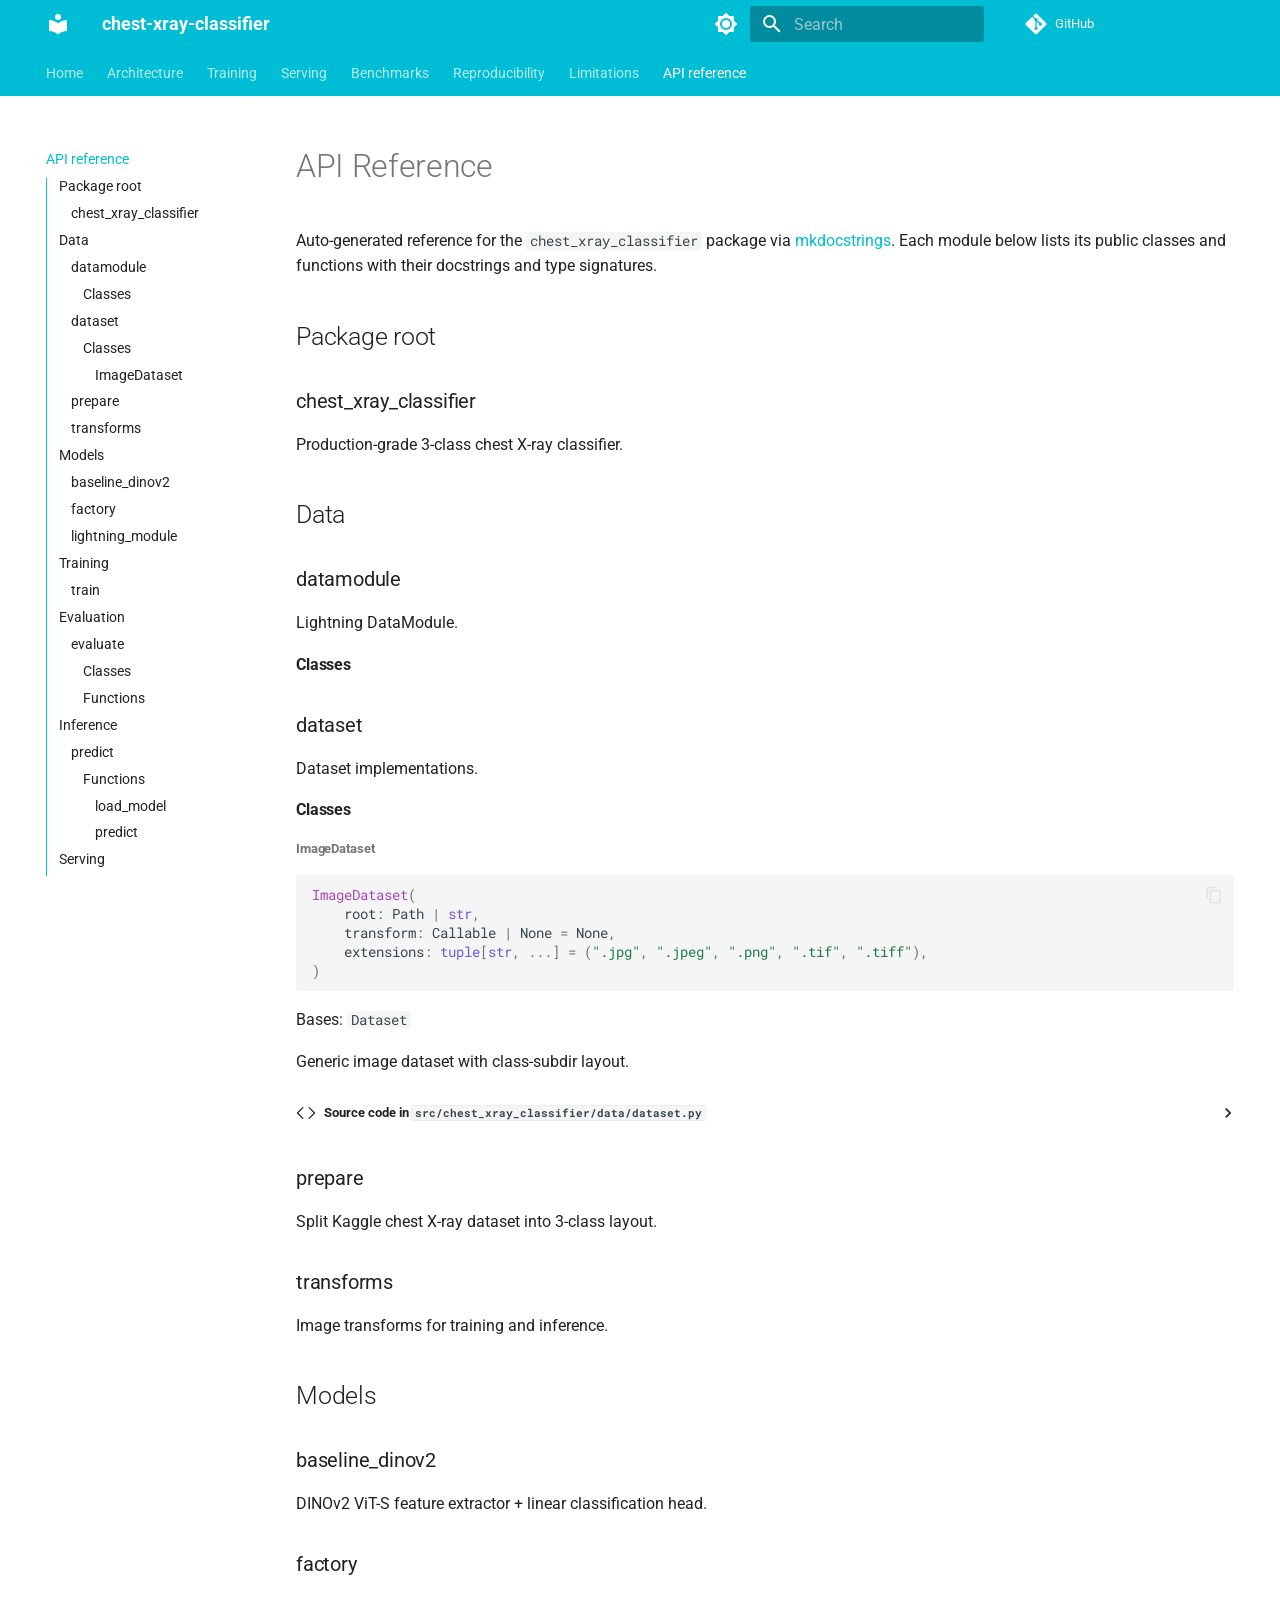
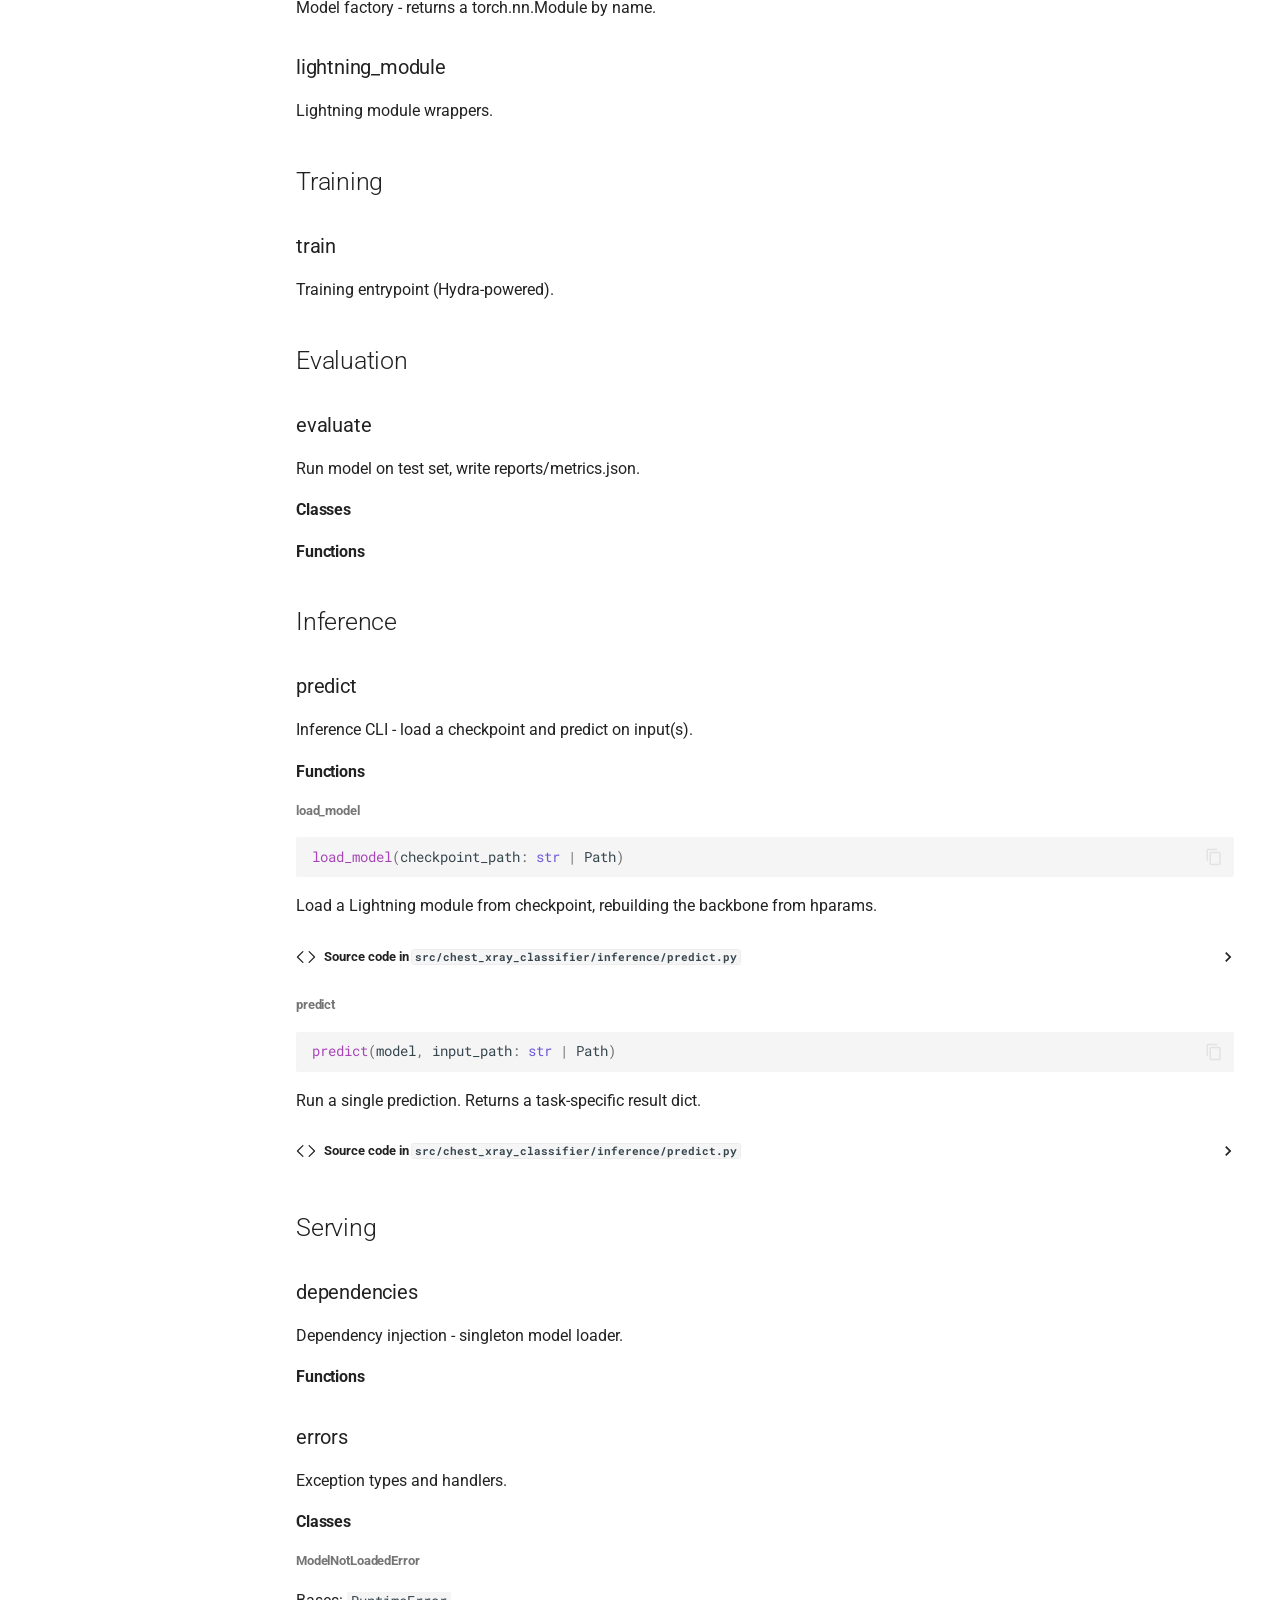
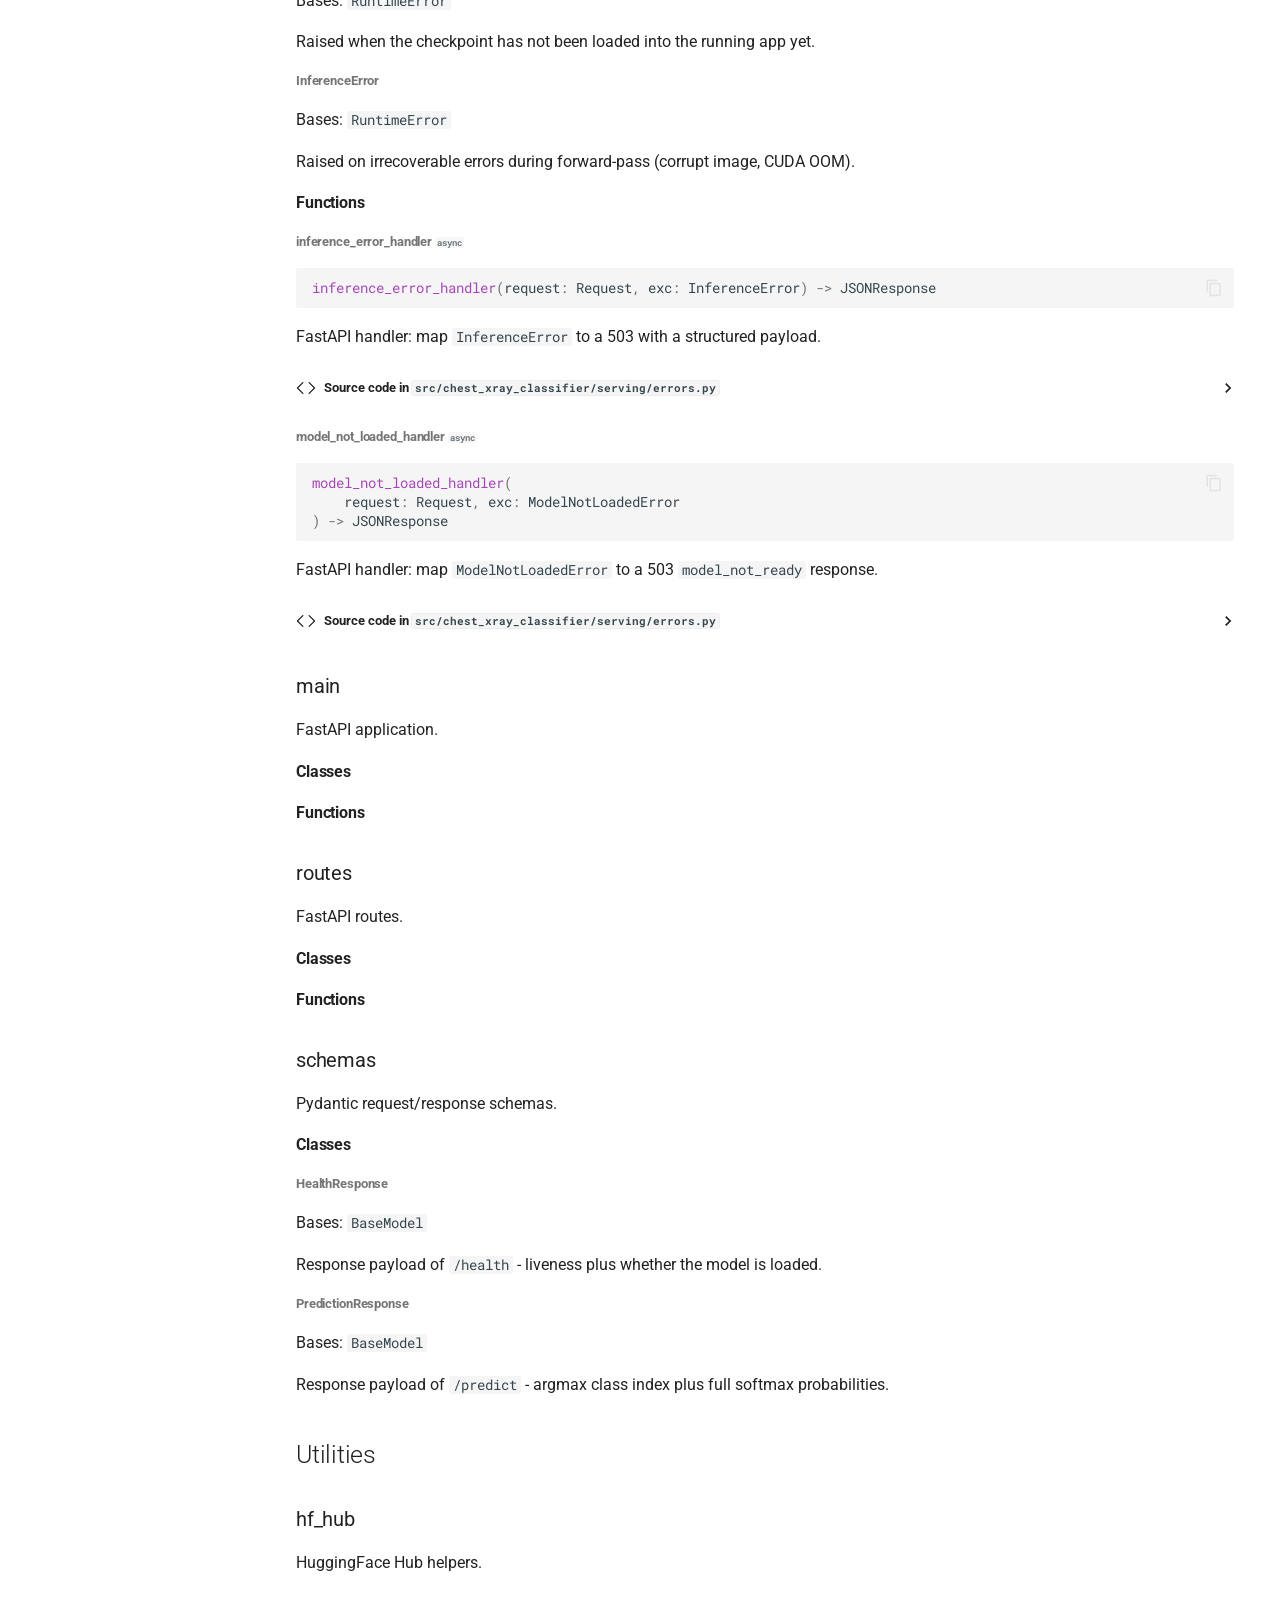
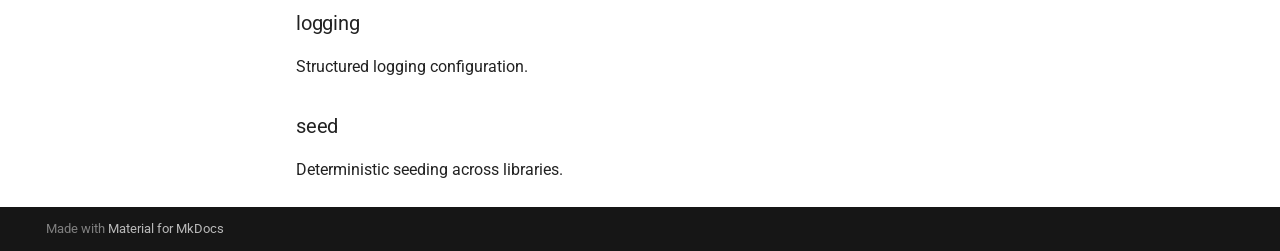
==== commit b8ce2636: "Deployed e0badb6 with MkDocs version: 1.6.1" ====
--- a/api/index.html
+++ b/api/index.html
@@ -67,7 +67,7 @@
     
     
     
-    <body dir="ltr" data-md-color-scheme="default" data-md-color-primary="light-blue" data-md-color-accent="blue">
+    <body dir="ltr" data-md-color-scheme="default" data-md-color-primary="cyan" data-md-color-accent="cyan">
   
     
     <input class="md-toggle" data-md-toggle="drawer" type="checkbox" id="__drawer" autocomplete="off">
@@ -123,7 +123,7 @@
     
     
     
-    <input class="md-option" data-md-color-media="(prefers-color-scheme: light)" data-md-color-scheme="default" data-md-color-primary="light-blue" data-md-color-accent="blue"  aria-label="Switch to dark mode"  type="radio" name="__palette" id="__palette_0">
+    <input class="md-option" data-md-color-media="(prefers-color-scheme: light)" data-md-color-scheme="default" data-md-color-primary="cyan" data-md-color-accent="cyan"  aria-label="Switch to dark mode"  type="radio" name="__palette" id="__palette_0">
     
       <label class="md-header__button md-icon" title="Switch to dark mode" for="__palette_1" hidden>
         <svg xmlns="http://www.w3.org/2000/svg" viewBox="0 0 24 24"><path d="M12 8a4 4 0 0 0-4 4 4 4 0 0 0 4 4 4 4 0 0 0 4-4 4 4 0 0 0-4-4m0 10a6 6 0 0 1-6-6 6 6 0 0 1 6-6 6 6 0 0 1 6 6 6 6 0 0 1-6 6m8-9.31V4h-4.69L12 .69 8.69 4H4v4.69L.69 12 4 15.31V20h4.69L12 23.31 15.31 20H20v-4.69L23.31 12z"/></svg>
@@ -133,7 +133,7 @@
     
     
     
-    <input class="md-option" data-md-color-media="(prefers-color-scheme: dark)" data-md-color-scheme="slate" data-md-color-primary="light-blue" data-md-color-accent="blue"  aria-label="Switch to light mode"  type="radio" name="__palette" id="__palette_1">
+    <input class="md-option" data-md-color-media="(prefers-color-scheme: dark)" data-md-color-scheme="slate" data-md-color-primary="cyan" data-md-color-accent="cyan"  aria-label="Switch to light mode"  type="radio" name="__palette" id="__palette_1">
     
       <label class="md-header__button md-icon" title="Switch to light mode" for="__palette_0" hidden>
         <svg xmlns="http://www.w3.org/2000/svg" viewBox="0 0 24 24"><path d="M12 18c-.89 0-1.74-.2-2.5-.55C11.56 16.5 13 14.42 13 12s-1.44-4.5-3.5-5.45C10.26 6.2 11.11 6 12 6a6 6 0 0 1 6 6 6 6 0 0 1-6 6m8-9.31V4h-4.69L12 .69 8.69 4H4v4.69L.69 12 4 15.31V20h4.69L12 23.31 15.31 20H20v-4.69L23.31 12z"/></svg>
@@ -1727,7 +1727,7 @@
 
     <div class="doc doc-contents first">
 
-        <p>Model factory — returns a torch.nn.Module by name.</p>
+        <p>Model factory - returns a torch.nn.Module by name.</p>
 
 
 
@@ -1898,7 +1898,7 @@
 
     <div class="doc doc-contents first">
 
-        <p>Inference CLI — load a checkpoint and predict on input(s).</p>
+        <p>Inference CLI - load a checkpoint and predict on input(s).</p>
 
 
 
@@ -1966,7 +1966,7 @@
     <span class="n">num_classes</span> <span class="o">=</span> <span class="n">hp</span><span class="o">.</span><span class="n">get</span><span class="p">(</span><span class="s2">&quot;num_classes&quot;</span><span class="p">)</span>
     <span class="k">if</span> <span class="n">model_name</span> <span class="ow">is</span> <span class="kc">None</span> <span class="ow">or</span> <span class="n">num_classes</span> <span class="ow">is</span> <span class="kc">None</span><span class="p">:</span>
         <span class="k">raise</span> <span class="ne">ValueError</span><span class="p">(</span>
-            <span class="s2">&quot;Checkpoint missing model_name/num_classes hparams — &quot;</span>
+            <span class="s2">&quot;Checkpoint missing model_name/num_classes hparams - &quot;</span>
             <span class="s2">&quot;re-train after upgrading ClassificationModule.&quot;</span>
         <span class="p">)</span>
     <span class="n">backbone</span> <span class="o">=</span> <span class="n">build_model</span><span class="p">(</span><span class="n">model_name</span><span class="p">,</span> <span class="n">num_classes</span><span class="o">=</span><span class="n">num_classes</span><span class="p">,</span> <span class="n">pretrained</span><span class="o">=</span><span class="kc">False</span><span class="p">)</span>
@@ -2051,7 +2051,7 @@
 
     <div class="doc doc-contents first">
 
-        <p>Dependency injection — singleton model loader.</p>
+        <p>Dependency injection - singleton model loader.</p>
 
 
 
@@ -2415,7 +2415,7 @@
 
 
 
-        <p>Response payload of <code>/health</code> — liveness plus whether the model is loaded.</p>
+        <p>Response payload of <code>/health</code> - liveness plus whether the model is loaded.</p>
 
 
 
@@ -2463,7 +2463,7 @@
 
 
 
-        <p>Response payload of <code>/predict</code> — argmax class index plus full softmax probabilities.</p>
+        <p>Response payload of <code>/predict</code> - argmax class index plus full softmax probabilities.</p>
 
 
 
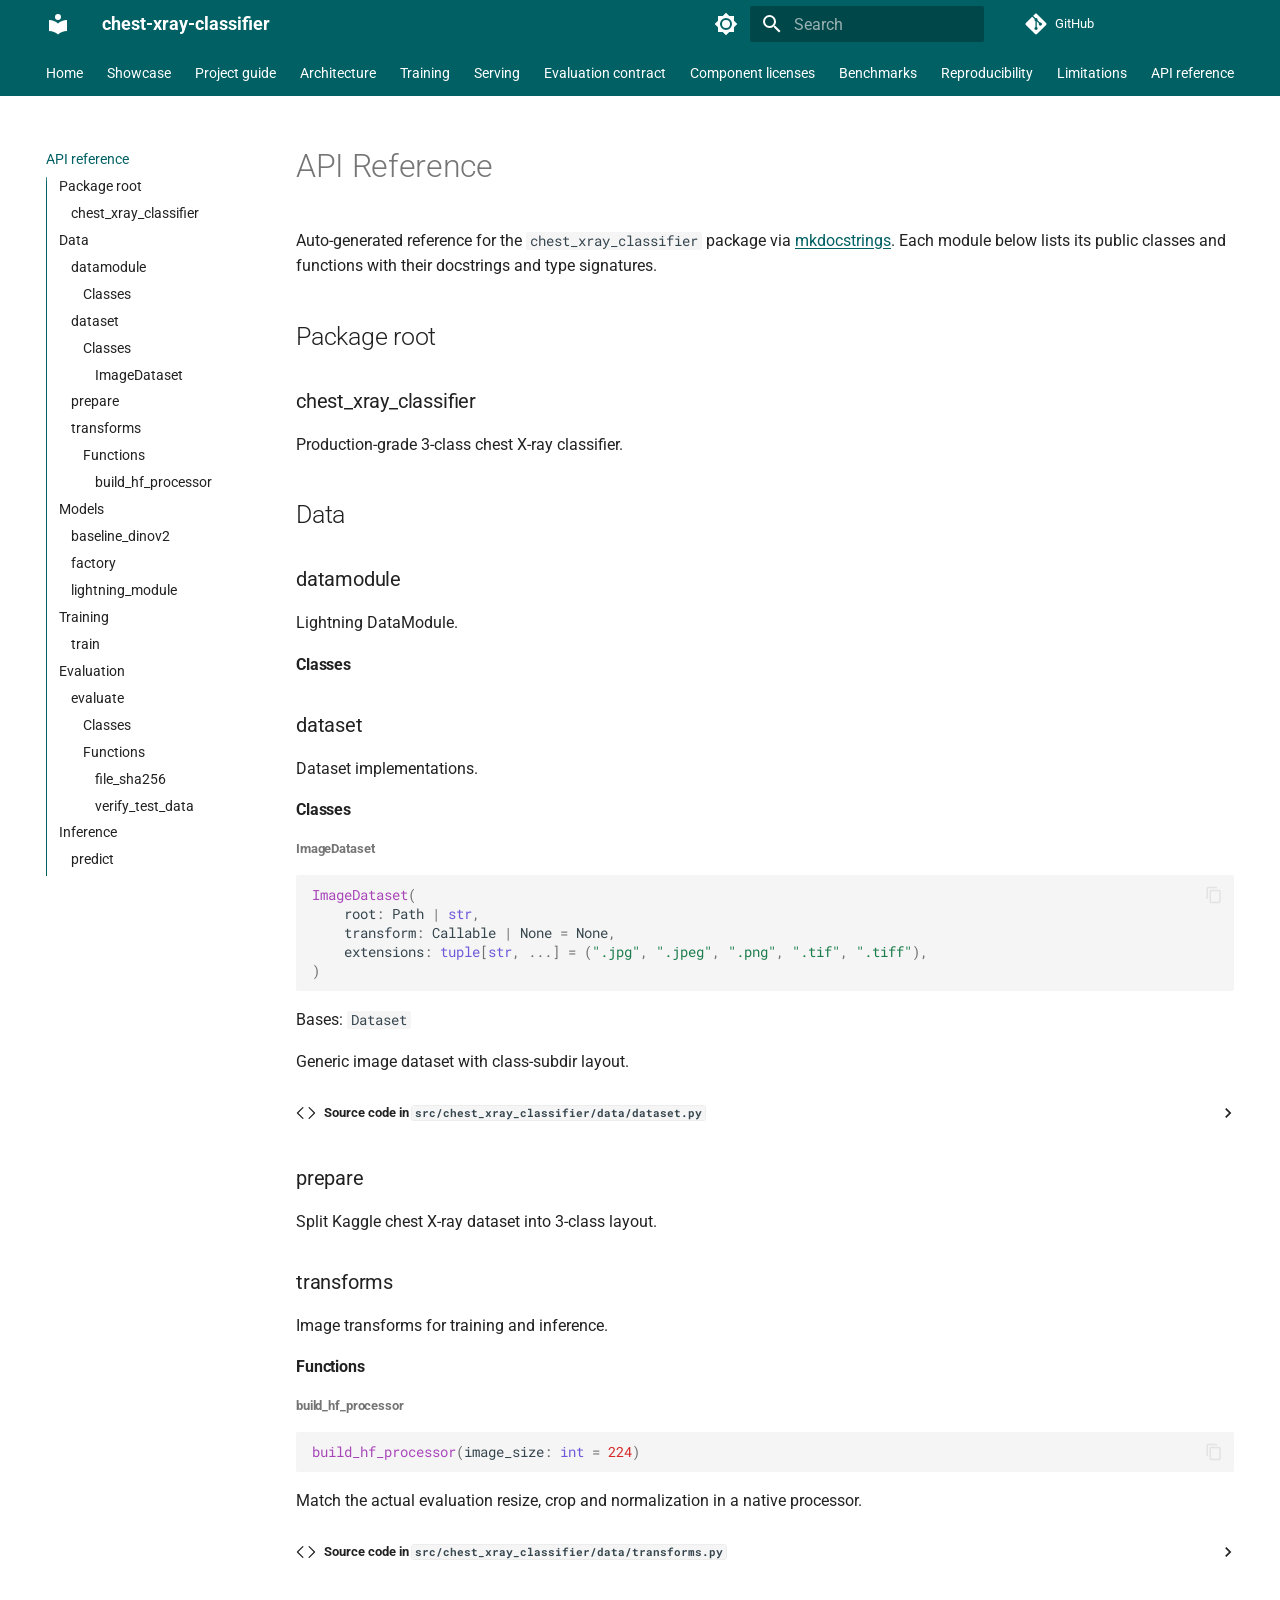
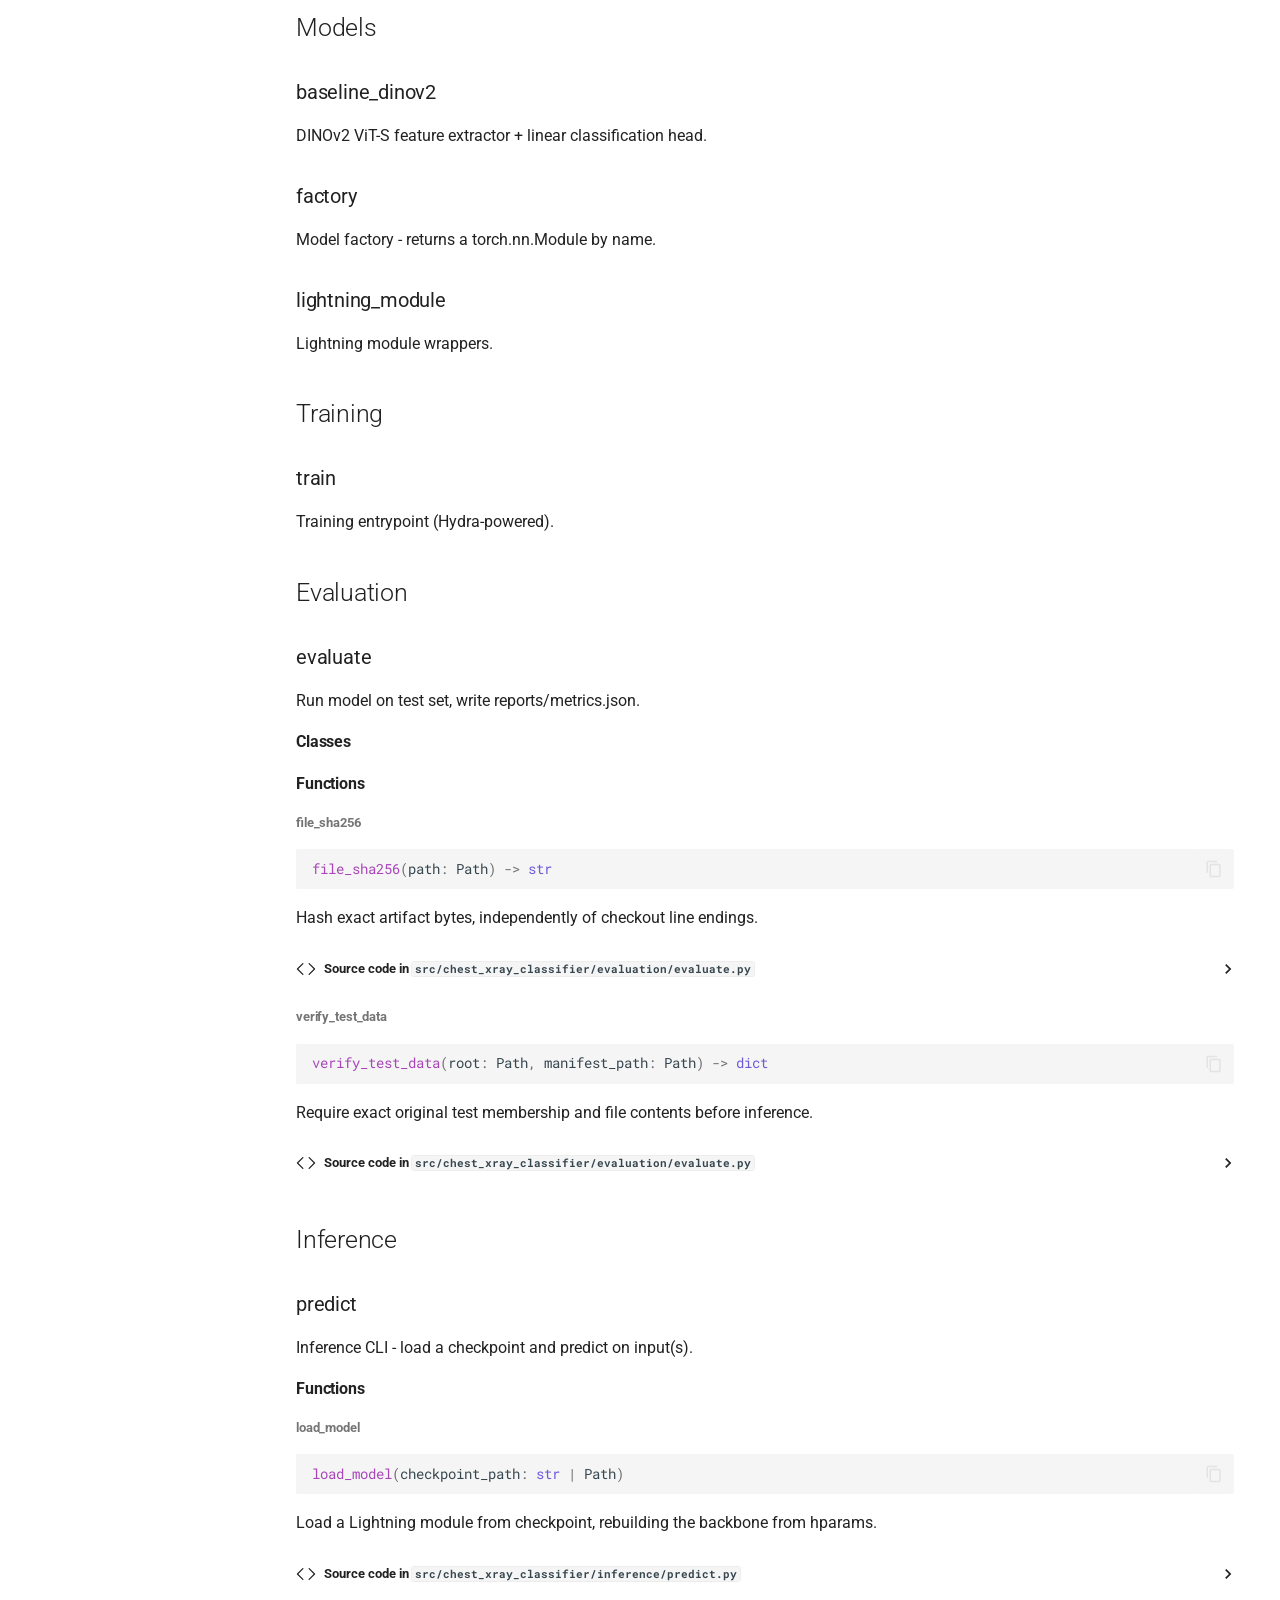
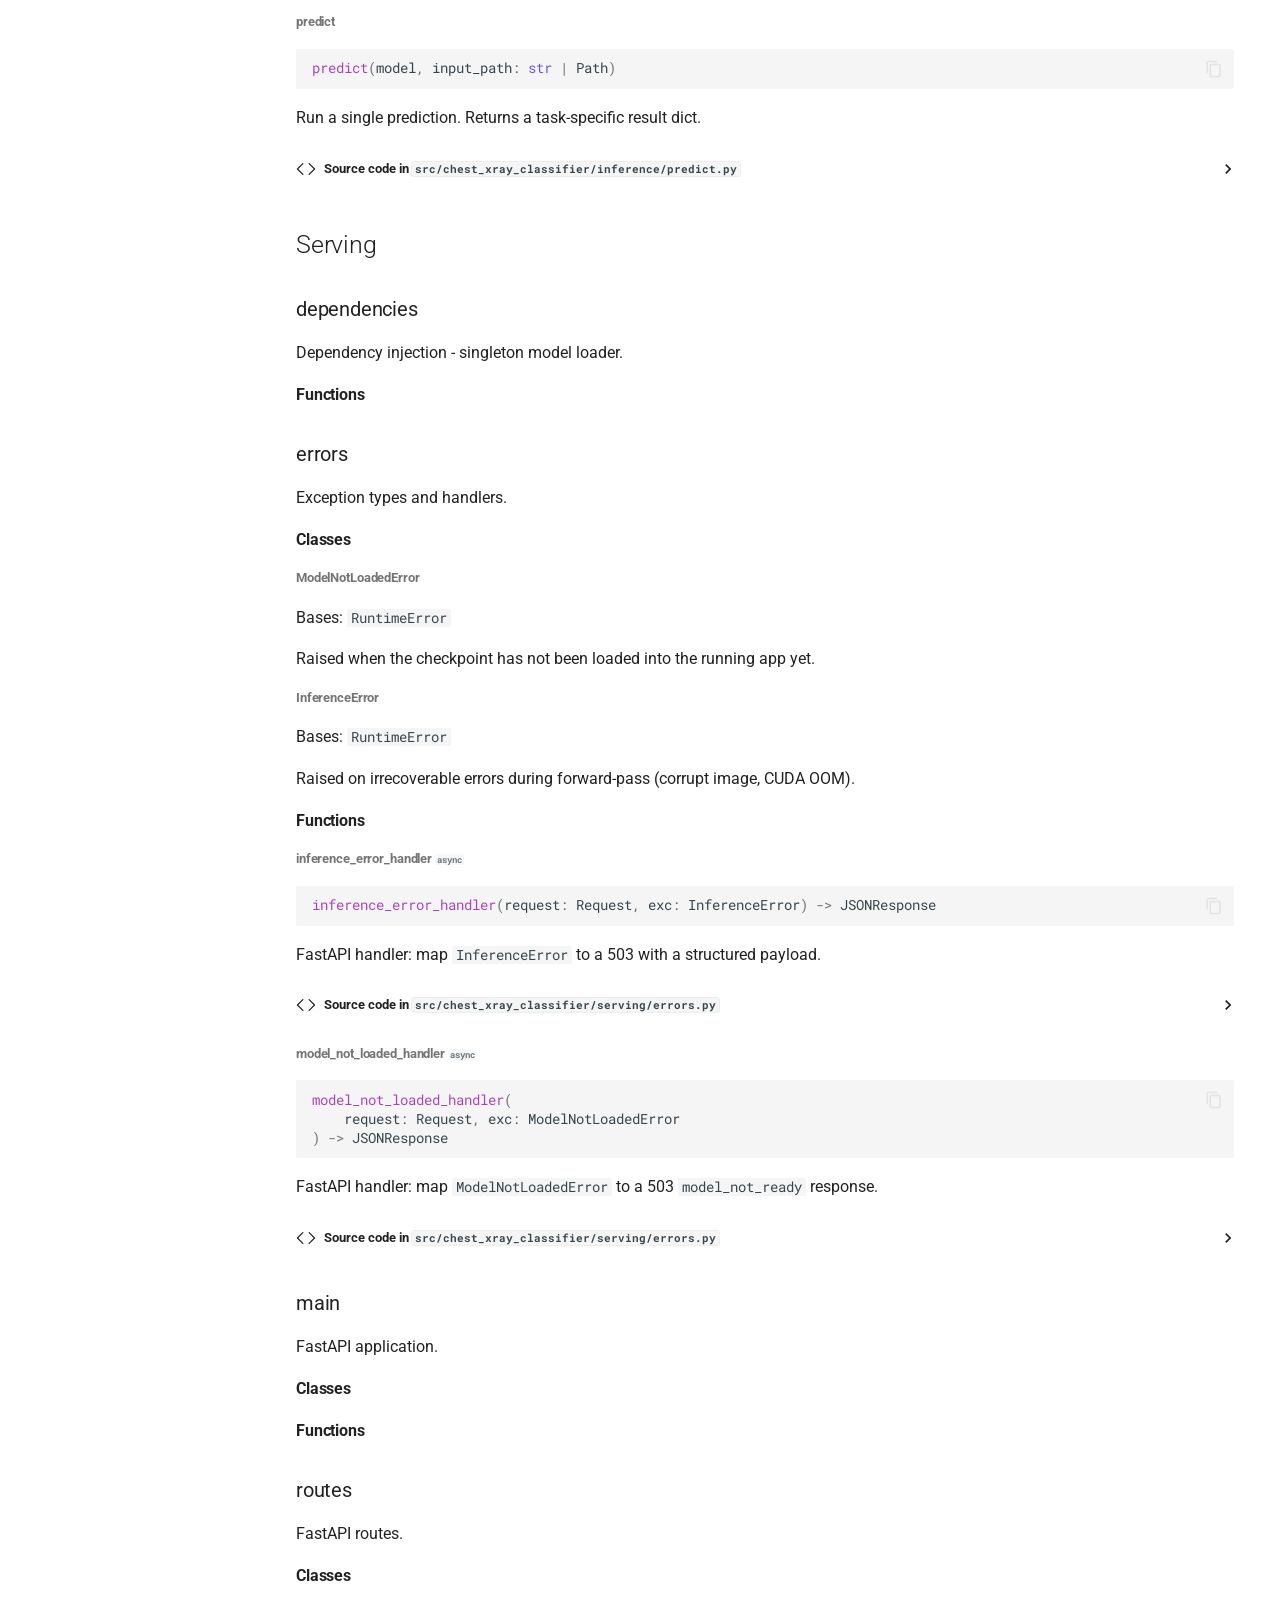
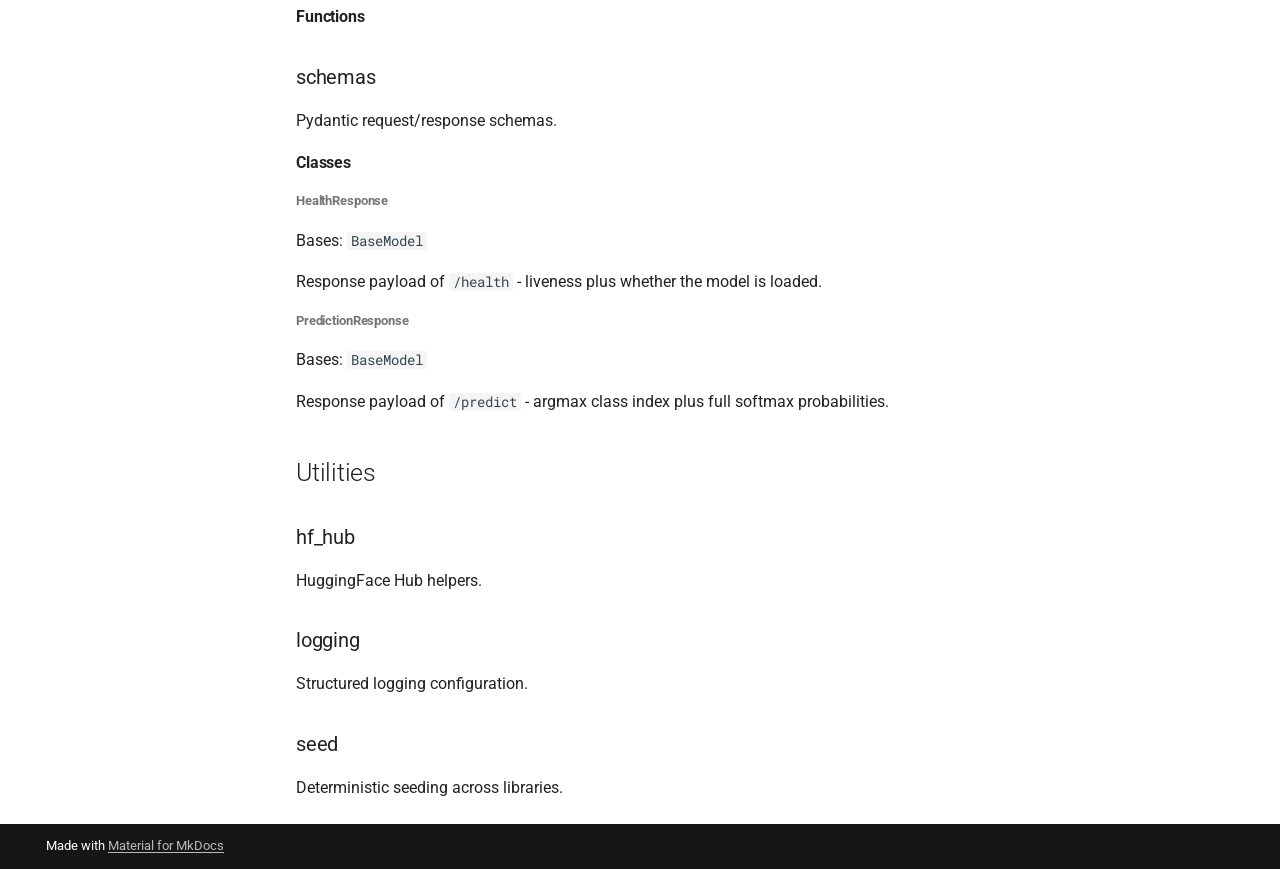
==== commit 31e9f3e3: "Deployed 79e268d with MkDocs version: 1.6.1" ====
--- a/api/index.html
+++ b/api/index.html
@@ -50,6 +50,10 @@
     
     
       <link rel="stylesheet" href="../assets/_mkdocstrings.css">
+    
+      <link rel="stylesheet" href="../assets/accessibility.css?v=20261015-a11y4">
+    
+      <link rel="stylesheet" href="../assets/showcase/explorer.css">
     
     <script>__md_scope=new URL("..",location),__md_hash=e=>[...e].reduce(((e,_)=>(e<<5)-e+_.charCodeAt(0)),0),__md_get=(e,_=localStorage,t=__md_scope)=>JSON.parse(_.getItem(t.pathname+"."+e)),__md_set=(e,_,t=localStorage,a=__md_scope)=>{try{t.setItem(a.pathname+"."+e,JSON.stringify(_))}catch(e){}}</script>
     
@@ -242,13 +246,13 @@
   
   
     <li class="md-tabs__item">
-      <a href="../architecture/" class="md-tabs__link">
-        
-  
-  
-    
-  
-  Architecture
+      <a href="../showcase/" class="md-tabs__link">
+        
+  
+  
+    
+  
+  Showcase
 
       </a>
     </li>
@@ -261,13 +265,13 @@
   
   
     <li class="md-tabs__item">
-      <a href="../training/" class="md-tabs__link">
-        
-  
-  
-    
-  
-  Training
+      <a href="../project-guide/" class="md-tabs__link">
+        
+  
+  
+    
+  
+  Project guide
 
       </a>
     </li>
@@ -280,6 +284,44 @@
   
   
     <li class="md-tabs__item">
+      <a href="../architecture/" class="md-tabs__link">
+        
+  
+  
+    
+  
+  Architecture
+
+      </a>
+    </li>
+  
+
+      
+        
+  
+  
+  
+  
+    <li class="md-tabs__item">
+      <a href="../training/" class="md-tabs__link">
+        
+  
+  
+    
+  
+  Training
+
+      </a>
+    </li>
+  
+
+      
+        
+  
+  
+  
+  
+    <li class="md-tabs__item">
       <a href="../serving/" class="md-tabs__link">
         
   
@@ -287,6 +329,44 @@
     
   
   Serving
+
+      </a>
+    </li>
+  
+
+      
+        
+  
+  
+  
+  
+    <li class="md-tabs__item">
+      <a href="../EVALUATION/" class="md-tabs__link">
+        
+  
+  
+    
+  
+  Evaluation contract
+
+      </a>
+    </li>
+  
+
+      
+        
+  
+  
+  
+  
+    <li class="md-tabs__item">
+      <a href="../LICENSES/" class="md-tabs__link">
+        
+  
+  
+    
+  
+  Component licenses
 
       </a>
     </li>
@@ -452,14 +532,14 @@
   
   
     <li class="md-nav__item">
-      <a href="../architecture/" class="md-nav__link">
+      <a href="../showcase/" class="md-nav__link">
         
   
   
   <span class="md-ellipsis">
     
   
-    Architecture
+    Showcase
   
 
     
@@ -479,14 +559,14 @@
   
   
     <li class="md-nav__item">
-      <a href="../training/" class="md-nav__link">
+      <a href="../project-guide/" class="md-nav__link">
         
   
   
   <span class="md-ellipsis">
     
   
-    Training
+    Project guide
   
 
     
@@ -506,6 +586,60 @@
   
   
     <li class="md-nav__item">
+      <a href="../architecture/" class="md-nav__link">
+        
+  
+  
+  <span class="md-ellipsis">
+    
+  
+    Architecture
+  
+
+    
+  </span>
+  
+  
+
+      </a>
+    </li>
+  
+
+    
+      
+      
+  
+  
+  
+  
+    <li class="md-nav__item">
+      <a href="../training/" class="md-nav__link">
+        
+  
+  
+  <span class="md-ellipsis">
+    
+  
+    Training
+  
+
+    
+  </span>
+  
+  
+
+      </a>
+    </li>
+  
+
+    
+      
+      
+  
+  
+  
+  
+    <li class="md-nav__item">
       <a href="../serving/" class="md-nav__link">
         
   
@@ -514,6 +648,60 @@
     
   
     Serving
+  
+
+    
+  </span>
+  
+  
+
+      </a>
+    </li>
+  
+
+    
+      
+      
+  
+  
+  
+  
+    <li class="md-nav__item">
+      <a href="../EVALUATION/" class="md-nav__link">
+        
+  
+  
+  <span class="md-ellipsis">
+    
+  
+    Evaluation contract
+  
+
+    
+  </span>
+  
+  
+
+      </a>
+    </li>
+  
+
+    
+      
+      
+  
+  
+  
+  
+    <li class="md-nav__item">
+      <a href="../LICENSES/" class="md-nav__link">
+        
+  
+  
+  <span class="md-ellipsis">
+    
+  
+    Component licenses
   
 
     
@@ -806,12 +994,46 @@
     </span>
   </a>
   
+    <nav class="md-nav" aria-label="transforms">
+      <ul class="md-nav__list">
+        
+          <li class="md-nav__item">
+  <a href="#chest_xray_classifier.data.transforms-functions" class="md-nav__link">
+    <span class="md-ellipsis">
+      
+        Functions
+      
+    </span>
+  </a>
+  
+    <nav class="md-nav" aria-label="Functions">
+      <ul class="md-nav__list">
+        
+          <li class="md-nav__item">
+  <a href="#chest_xray_classifier.data.transforms.build_hf_processor" class="md-nav__link">
+    <span class="md-ellipsis">
+      
+        build_hf_processor
+      
+    </span>
+  </a>
+  
 </li>
         
       </ul>
     </nav>
   
 </li>
+        
+      </ul>
+    </nav>
+  
+</li>
+        
+      </ul>
+    </nav>
+  
+</li>
       
         <li class="md-nav__item">
   <a href="#models" class="md-nav__link">
@@ -934,6 +1156,34 @@
       
     </span>
   </a>
+  
+    <nav class="md-nav" aria-label="Functions">
+      <ul class="md-nav__list">
+        
+          <li class="md-nav__item">
+  <a href="#chest_xray_classifier.evaluation.evaluate.file_sha256" class="md-nav__link">
+    <span class="md-ellipsis">
+      
+        file_sha256
+      
+    </span>
+  </a>
+  
+</li>
+        
+          <li class="md-nav__item">
+  <a href="#chest_xray_classifier.evaluation.evaluate.verify_test_data" class="md-nav__link">
+    <span class="md-ellipsis">
+      
+        verify_test_data
+      
+    </span>
+  </a>
+  
+</li>
+        
+      </ul>
+    </nav>
   
 </li>
         
@@ -1662,7 +1912,66 @@
 
 
 
-
+<h4 id="chest_xray_classifier.data.transforms-functions">Functions</h4>
+
+<div class="doc doc-object doc-function">
+
+
+<h5 id="chest_xray_classifier.data.transforms.build_hf_processor" class="doc doc-heading">
+            <span class="doc doc-object-name doc-function-name">build_hf_processor</span>
+
+
+</h5>
+<div class="doc-signature highlight"><pre><span></span><code><span class="nf">build_hf_processor</span><span class="p">(</span><span class="n">image_size</span><span class="p">:</span> <span class="nb">int</span> <span class="o">=</span> <span class="mi">224</span><span class="p">)</span>
+</code></pre></div>
+
+    <div class="doc doc-contents ">
+
+        <p>Match the actual evaluation resize, crop and normalization in a native processor.</p>
+
+
+            <details class="mkdocstrings-source">
+              <summary>Source code in <code>src/chest_xray_classifier/data/transforms.py</code></summary>
+              <div class="highlight"><table class="highlighttable"><tr><td class="linenos"><div class="linenodiv"><pre><span></span><span class="normal">33</span>
+<span class="normal">34</span>
+<span class="normal">35</span>
+<span class="normal">36</span>
+<span class="normal">37</span>
+<span class="normal">38</span>
+<span class="normal">39</span>
+<span class="normal">40</span>
+<span class="normal">41</span>
+<span class="normal">42</span>
+<span class="normal">43</span>
+<span class="normal">44</span>
+<span class="normal">45</span>
+<span class="normal">46</span>
+<span class="normal">47</span>
+<span class="normal">48</span>
+<span class="normal">49</span>
+<span class="normal">50</span></pre></div></td><td class="code"><div><pre><span></span><code><span class="k">def</span><span class="w"> </span><span class="nf">build_hf_processor</span><span class="p">(</span><span class="n">image_size</span><span class="p">:</span> <span class="nb">int</span> <span class="o">=</span> <span class="mi">224</span><span class="p">):</span>
+<span class="w">    </span><span class="sd">&quot;&quot;&quot;Match the actual evaluation resize, crop and normalization in a native processor.&quot;&quot;&quot;</span>
+    <span class="kn">from</span><span class="w"> </span><span class="nn">.hf_processor</span><span class="w"> </span><span class="kn">import</span> <span class="n">ChestXrayImageProcessor</span>
+
+    <span class="k">if</span> <span class="n">image_size</span> <span class="o">!=</span> <span class="mi">224</span><span class="p">:</span>
+        <span class="k">raise</span> <span class="ne">ValueError</span><span class="p">(</span><span class="s2">&quot;The published native export contract is validated for 224px crops&quot;</span><span class="p">)</span>
+    <span class="n">resize_edge</span> <span class="o">=</span> <span class="nb">int</span><span class="p">(</span><span class="n">image_size</span> <span class="o">*</span> <span class="mf">1.14</span><span class="p">)</span>
+    <span class="k">return</span> <span class="n">ChestXrayImageProcessor</span><span class="p">(</span>
+        <span class="n">size</span><span class="o">=</span><span class="p">{</span><span class="s2">&quot;shortest_edge&quot;</span><span class="p">:</span> <span class="n">image_size</span><span class="p">},</span>
+        <span class="n">crop_pct</span><span class="o">=</span><span class="n">image_size</span> <span class="o">/</span> <span class="n">resize_edge</span><span class="p">,</span>
+        <span class="n">resample</span><span class="o">=</span><span class="mi">2</span><span class="p">,</span>
+        <span class="n">do_convert_rgb</span><span class="o">=</span><span class="kc">True</span><span class="p">,</span>
+        <span class="n">do_rescale</span><span class="o">=</span><span class="kc">True</span><span class="p">,</span>
+        <span class="n">rescale_factor</span><span class="o">=</span><span class="mi">1</span> <span class="o">/</span> <span class="mi">255</span><span class="p">,</span>
+        <span class="n">do_normalize</span><span class="o">=</span><span class="kc">True</span><span class="p">,</span>
+        <span class="n">image_mean</span><span class="o">=</span><span class="p">[</span><span class="mf">0.485</span><span class="p">,</span> <span class="mf">0.456</span><span class="p">,</span> <span class="mf">0.406</span><span class="p">],</span>
+        <span class="n">image_std</span><span class="o">=</span><span class="p">[</span><span class="mf">0.229</span><span class="p">,</span> <span class="mf">0.224</span><span class="p">,</span> <span class="mf">0.225</span><span class="p">],</span>
+    <span class="p">)</span>
+</code></pre></div></td></tr></table></div>
+            </details>
+    </div>
+
+</div>
 
 
 
@@ -1876,6 +2185,104 @@
 
 <h4 id="chest_xray_classifier.evaluation.evaluate-classes">Classes</h4>
 <h4 id="chest_xray_classifier.evaluation.evaluate-functions">Functions</h4>
+
+<div class="doc doc-object doc-function">
+
+
+<h5 id="chest_xray_classifier.evaluation.evaluate.file_sha256" class="doc doc-heading">
+            <span class="doc doc-object-name doc-function-name">file_sha256</span>
+
+
+</h5>
+<div class="doc-signature highlight"><pre><span></span><code><span class="nf">file_sha256</span><span class="p">(</span><span class="n">path</span><span class="p">:</span> <span class="n">Path</span><span class="p">)</span> <span class="o">-&gt;</span> <span class="nb">str</span>
+</code></pre></div>
+
+    <div class="doc doc-contents ">
+
+        <p>Hash exact artifact bytes, independently of checkout line endings.</p>
+
+
+            <details class="mkdocstrings-source">
+              <summary>Source code in <code>src/chest_xray_classifier/evaluation/evaluate.py</code></summary>
+              <div class="highlight"><table class="highlighttable"><tr><td class="linenos"><div class="linenodiv"><pre><span></span><span class="normal">31</span>
+<span class="normal">32</span>
+<span class="normal">33</span>
+<span class="normal">34</span></pre></div></td><td class="code"><div><pre><span></span><code><span class="k">def</span><span class="w"> </span><span class="nf">file_sha256</span><span class="p">(</span><span class="n">path</span><span class="p">:</span> <span class="n">Path</span><span class="p">)</span> <span class="o">-&gt;</span> <span class="nb">str</span><span class="p">:</span>
+<span class="w">    </span><span class="sd">&quot;&quot;&quot;Hash exact artifact bytes, independently of checkout line endings.&quot;&quot;&quot;</span>
+    <span class="k">with</span> <span class="n">path</span><span class="o">.</span><span class="n">open</span><span class="p">(</span><span class="s2">&quot;rb&quot;</span><span class="p">)</span> <span class="k">as</span> <span class="n">stream</span><span class="p">:</span>
+        <span class="k">return</span> <span class="n">hashlib</span><span class="o">.</span><span class="n">file_digest</span><span class="p">(</span><span class="n">stream</span><span class="p">,</span> <span class="s2">&quot;sha256&quot;</span><span class="p">)</span><span class="o">.</span><span class="n">hexdigest</span><span class="p">()</span>
+</code></pre></div></td></tr></table></div>
+            </details>
+    </div>
+
+</div>
+
+<div class="doc doc-object doc-function">
+
+
+<h5 id="chest_xray_classifier.evaluation.evaluate.verify_test_data" class="doc doc-heading">
+            <span class="doc doc-object-name doc-function-name">verify_test_data</span>
+
+
+</h5>
+<div class="doc-signature highlight"><pre><span></span><code><span class="nf">verify_test_data</span><span class="p">(</span><span class="n">root</span><span class="p">:</span> <span class="n">Path</span><span class="p">,</span> <span class="n">manifest_path</span><span class="p">:</span> <span class="n">Path</span><span class="p">)</span> <span class="o">-&gt;</span> <span class="nb">dict</span>
+</code></pre></div>
+
+    <div class="doc doc-contents ">
+
+        <p>Require exact original test membership and file contents before inference.</p>
+
+
+            <details class="mkdocstrings-source">
+              <summary>Source code in <code>src/chest_xray_classifier/evaluation/evaluate.py</code></summary>
+              <div class="highlight"><table class="highlighttable"><tr><td class="linenos"><div class="linenodiv"><pre><span></span><span class="normal">37</span>
+<span class="normal">38</span>
+<span class="normal">39</span>
+<span class="normal">40</span>
+<span class="normal">41</span>
+<span class="normal">42</span>
+<span class="normal">43</span>
+<span class="normal">44</span>
+<span class="normal">45</span>
+<span class="normal">46</span>
+<span class="normal">47</span>
+<span class="normal">48</span>
+<span class="normal">49</span>
+<span class="normal">50</span>
+<span class="normal">51</span>
+<span class="normal">52</span>
+<span class="normal">53</span>
+<span class="normal">54</span>
+<span class="normal">55</span>
+<span class="normal">56</span>
+<span class="normal">57</span>
+<span class="normal">58</span></pre></div></td><td class="code"><div><pre><span></span><code><span class="k">def</span><span class="w"> </span><span class="nf">verify_test_data</span><span class="p">(</span><span class="n">root</span><span class="p">:</span> <span class="n">Path</span><span class="p">,</span> <span class="n">manifest_path</span><span class="p">:</span> <span class="n">Path</span><span class="p">)</span> <span class="o">-&gt;</span> <span class="nb">dict</span><span class="p">:</span>
+<span class="w">    </span><span class="sd">&quot;&quot;&quot;Require exact original test membership and file contents before inference.&quot;&quot;&quot;</span>
+    <span class="n">manifest</span> <span class="o">=</span> <span class="n">json</span><span class="o">.</span><span class="n">loads</span><span class="p">(</span><span class="n">manifest_path</span><span class="o">.</span><span class="n">read_text</span><span class="p">(</span><span class="n">encoding</span><span class="o">=</span><span class="s2">&quot;utf-8&quot;</span><span class="p">))</span>
+    <span class="n">serialized</span> <span class="o">=</span> <span class="n">json</span><span class="o">.</span><span class="n">dumps</span><span class="p">(</span><span class="n">manifest</span><span class="p">[</span><span class="s2">&quot;records&quot;</span><span class="p">],</span> <span class="n">sort_keys</span><span class="o">=</span><span class="kc">True</span><span class="p">,</span> <span class="n">separators</span><span class="o">=</span><span class="p">(</span><span class="s2">&quot;,&quot;</span><span class="p">,</span> <span class="s2">&quot;:&quot;</span><span class="p">))</span> <span class="o">+</span> <span class="s2">&quot;</span><span class="se">\n</span><span class="s2">&quot;</span>
+    <span class="k">if</span> <span class="n">hashlib</span><span class="o">.</span><span class="n">sha256</span><span class="p">(</span><span class="n">serialized</span><span class="o">.</span><span class="n">encode</span><span class="p">())</span><span class="o">.</span><span class="n">hexdigest</span><span class="p">()</span> <span class="o">!=</span> <span class="n">manifest</span><span class="p">[</span><span class="s2">&quot;records_sha256&quot;</span><span class="p">]:</span>
+        <span class="k">raise</span> <span class="ne">ValueError</span><span class="p">(</span><span class="s2">&quot;Test manifest content hash mismatch&quot;</span><span class="p">)</span>
+    <span class="n">expected</span> <span class="o">=</span> <span class="p">{</span><span class="n">r</span><span class="p">[</span><span class="s2">&quot;image&quot;</span><span class="p">]</span> <span class="k">for</span> <span class="n">r</span> <span class="ow">in</span> <span class="n">manifest</span><span class="p">[</span><span class="s2">&quot;records&quot;</span><span class="p">]}</span>
+    <span class="k">if</span> <span class="nb">len</span><span class="p">(</span><span class="n">expected</span><span class="p">)</span> <span class="o">!=</span> <span class="nb">len</span><span class="p">(</span><span class="n">manifest</span><span class="p">[</span><span class="s2">&quot;records&quot;</span><span class="p">])</span> <span class="ow">or</span> <span class="nb">len</span><span class="p">(</span><span class="n">expected</span><span class="p">)</span> <span class="o">!=</span> <span class="n">manifest</span><span class="p">[</span><span class="s2">&quot;count&quot;</span><span class="p">]:</span>
+        <span class="k">raise</span> <span class="ne">ValueError</span><span class="p">(</span><span class="s2">&quot;Test manifest contains duplicate or inconsistent records&quot;</span><span class="p">)</span>
+    <span class="n">actual</span> <span class="o">=</span> <span class="p">{</span><span class="n">p</span><span class="o">.</span><span class="n">relative_to</span><span class="p">(</span><span class="n">root</span><span class="p">)</span><span class="o">.</span><span class="n">as_posix</span><span class="p">()</span> <span class="k">for</span> <span class="n">p</span> <span class="ow">in</span> <span class="n">root</span><span class="o">.</span><span class="n">rglob</span><span class="p">(</span><span class="s2">&quot;*&quot;</span><span class="p">)</span> <span class="k">if</span> <span class="n">p</span><span class="o">.</span><span class="n">is_file</span><span class="p">()}</span>
+    <span class="k">if</span> <span class="n">actual</span> <span class="o">!=</span> <span class="n">expected</span><span class="p">:</span>
+        <span class="k">raise</span> <span class="ne">ValueError</span><span class="p">(</span><span class="s2">&quot;Test image membership differs from manifest&quot;</span><span class="p">)</span>
+    <span class="k">for</span> <span class="n">record</span> <span class="ow">in</span> <span class="n">manifest</span><span class="p">[</span><span class="s2">&quot;records&quot;</span><span class="p">]:</span>
+        <span class="k">if</span> <span class="n">record</span><span class="p">[</span><span class="s2">&quot;class&quot;</span><span class="p">]</span> <span class="ow">not</span> <span class="ow">in</span> <span class="n">CLASSES</span> <span class="ow">or</span> <span class="n">Path</span><span class="p">(</span><span class="n">record</span><span class="p">[</span><span class="s2">&quot;image&quot;</span><span class="p">])</span><span class="o">.</span><span class="n">parts</span><span class="p">[</span><span class="mi">0</span><span class="p">]</span> <span class="o">!=</span> <span class="n">record</span><span class="p">[</span><span class="s2">&quot;class&quot;</span><span class="p">]:</span>
+            <span class="k">raise</span> <span class="ne">ValueError</span><span class="p">(</span><span class="s2">&quot;Test record label differs from its class directory&quot;</span><span class="p">)</span>
+        <span class="n">path</span> <span class="o">=</span> <span class="p">(</span><span class="n">root</span> <span class="o">/</span> <span class="n">record</span><span class="p">[</span><span class="s2">&quot;image&quot;</span><span class="p">])</span><span class="o">.</span><span class="n">resolve</span><span class="p">()</span>
+        <span class="k">if</span> <span class="ow">not</span> <span class="n">path</span><span class="o">.</span><span class="n">is_relative_to</span><span class="p">(</span><span class="n">root</span><span class="o">.</span><span class="n">resolve</span><span class="p">()):</span>
+            <span class="k">raise</span> <span class="ne">ValueError</span><span class="p">(</span><span class="s2">&quot;Test manifest path escapes data directory&quot;</span><span class="p">)</span>
+        <span class="k">if</span> <span class="n">file_sha256</span><span class="p">(</span><span class="n">path</span><span class="p">)</span> <span class="o">!=</span> <span class="n">record</span><span class="p">[</span><span class="s2">&quot;sha256&quot;</span><span class="p">]:</span>
+            <span class="k">raise</span> <span class="ne">ValueError</span><span class="p">(</span><span class="s2">&quot;Test image content hash mismatch&quot;</span><span class="p">)</span>
+    <span class="n">log</span><span class="o">.</span><span class="n">info</span><span class="p">(</span><span class="s2">&quot;evaluation.cohort_verified&quot;</span><span class="p">,</span> <span class="n">images</span><span class="o">=</span><span class="nb">len</span><span class="p">(</span><span class="n">expected</span><span class="p">),</span> <span class="nb">hash</span><span class="o">=</span><span class="n">manifest</span><span class="p">[</span><span class="s2">&quot;records_sha256&quot;</span><span class="p">])</span>
+    <span class="k">return</span> <span class="n">manifest</span>
+</code></pre></div></td></tr></table></div>
+            </details>
+    </div>
+
+</div>
 
 
 
@@ -2689,6 +3096,8 @@
     
       <script src="../assets/javascripts/bundle.79ae519e.min.js"></script>
       
+        <script src="../assets/showcase/explorer.js?v=20261015-a11y" type="module"></script>
+      
     
   </body>
 </html>
--- a/assets/accessibility.css
+++ b/assets/accessibility.css
@@ -0,0 +1,40 @@
+/* Contrast corrections within the existing Material cyan palette. */
+[data-md-color-scheme="default"][data-md-color-primary="cyan"] {
+  --md-primary-fg-color: #006064;
+  --md-primary-fg-color--dark: #006064;
+  --md-accent-fg-color: #006064;
+  --md-typeset-a-color: #006064;
+}
+[data-md-color-scheme="slate"][data-md-color-primary="cyan"] {
+  --md-primary-fg-color: #67e8f9;
+  --md-primary-fg-color--dark: #006064;
+  --md-accent-fg-color: #67e8f9;
+  --md-typeset-a-color: #67e8f9;
+}
+.md-header, .md-tabs { background-color: var(--md-primary-fg-color--dark); }
+.md-tabs__link { opacity: 1; }
+.md-typeset a { text-decoration: underline; text-underline-offset: .15em; }
+.sc-explorer :is(.sc-live, .sc-source, .sc-field span, .sc-stage figcaption, .sc-details dt) {
+  color: var(--md-default-fg-color);
+}
+[data-md-color-scheme="slate"] .sc-matrix button { color: #fff; }
+@media (prefers-reduced-motion: reduce) {
+  html { scroll-behavior: auto !important; }
+  .sc-explorer *, .sc-explorer *::before, .sc-explorer *::after {
+    transition-duration: .01ms !important;
+    animation-duration: .01ms !important;
+  }
+}
+
+.md-copyright { color: var(--md-footer-fg-color); }
+.md-source__facts { color: #fff; opacity: 1; }
+
+.md-header, .md-tabs { color: #fff; }
+.md-source__facts, .md-source__fact { color: #fff; opacity: 1; animation: none !important; }
+[data-md-color-scheme="slate"][data-md-color-primary="indigo"] {
+  --md-primary-fg-color: #9fa8da;
+  --md-accent-fg-color: #9fa8da;
+  --md-typeset-a-color: #9fa8da;
+}
+
+[data-md-color-scheme="slate"] .sc-matrix button small { color: #fff; opacity: 1; }
--- a/assets/showcase/explorer.css
+++ b/assets/showcase/explorer.css
@@ -0,0 +1,96 @@
+.sc-explorer {
+  margin: 1.6rem 0 2rem;
+  color: var(--md-default-fg-color);
+}
+.sc-explorer *, .sc-explorer *::before, .sc-explorer *::after { box-sizing: border-box; }
+.sc-controls {
+  display: flex;
+  flex-wrap: wrap;
+  align-items: end;
+  gap: .8rem;
+  margin: 0 0 1rem;
+}
+.sc-field { display: grid; gap: .3rem; min-width: 8.5rem; max-width: 100%; font-size: .72rem; }
+.sc-field span { color: var(--md-default-fg-color--light); }
+.sc-field select, .sc-field input, .sc-search {
+  max-width: 100%;
+  border: 1px solid var(--md-default-fg-color--lighter);
+  border-radius: .2rem;
+  background: var(--md-default-bg-color);
+  color: var(--md-default-fg-color);
+  padding: .5rem .65rem;
+  font: inherit;
+  min-height: 2.1rem;
+}
+.sc-check { display: flex; align-items: center; gap: .4rem; min-height: 2rem; font-size: .72rem; }
+.sc-check input { accent-color: var(--md-primary-fg-color); }
+.sc-explorer :is(select, input, button, a):focus-visible { outline: 2px solid var(--md-accent-fg-color); outline-offset: 3px; }
+.sc-workspace { display: grid; grid-template-columns: minmax(0, 1fr) minmax(10rem, .34fr); gap: 1rem; align-items: start; }
+.sc-stage {
+  min-width: 0;
+  margin: 0;
+  border: 1px solid var(--md-default-fg-color--lighter);
+  border-radius: .2rem;
+  overflow: hidden;
+  background: var(--md-code-bg-color);
+}
+.sc-stage svg { width: 100%; display: block; aspect-ratio: 16/10; }
+.sc-stage img { display: block; width: 100%; height: auto; margin: 0; }
+.sc-stage figcaption { padding: .75rem; font-size: .68rem; line-height: 1.5; color: var(--md-default-fg-color--light); }
+.sc-details { border-top: 2px solid var(--md-primary-fg-color); padding-top: .8rem; font-size: .72rem; overflow-wrap: anywhere; }
+.sc-details h3 { margin-top: 0; font-size: .9rem; }
+.sc-details p { margin: .5rem 0; }
+.sc-details dl { margin: .6rem 0; }
+.sc-details dt { color: var(--md-default-fg-color--light); margin: .5rem 0 .15rem; }
+.sc-details dd { margin-left: 0; font-weight: 600; }
+.sc-live { min-height: 1.4rem; font-size: .72rem; color: var(--md-default-fg-color--light); }
+.sc-source { display: inline-block; font-size: .7rem; }
+.sc-skeleton { stroke: var(--md-primary-fg-color); stroke-width: 2; vector-effect: non-scaling-stroke; }
+.sc-box { fill: none; stroke: var(--md-primary-fg-color); stroke-width: 1.5; vector-effect: non-scaling-stroke; }
+.sc-point { fill: var(--md-primary-fg-color); stroke: var(--md-default-bg-color); stroke-width: 1; vector-effect: non-scaling-stroke; }
+.sc-point-soft { fill: var(--md-default-bg-color); stroke: var(--md-primary-fg-color); stroke-dasharray: 3 2; }
+.sc-point-dim { opacity: .25; }
+.sc-stage-tabs { display: flex; flex-wrap: wrap; gap: .5rem; margin-bottom: 1rem; }
+.sc-stage-tabs button, .sc-button {
+  padding: .55rem .8rem;
+  border: 1px solid var(--md-default-fg-color--lighter);
+  border-radius: .2rem;
+  color: var(--md-default-fg-color);
+  background: var(--md-default-bg-color);
+  cursor: pointer;
+  font: inherit;
+  font-size: .72rem;
+}
+.sc-stage-tabs button[aria-pressed="true"] { border-color: var(--md-primary-fg-color); color: var(--md-primary-fg-color); background: var(--md-code-bg-color); }
+.sc-pipeline-stage { max-width: 100%; }
+.sc-pipeline-stage img { max-height: 28rem; object-fit: contain; }
+.sc-matrix-wrap { overflow-x: auto; }
+.sc-matrix { width: 100%; border-collapse: separate; border-spacing: .35rem; font-size: .7rem; table-layout: fixed; }
+.sc-matrix th { padding: .5rem; font-weight: 500; overflow-wrap: anywhere; }
+.sc-matrix button {
+  width: 100%; min-height: 4.5rem; border: 1px solid transparent; border-radius: .2rem;
+  background: color-mix(in srgb, var(--md-primary-fg-color) var(--cell-strength), var(--md-default-bg-color));
+  color: var(--md-default-fg-color); cursor: pointer; font-size: 1.15rem; font-weight: 600;
+}
+.sc-matrix button[aria-pressed="true"] { outline: 2px solid var(--md-accent-fg-color); outline-offset: -2px; }
+.sc-matrix small { display: block; font-size: .6rem; font-weight: 400; }
+.sc-summary { display: flex; flex-wrap: wrap; gap: 1.3rem; margin: .8rem 0 1.2rem; font-size: .72rem; }
+.sc-summary strong { display: block; font-size: 1.15rem; }
+.sc-text { white-space: pre-wrap; line-height: 1.75; font-size: .82rem; overflow-wrap: anywhere; }
+.sc-subjects { display: grid; gap: .35rem; max-height: 25rem; overflow-y: auto; }
+.sc-subjects button { text-align: left; width: 100%; }
+.sc-subjects button[aria-pressed="true"] { border-color: var(--md-primary-fg-color); color: var(--md-primary-fg-color); }
+.sc-corpus-layout { display: grid; grid-template-columns: minmax(10rem, .38fr) minmax(0, 1fr); gap: 1.3rem; }
+.sc-record { border-top: 2px solid var(--md-primary-fg-color); padding-top: .8rem; }
+.sc-label { margin: .8rem 0; font-weight: 600; }
+.sc-sample-gallery { display: grid; grid-template-columns: repeat(3, minmax(0,1fr)); gap: 1rem; margin-top: 1rem; }
+.sc-sample-gallery figure { margin: 0; font-size: .65rem; }
+.sc-sample-gallery img { max-height: 12rem; width: 100%; object-fit: contain; }
+.sc-corpus-layout { padding: 1rem; }
+@media (max-width: 650px) {
+  .sc-workspace, .sc-corpus-layout { grid-template-columns: 1fr; }
+  .sc-field { flex: 1 1 9rem; }
+  .sc-matrix { min-width: 22rem; }
+  .sc-subjects { max-height: 12rem; }
+  .sc-sample-gallery { grid-template-columns: 1fr; }
+}
